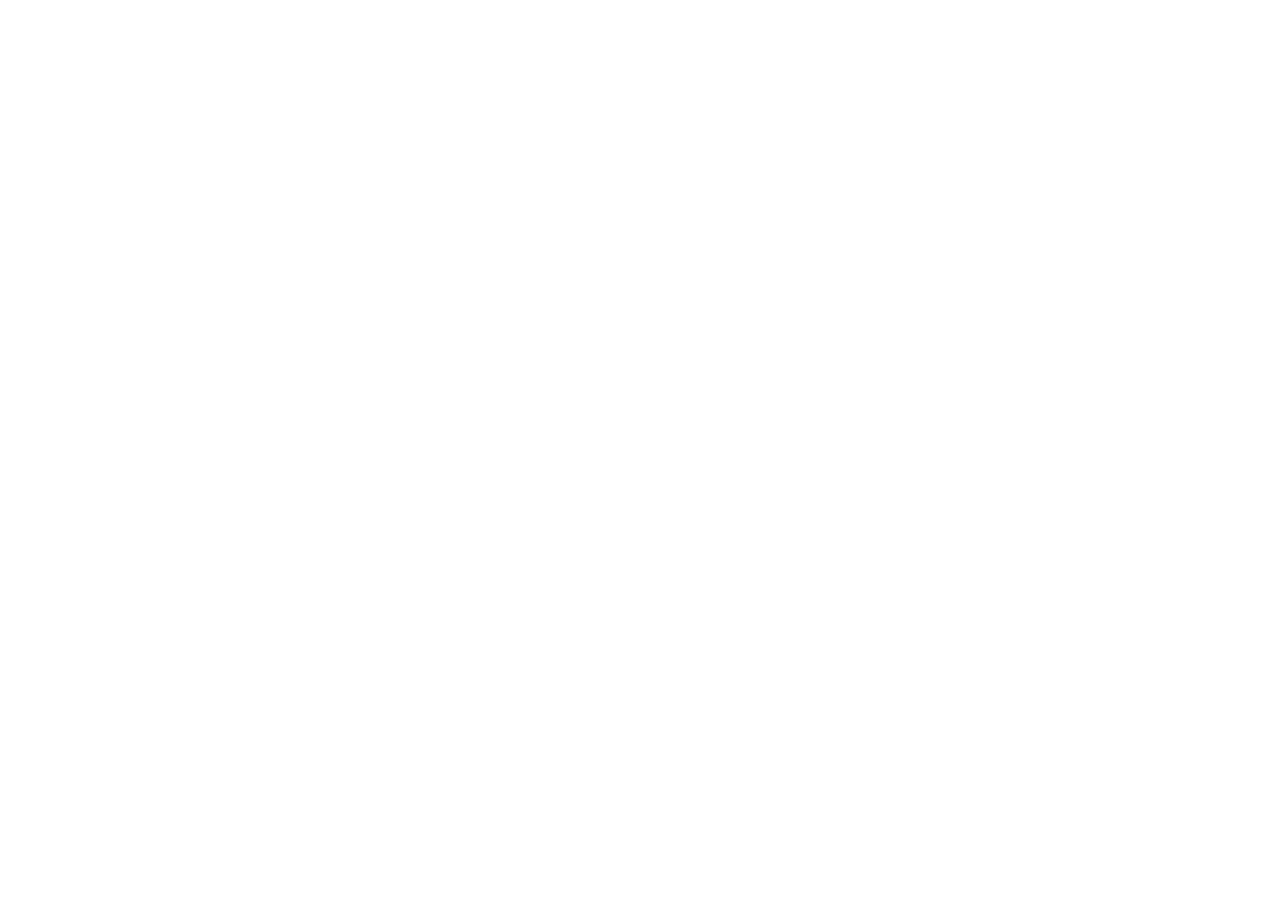
==== index.html @ a57d84e8 "Added client secret" ====
<!doctype html>
<html>

<head>
	<meta charset="utf-8">
	<meta name="viewport" content="width=device-width, initial-scale=1.0, maximum-scale=1.0, user-scalable=no">

	<title>Linux - Ophase WS 17/18</title>

	<link rel="stylesheet" href="css/reveal.css">
	<link rel="stylesheet" href="css/theme/black.css">

	<!-- Theme used for syntax highlighting of code -->
	<link rel="stylesheet" href="lib/css/zenburn.css">

	<!-- Printing and PDF exports -->
	<script>
		var link = document.createElement('link');
		link.rel = 'stylesheet';
		link.type = 'text/css';
		link.href = window.location.search.match(/print-pdf/gi) ? 'css/print/pdf.css' : 'css/print/paper.css';
		document.getElementsByTagName('head')[0].appendChild(link);
	</script>
</head>

<body>
	<div class="reveal">
		<div class="slides">
			<section data-markdown data-separator="^\n---\n$" data-separator-vertical="^\n--\n$">
				<script type="text/template">
				# Linux-Workshop
				#### Winterophase 17/18
				Heiko Carrasco

				---

				### About me
				+ Linux Nutzer seid ~2009
				+ Komplett umgestiegen ~2012

				---

				### Was ist Linux?
				> Als Linux oder GNU/Linux bezeichnet man in der Regel freie, unix-ähnliche Mehrbenutzer-Betriebssysteme, die auf dem Linux-Kernel und wesentlich auf GNU-Software basieren.

				Wikipedia, schlaues Internetzlexikon<!-- .element: class="fragment fade-up" data-fragment-index="1" -->

				--

				### Warum mit Linux beschäftigen?
				+ Es wird euch im Studium begegnen<!-- .element: class="fragment" data-fragment-index="1" -->
				+ Viele relevante Studiumsangelgenheiten werden leichter<!-- .element: class="fragment" data-fragment-index="2" -->

				--

				### Warum ein Vortrag und kein Workshop?
				+ Linux ist komplex<!-- .element: class="fragment" data-fragment-index="1" -->
				+ Einstieg ein bisschen erleichtern<!-- .element: class="fragment" data-fragment-index="2" -->

				---

				<!-- .slide: data-background-video="img/history.mp4"-->
				# Geschichte

				--

				### Wer hat es erfunden?

				![linus](img/linus.jpg)

				Linus Torvalds<!-- .element: class="fragment fade-up" data-fragment-index="1" -->

				Freundlicher Nerd in deiner Nachbarschaft<!-- .element: class="fragment fade-up" data-fragment-index="1" -->


				--

				### Geschichte
				+ 1980 nutzten die meisten Unis (unfreie) Unixderivate<!-- .element: class="fragment" data-fragment-index="1" -->
				+ Torvalds, damals Student ('91), wollte sich einen Client für den Server der Uni schreiben<!-- .element: class="fragment" data-fragment-index="2" -->
				+ "mist, das ist jetzt aus Versehen ein Betriebssystem geworden"<!-- .element: class="fragment" data-fragment-index="3" -->
				+ Linux als Kombi aus Torvalds Vornamen und "seinem" Wunschnamen freax<!-- .element: class="fragment" data-fragment-index="4" -->

				---

				<!-- .slide: data-background-video="img/matrix.mp4" data-background-video-loop="true"-->
				# Open Source

				--

				### Was ist Open Source?
				+ Der Quellcode ist öffentlich (damit ist das Programm meistens kostenlos :D )<!-- .element: class="fragment" data-fragment-index="1" -->
				+ Code steht unter einer OpenSource Lizenz (z.B. GNU, Apache, MIT, etc.)<!-- .element: class="fragment" data-fragment-index="2" -->
					+ Code darf modifiziert werden
					+ Regelungen was die Weiterverbreitung betrifft

				--

				### Bekanntere Projekte
				<img style="width:20%;" data-src="img/chromium.png"><!-- .element: class="fragment" data-fragment-index="1" -->
				<img style="width:20%;" data-src="img/android.svg"><!-- .element: class="fragment" data-fragment-index="2" -->
				<img style="width:20%;" data-src="img/thunderbird.png"><!-- .element: class="fragment" data-fragment-index="3" -->


				--

				<!-- .slide: data-background-image="img/gnu.png" -->
				## Warum ist das ziemlich cool?

				--

				## Vorteile

				+ Weniger Sicherheitslücken (Viele-Augen-Prinzip)<!-- .element: class="fragment" data-fragment-index="1" -->
				+ Lernen durch Code anderer<!-- .element: class="fragment" data-fragment-index="2" -->
				+ Keine versteckten Sicherheitslücken (Backdoors)<!-- .element: class="fragment" data-fragment-index="3" -->

				---

				<!-- .slide: data-background-image="img/wheatly.png" -->
				# Kernel

				--

				+ Kern des Betriebssystem <!-- .element: class="fragment" data-fragment-index="1" -->
				+ Schnittstelle zwischen Software und Hardware <!-- .element: class="fragment" data-fragment-index="2" -->
				+ Prozessverwaltung, Speicherverwaltung, Input/Output (IO), etc... <!-- .element: class="fragment" data-fragment-index="3" -->

				--

				<img style="width:70%;" data-src="img/kernel.png">

				--

				### GNU/Linux
				+ Linux nur der Kernel<!-- .element: class="fragment" data-fragment-index="1" -->

				+ Für funktionales System werden einige Tools benötigt (shell, compiler)<!-- .element: class="fragment" data-fragment-index="2" -->

				+ Stallman to the rescue<!-- .element: class="fragment" data-fragment-index="3" -->

				--

				<img style="width:30%;" data-src="img/stallman.jpg">

				*Richard Stallman*

				GNU-Frickler und Bartträger <!-- .element: class="fragment" data-fragment-index="1" -->

				--

				<!-- .slide: data-background-image="img/stallman.jpg" data-background-repeat: "space" -->
				### GNU Projekt
				+ GNU sollte ein freies Unix werden (Gnu is Not Unix)<!-- .element: class="fragment" data-fragment-index="1" -->

				+ Kernel hängt ein "bisschen" hinterher<!-- .element: class="fragment" data-fragment-index="2" -->

				+ Linux Kernel + GNU Software == Nice<!-- .element: class="fragment" data-fragment-index="3" -->

				---

				<!-- .slide: data-background-video="img/trumpdistribution.mp4" data-background-video-loop="true"-->
				# Distributionen

				--

				### Distros
				+ Fertige "Pakete" mit Kernel und Programmen<!-- .element: class="fragment" data-fragment-index="1" -->
				+ Meistens mit einer Paketverwaltung<!-- .element: class="fragment" data-fragment-index="2" -->

				+ Fertige installierbare Images<!-- .element: class="fragment" data-fragment-index="3" -->

				+ Meistens von Communities oder <!-- .element: class="fragment" data-fragment-index="4" -->
Firmen veröffentlicht

				--

				### Beispiele
				<img style="width:50%; background: white;" data-src="img/ubuntu.png">
				<img style="width:45%; background: white;" data-src="img/fedora.png">
				<img style="width:45%; background: white;" data-src="img/mint.png">
				<img style="width:45%;" data-src="img/arch.png">

				--

				<!-- .slide: data-background-image="img/xp-blur.jpg" -->
				# Desktop-Umgebungen

				--

				<!-- .slide: data-background-image="img/style.jpg" data-background-repeat: "space" -->
				### Style your Desktop
				+ Wahl zwischen verschiedenen Benutzerkonzepten<!-- .element: class="fragment" data-fragment-index="1" -->

				+ Design kann angepasst werden<!-- .element: class="fragment" data-fragment-index="2" -->

				+ Meistens mit Sammlungen von Programmen verbunden<!-- .element: class="fragment" data-fragment-index="3" -->

				--

				### Gnome
				<img style="width:90%;" data-src="img/gnome.jpg">

				--

				### KDE
				<img style="width:90%;" data-src="img/kde.png">

				--

				### Cinnamon
				<img style="width:90%;" data-src="img/cinnamon.jpg">

				---

				<!-- .slide: data-background-video="img/hackerman.mp4" data-background-video-loop="true"-->
				# Konsole

				--

				### Konsole
				+ Texteingaben<!-- .element: class="fragment" data-fragment-index="1" -->
				+ Direkter Zugang zum Betriebssystem<!-- .element: class="fragment" data-fragment-index="2" -->

				+ Nicht klicky-bunty, sehr hacky<!-- .element: class="fragment" data-fragment-index="3" -->

				---

				<!-- .slide: data-background-video="img/filesystem.mp4" data-background-video-loop="true"-->
				# Das Dateisystem

				--
				
				### Die Ordnerstruktur
				+ / \- oberstes (root) Verzeichnis<!-- .element: class="fragment" data-fragment-index="1" -->

				+ /boot \- beim Start benötigte Dateien<!-- .element: class="fragment" data-fragment-index="2" -->

				+ /etc \- Globale Einstellungen<!-- .element: class="fragment" data-fragment-index="3" -->

				+ /home \- Verzeichnisse der Nutzer*innen<!-- .element: class="fragment" data-fragment-index="4" -->

				+ /tmp \- temporäre Dateien<!-- .element: class="fragment" data-fragment-index="5" -->

				+ /usr \- Systemteile, Software, Bibliotheken<!-- .element: class="fragment" data-fragment-index="6" -->

				--

				### Wie funktioniert es?
				+ Dateien haben Attribute (read, write execute)<!-- .element: class="fragment" data-fragment-index="1" -->
				+ Dateien haben Eigentümer*innen und Gruppenzugehörigkeiten<!-- .element: class="fragment" data-fragment-index="2" -->

				--

				<!-- .slide: data-background-video="img/warning.mp4"-->
				### Achtung Verwechslungsgefahr

				--

				### Achtung Verwechslungsgefahr
				+ root Verzeichnis (/) nicht mit dem root-User verwechseln<!-- .element: class="fragment" data-fragment-index="1" -->

				+ Normale User können nur auf ihre eigenen Verzeichnisse zugreifen<!-- .element: class="fragment" data-fragment-index="2" -->

				+ für systembeinflussende Aktionen werden root-Rechte benötigt<!-- .element: class="fragment" data-fragment-index="3" -->

					+ Software installieren, systemweite Einstellungen vorn<!-- .element: class="fragment" data-fragment-index="4" -->
ehmen
				+ User können mit sudo Befehle als root ausführen<!-- .element: class="fragment" data-fragment-index="5" -->

				---

				<!-- .slide: data-background-video="img/package.mp4" data-background-video-loop="true"-->

				## Paketverwaltung
				Softwareinstallation in geil

				--

				### Wie kriege ich meine Linuxprogramme?
				+ Linuxdistributionen haben meistens eine Paketverwaltung<!-- .element: class="fragment" data-fragment-index="1" -->

				+ Damit lassen sich Programme mit einem Klick bzw. einem Kommando nachinstallieren<!-- .element: class="fragment" data-fragment-index="2" -->

				+ Abhängigkeiten werden intelligent gelöst<!-- .element: class="fragment" data-fragment-index="3" -->

				+ Anwendungen werden up-to-date gehalten<!-- .element: class="fragment" data-fragment-index="4" -->


				---

				<!-- .slide: data-background-video="img/security.mp4" -->
				## Sicherheitskonzept

				--

				### Linux ist sehr sicher
				![muchsecure](img/muchsecure.jpg)

				--

				### Warum?
				+ Wenig Verbreitung == weniger Viren<!-- .element: class="fragment" data-fragment-index="1" -->

				+ OpenSource-Software<!-- .element: class="fragment" data-fragment-index="2" -->

				+ schnelle Sicherheitsupdates in den Repositories<!-- .element: class="fragment" data-fragment-index="3" -->

				+ gute Rechteverwaltung<!-- .element: class="fragment" data-fragment-index="3" -->

				---

				<!-- .slide: data-background-video="img/windows.mp4" -->
				## Windowsprogramme

				--

				### "Aber ich brauche noch dieses Programm..."
				+ Linux kann parallel zu Windows installiert werden<!-- .element: class="fragment" data-fragment-index="1" -->

				+ Virtuelle Maschine mit Windows<!-- .element: class="fragment" data-fragment-index="2" -->

				+ Direkt unter Linux mit Wine laufen lassen<!-- .element: class="fragment" data-fragment-index="3" -->

				---

				<!-- .slide: data-background-video="img/summary.mp4" -->
				# Abschluss

				--

				### Verbreitung

				+ Sehr stark:<!-- .element: class="fragment" data-fragment-index="1" -->

				  + Server<!-- .element: class="fragment" data-fragment-index="2" -->

				  + Embedded Systems<!-- .element: class="fragment" data-fragment-index="3" -->

				  + Supercomputer<!-- .element: class="fragment" data-fragment-index="4" -->

				  + Smartphones<!-- .element: class="fragment" data-fragment-index="5" -->
				+ Noch sehr schwach:<!-- .element: class="fragment" data-fragment-index="6" -->
				  + Desktops

				--

				### Warum Linux?
				+ OpenSource<!-- .element: class="fragment" data-fragment-index="1" -->

				+ Paketverwaltung<!-- .element: class="fragment" data-fragment-index="2" -->

				+ mehr Auswahl<!-- .element: class="fragment" data-fragment-index="3" -->

				+ große Community<!-- .element: class="fragment" data-fragment-index="4" -->

				+ lernt viel über Betriebssysteme<!-- .element: class="fragment" data-fragment-index="5" -->

				+ etwas sicherer<!-- .element: class="fragment" data-fragment-index="6" -->


				--

				<!-- .slide: data-background-video="img/question.mp4" -->
				# Fragen

				</script>
			</section>
		</div>
	</div>

	<script src="lib/js/head.min.js"></script>
	<script src="js/reveal.js"></script>

	<script>
		// More info about config & dependencies:
		// - https://github.com/hakimel/reveal.js#configuration
		// - https://github.com/hakimel/reveal.js#dependencies
		Reveal.initialize({
			controls: false,
			history: true,
			multiplex: {
			// Example values. To generate your own, see the socket.io server instructions.
				secret: null, // Obtained from the socket.io server. Gives this (the master) control of the presentation
				id: 'af633e59f609bc70', // Obtained from socket.io server
				url: 'https://reveal-js-multiplex-ccjbegmaii.now.sh' // Location of socket.io server
			},
			dependencies: [{
					src: 'plugin/markdown/marked.js'
				},
				{
					src: 'plugin/markdown/markdown.js'
				},
				{
					src: 'plugin/notes/notes.js',
					async: true
				},
				{ src: '//cdn.socket.io/socket.io-1.3.5.js', async: true },
				{ src: 'plugin/multiplex/client.js', async: true },
				{
					src: 'plugin/highlight/highlight.js',
					async: true,
					callback: function() {
						hljs.initHighlightingOnLoad();
					}
				}
			]
		});
	</script>
</body>

</html>
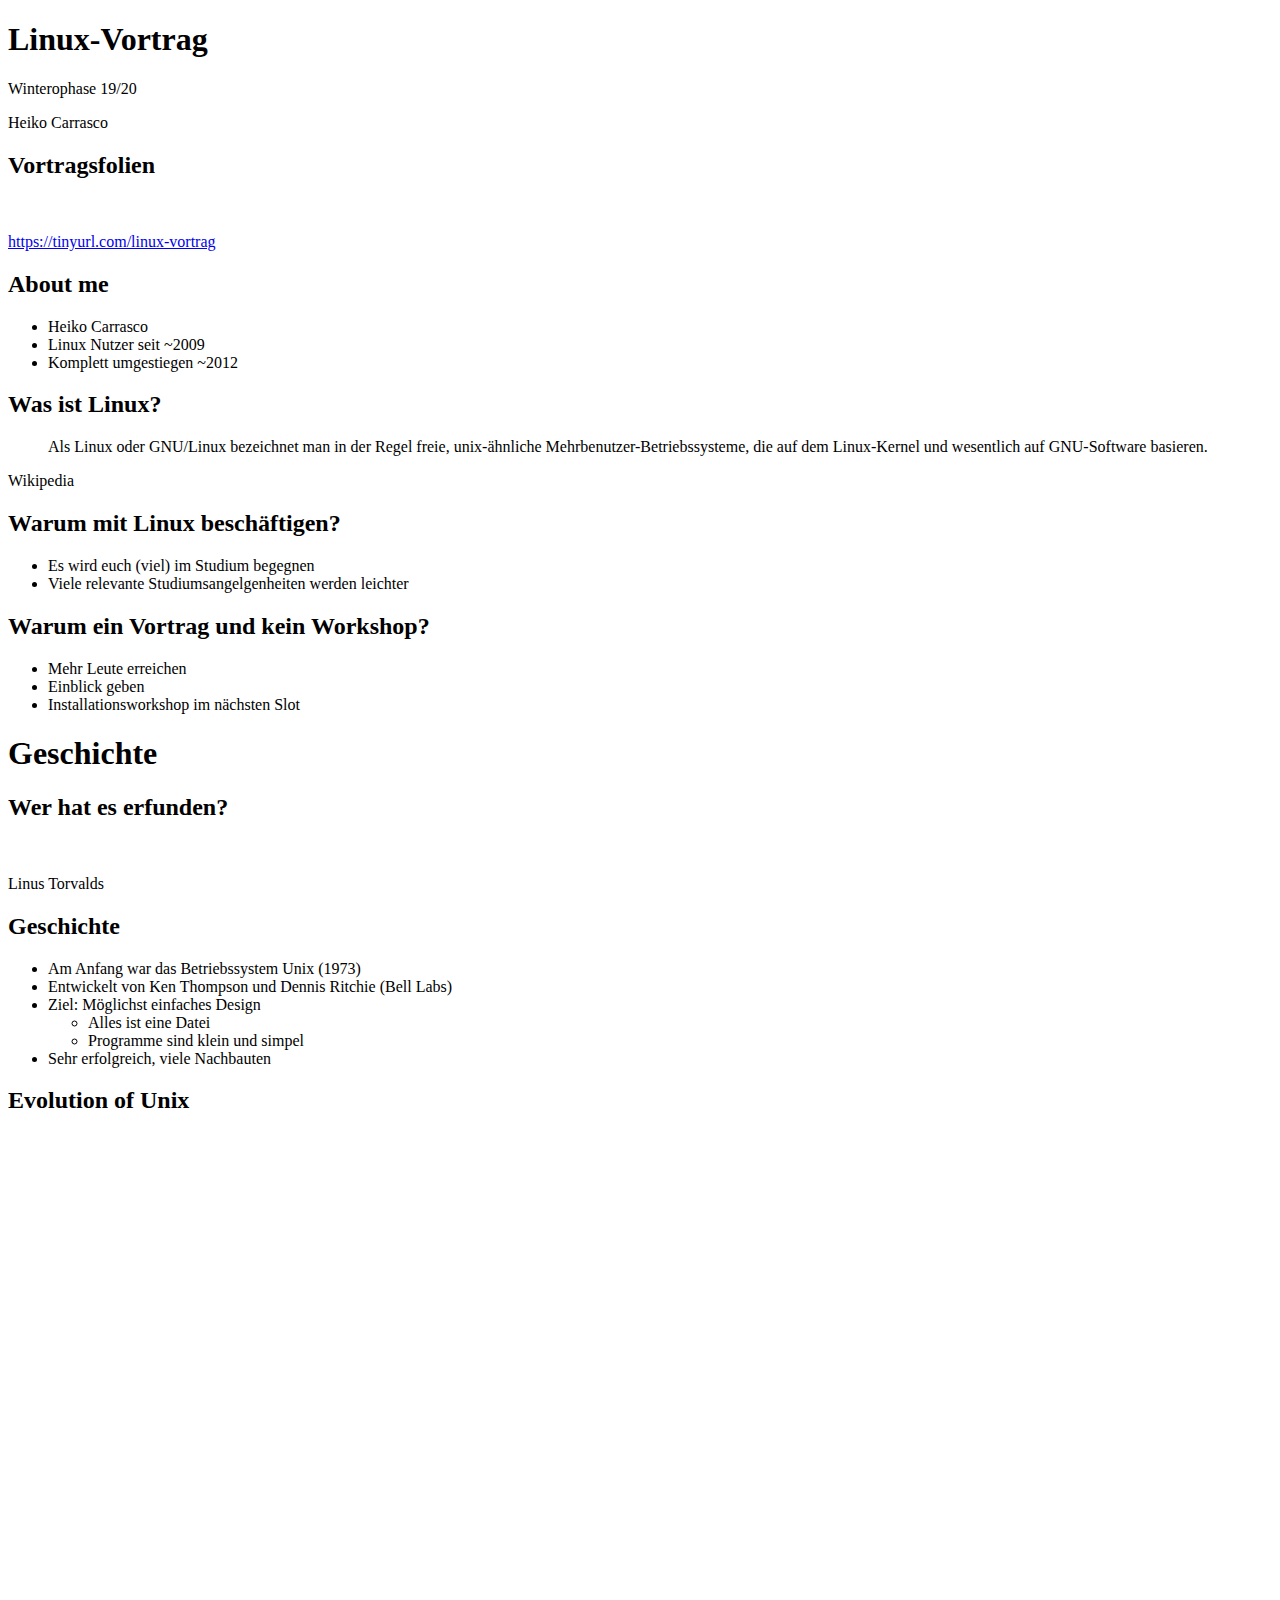
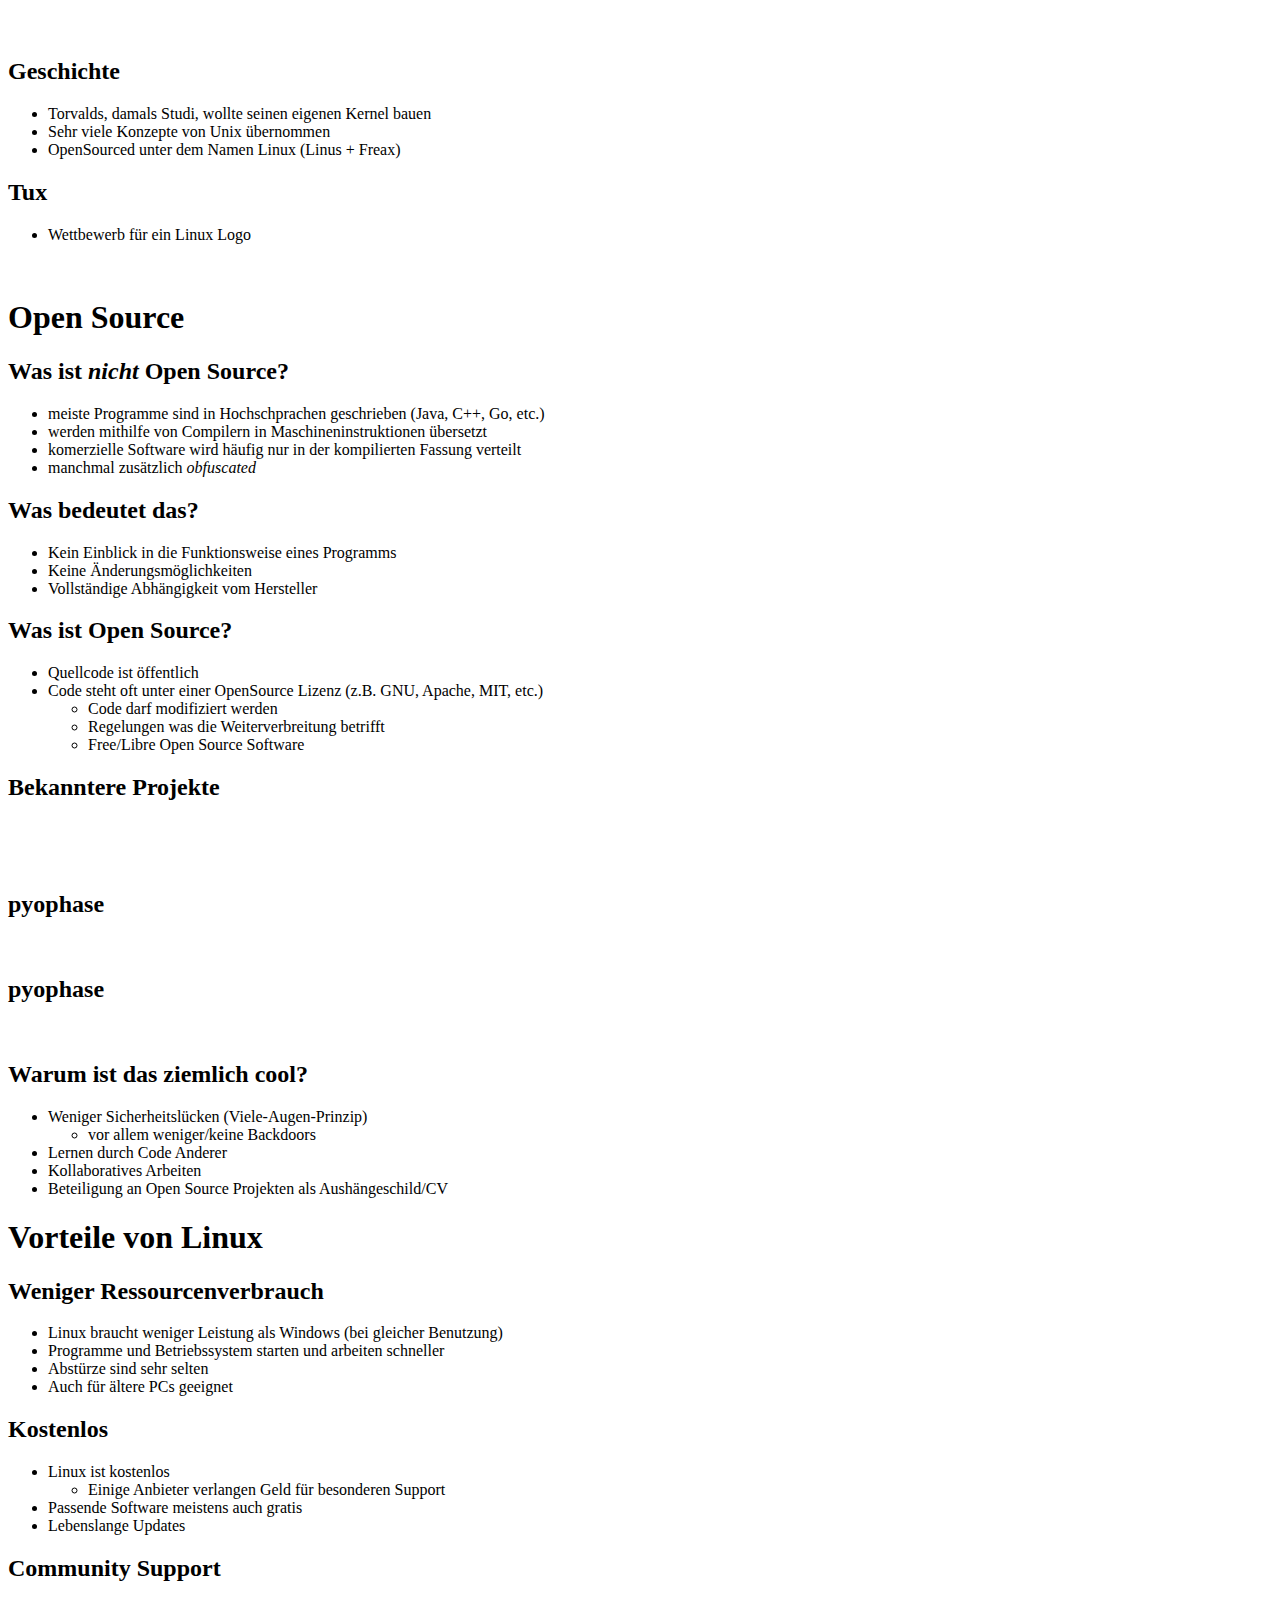
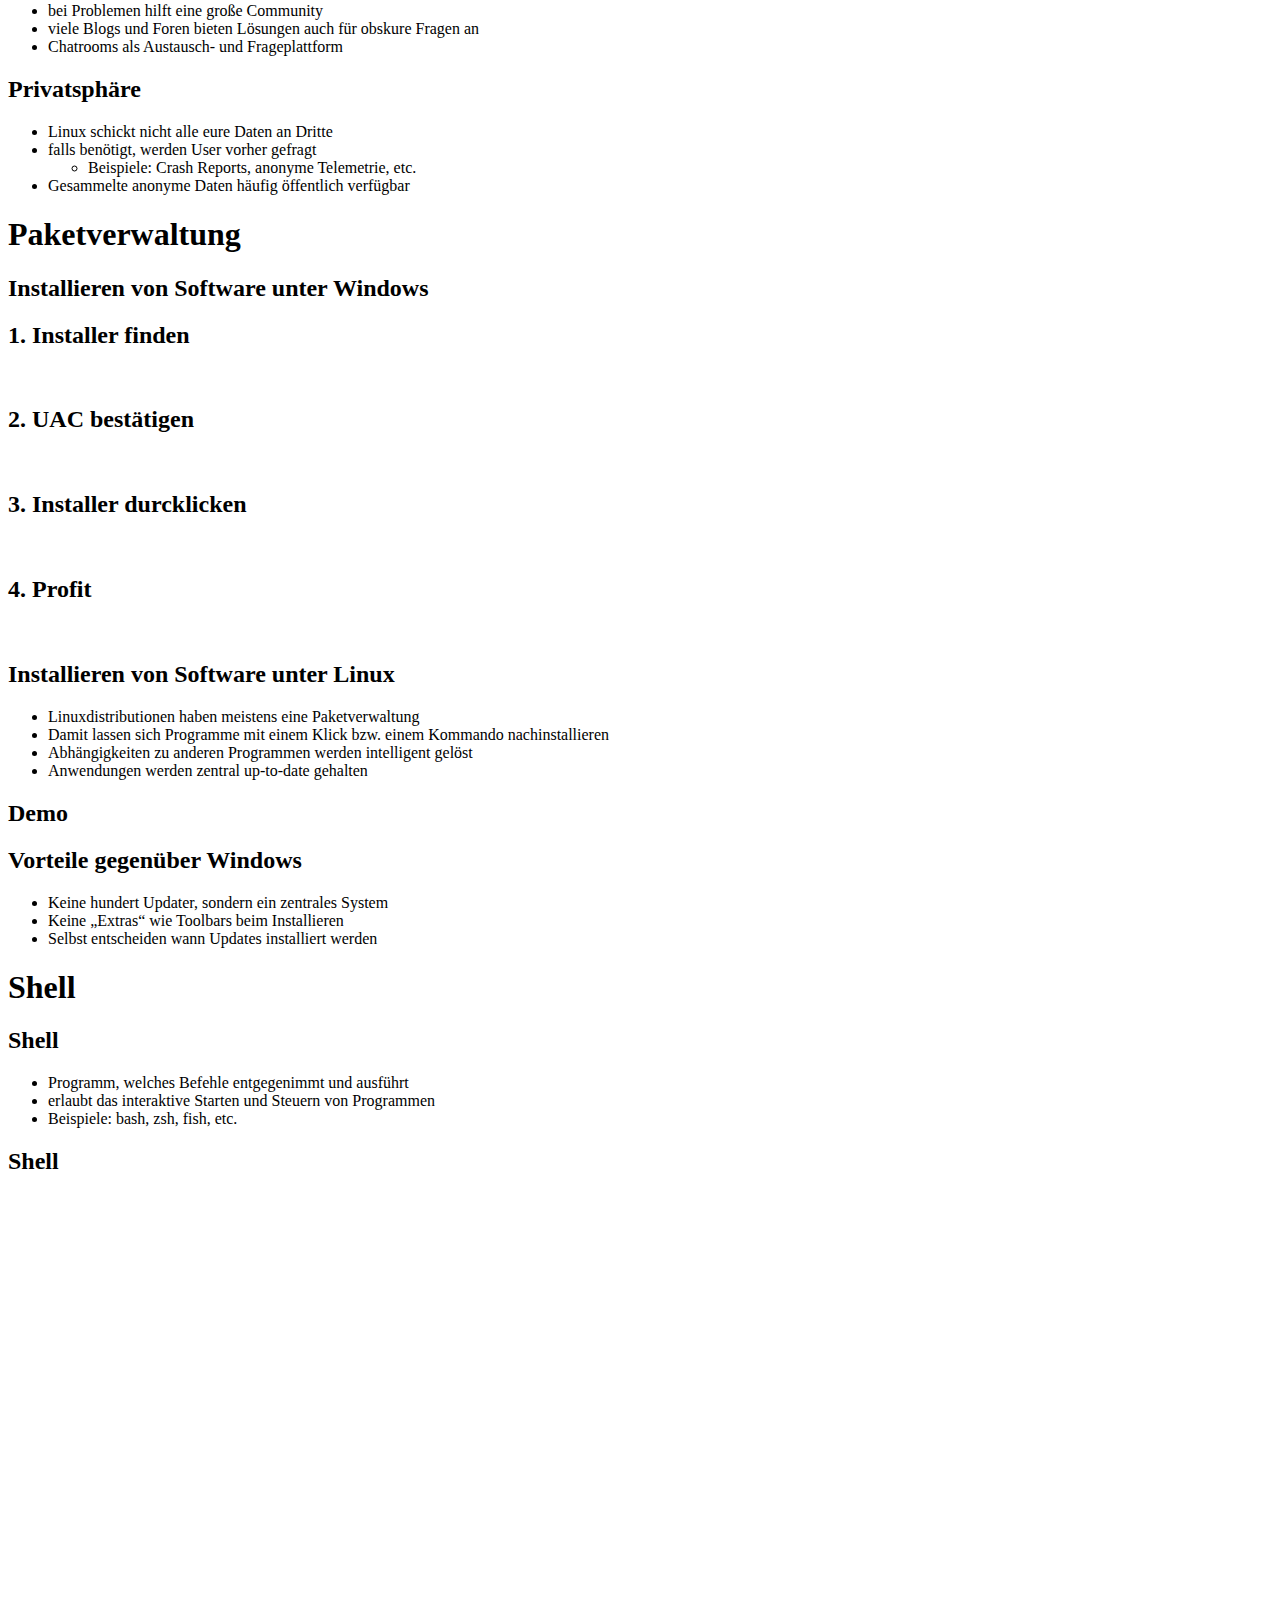
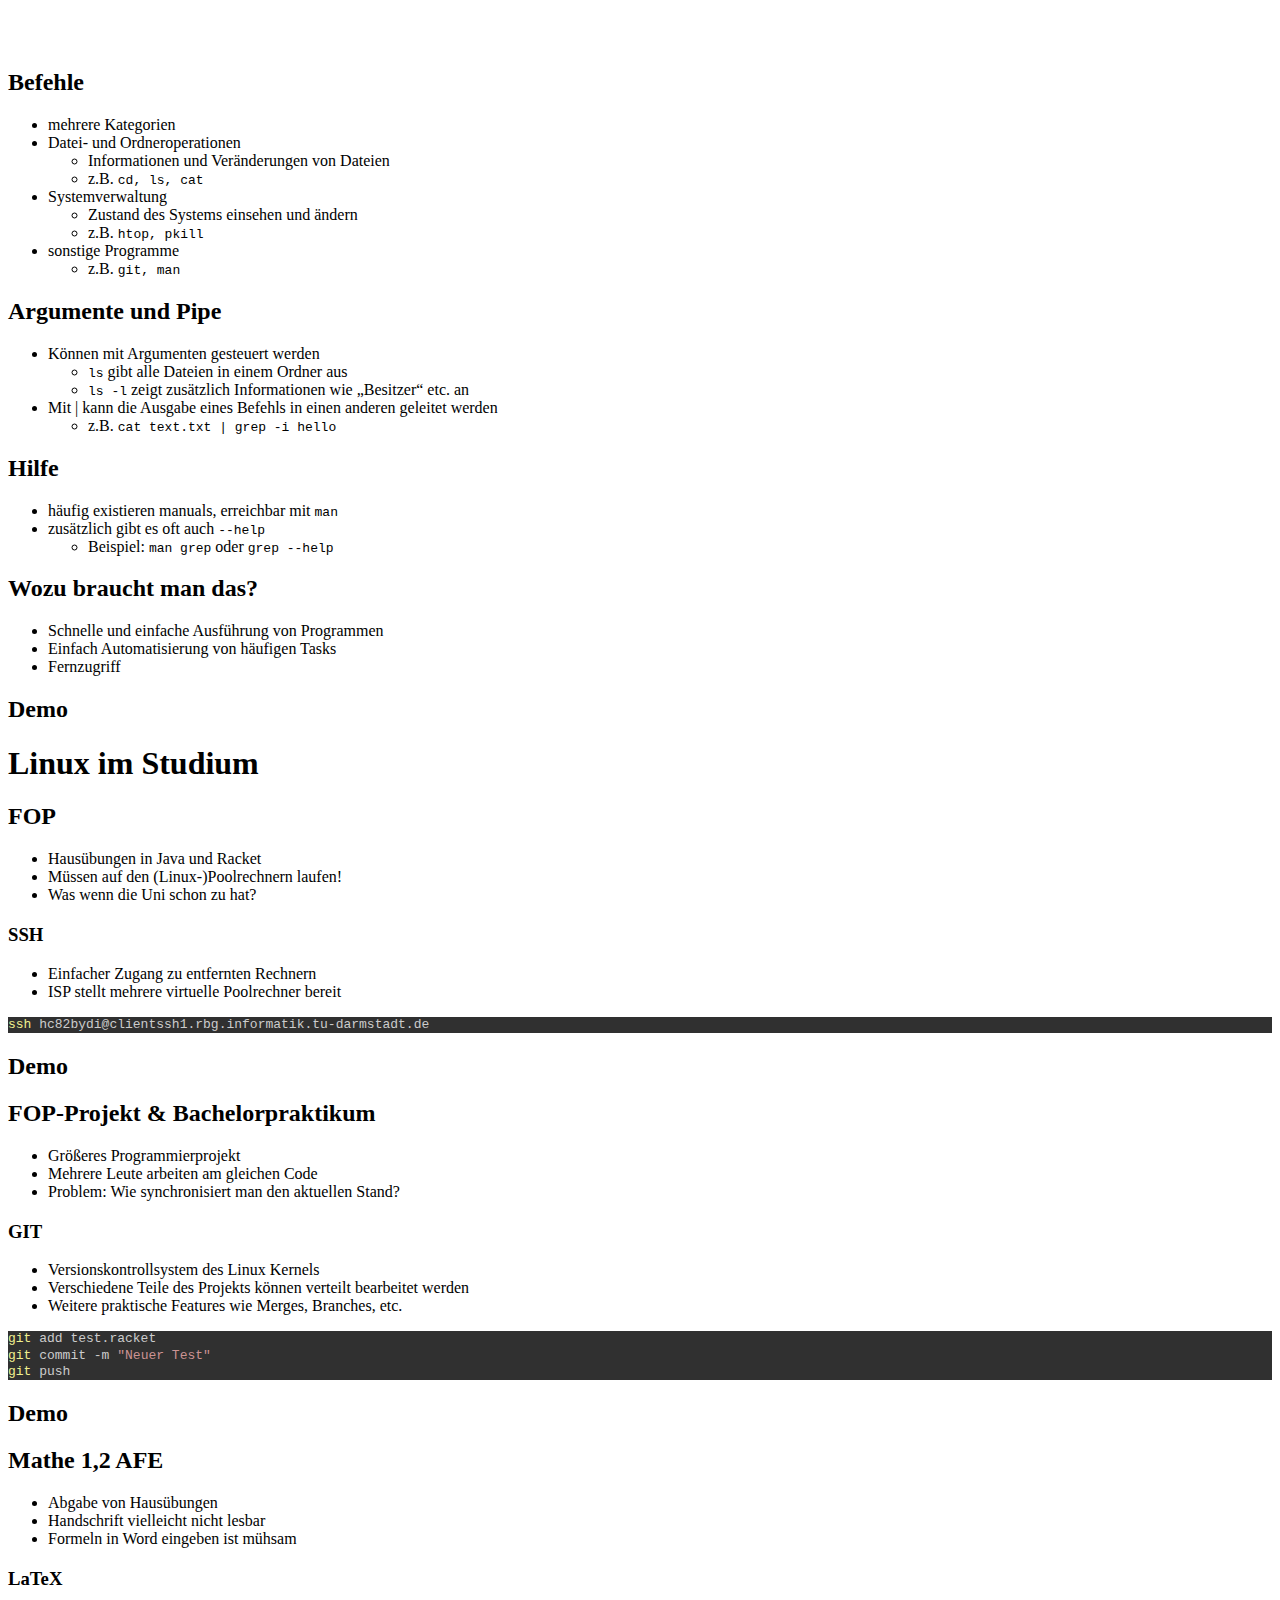
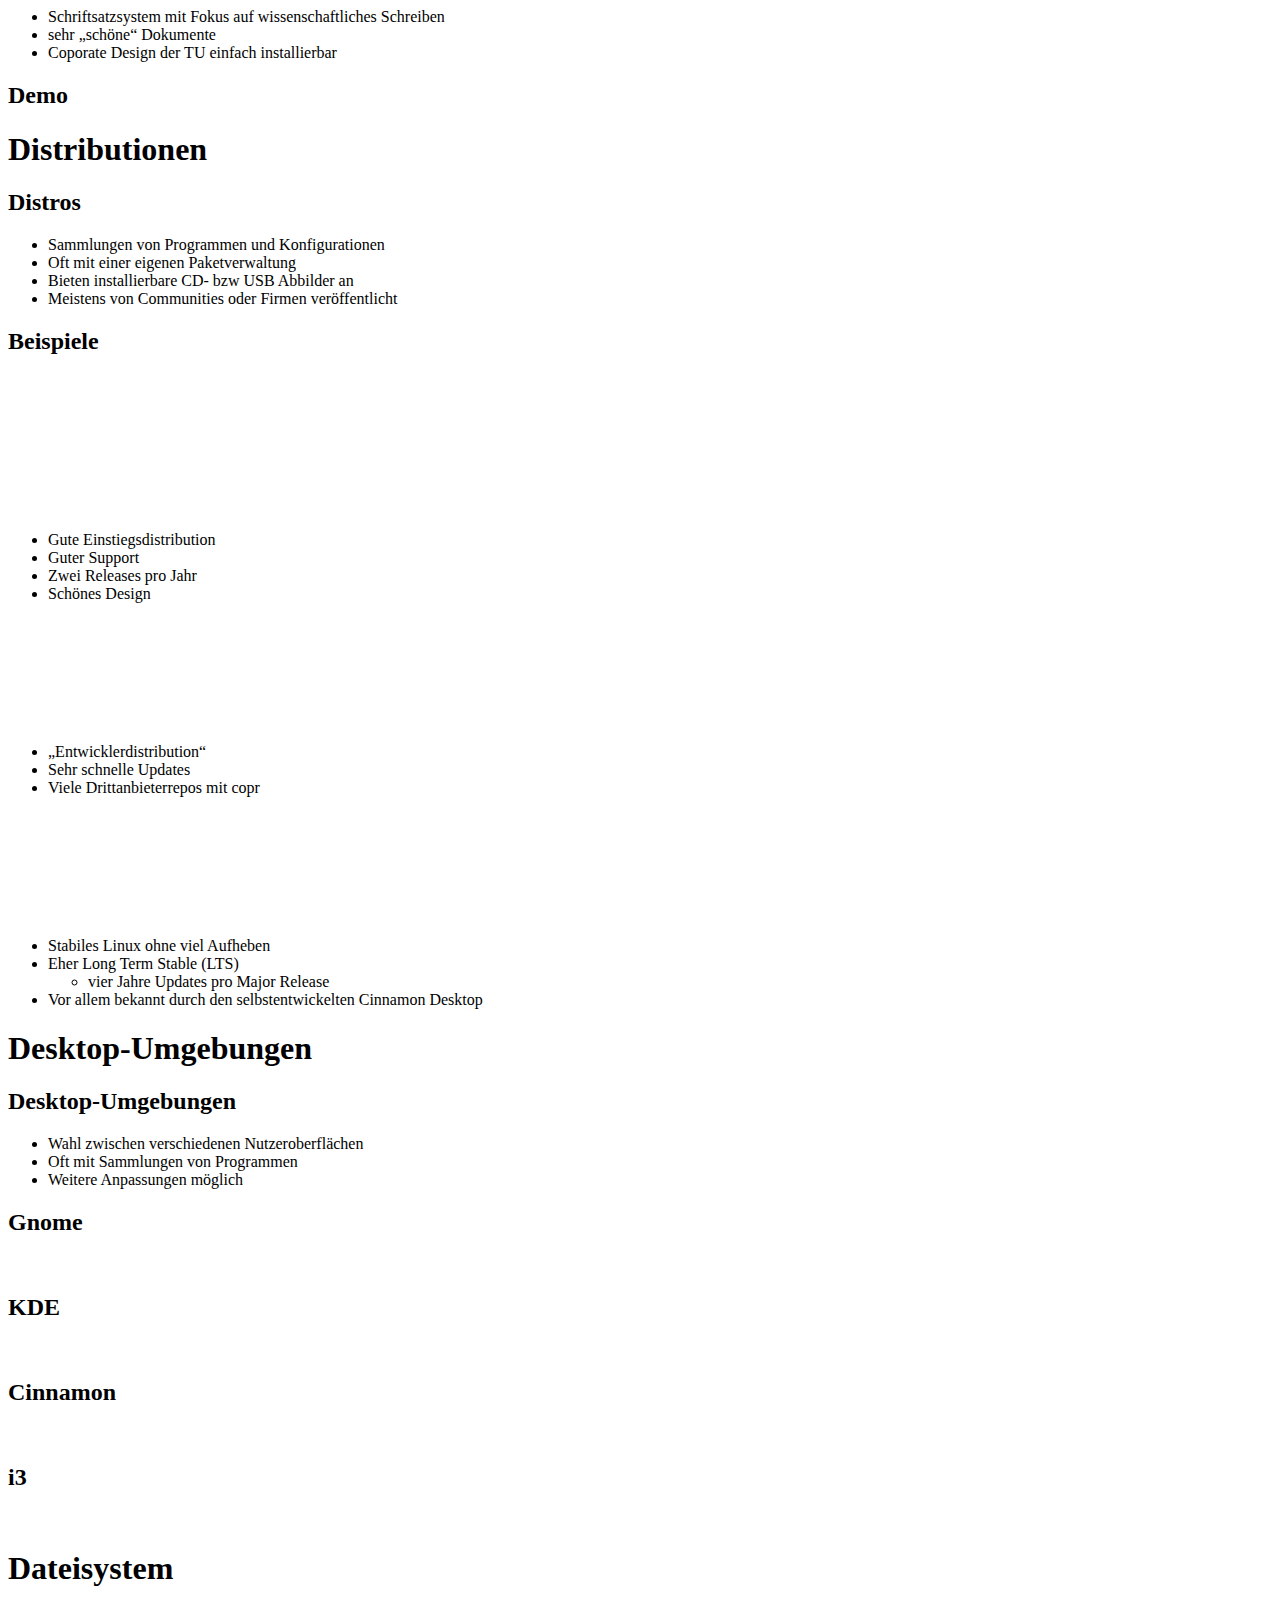
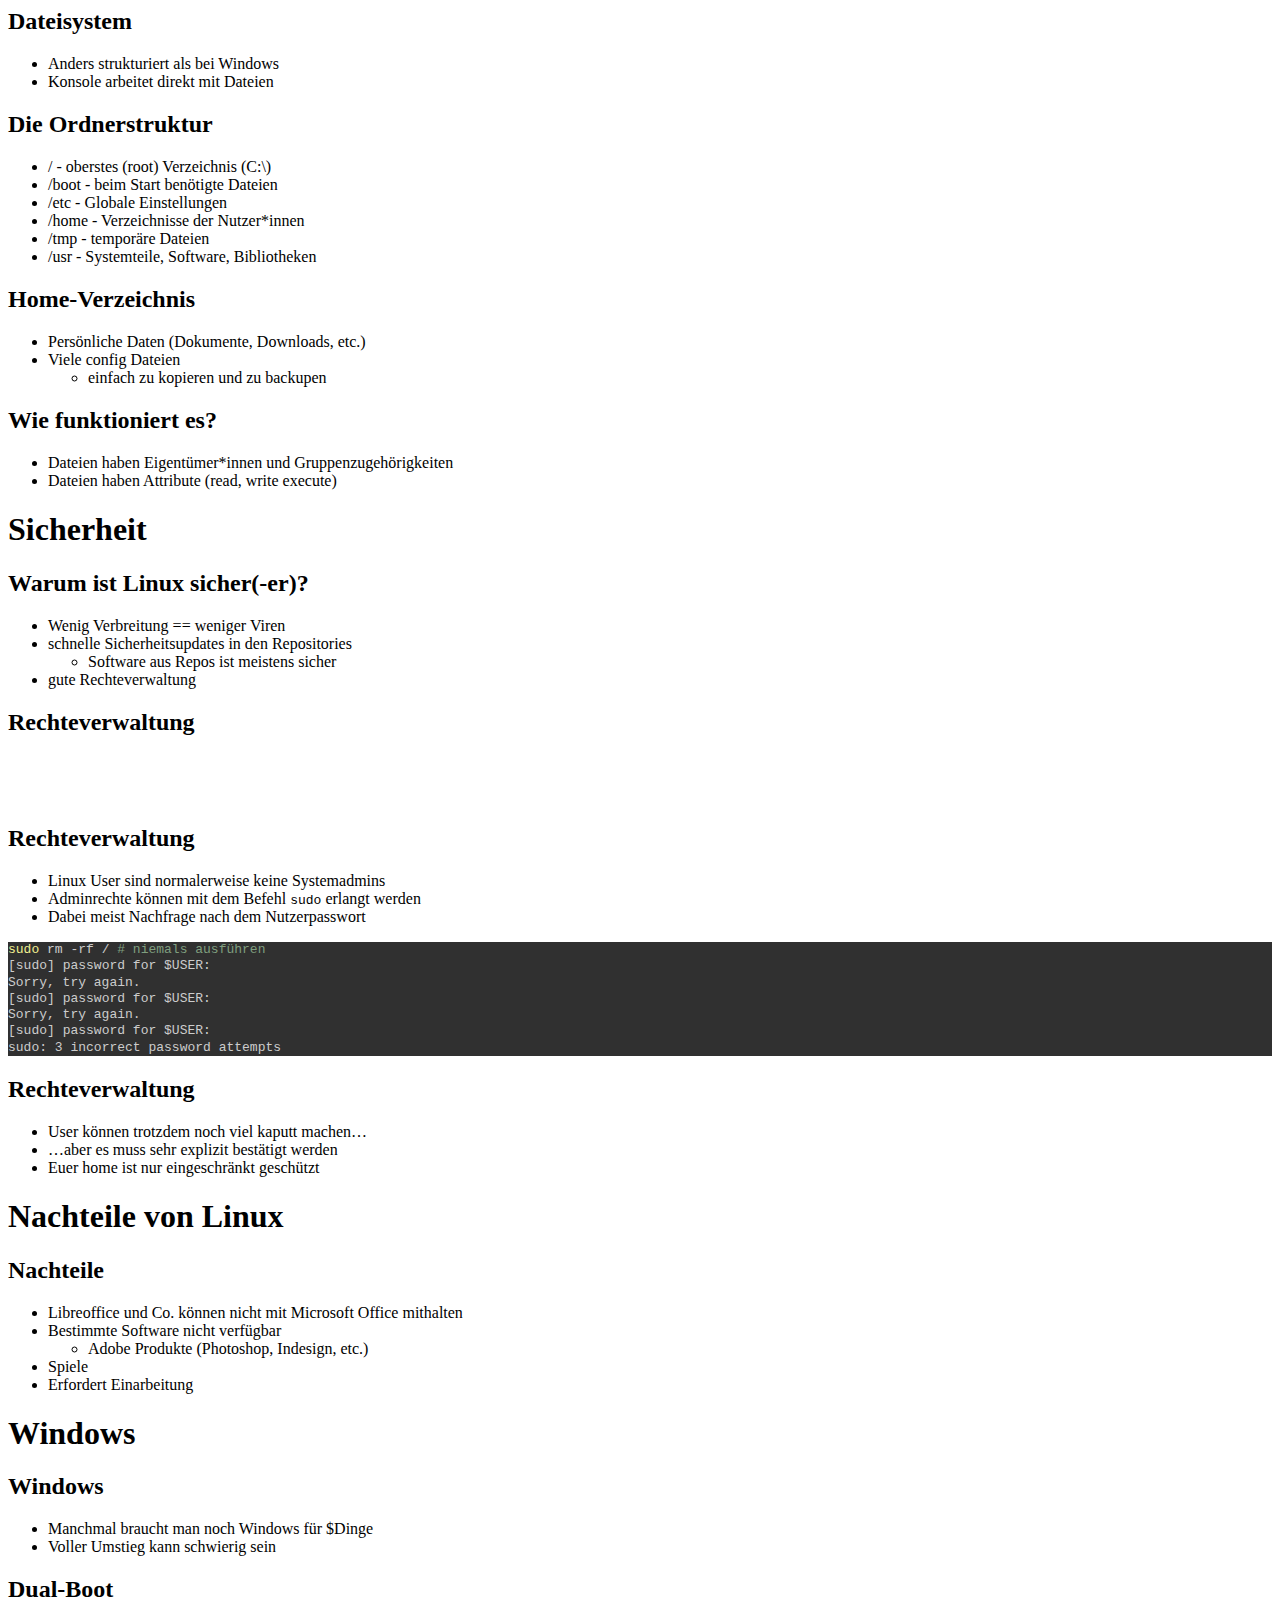
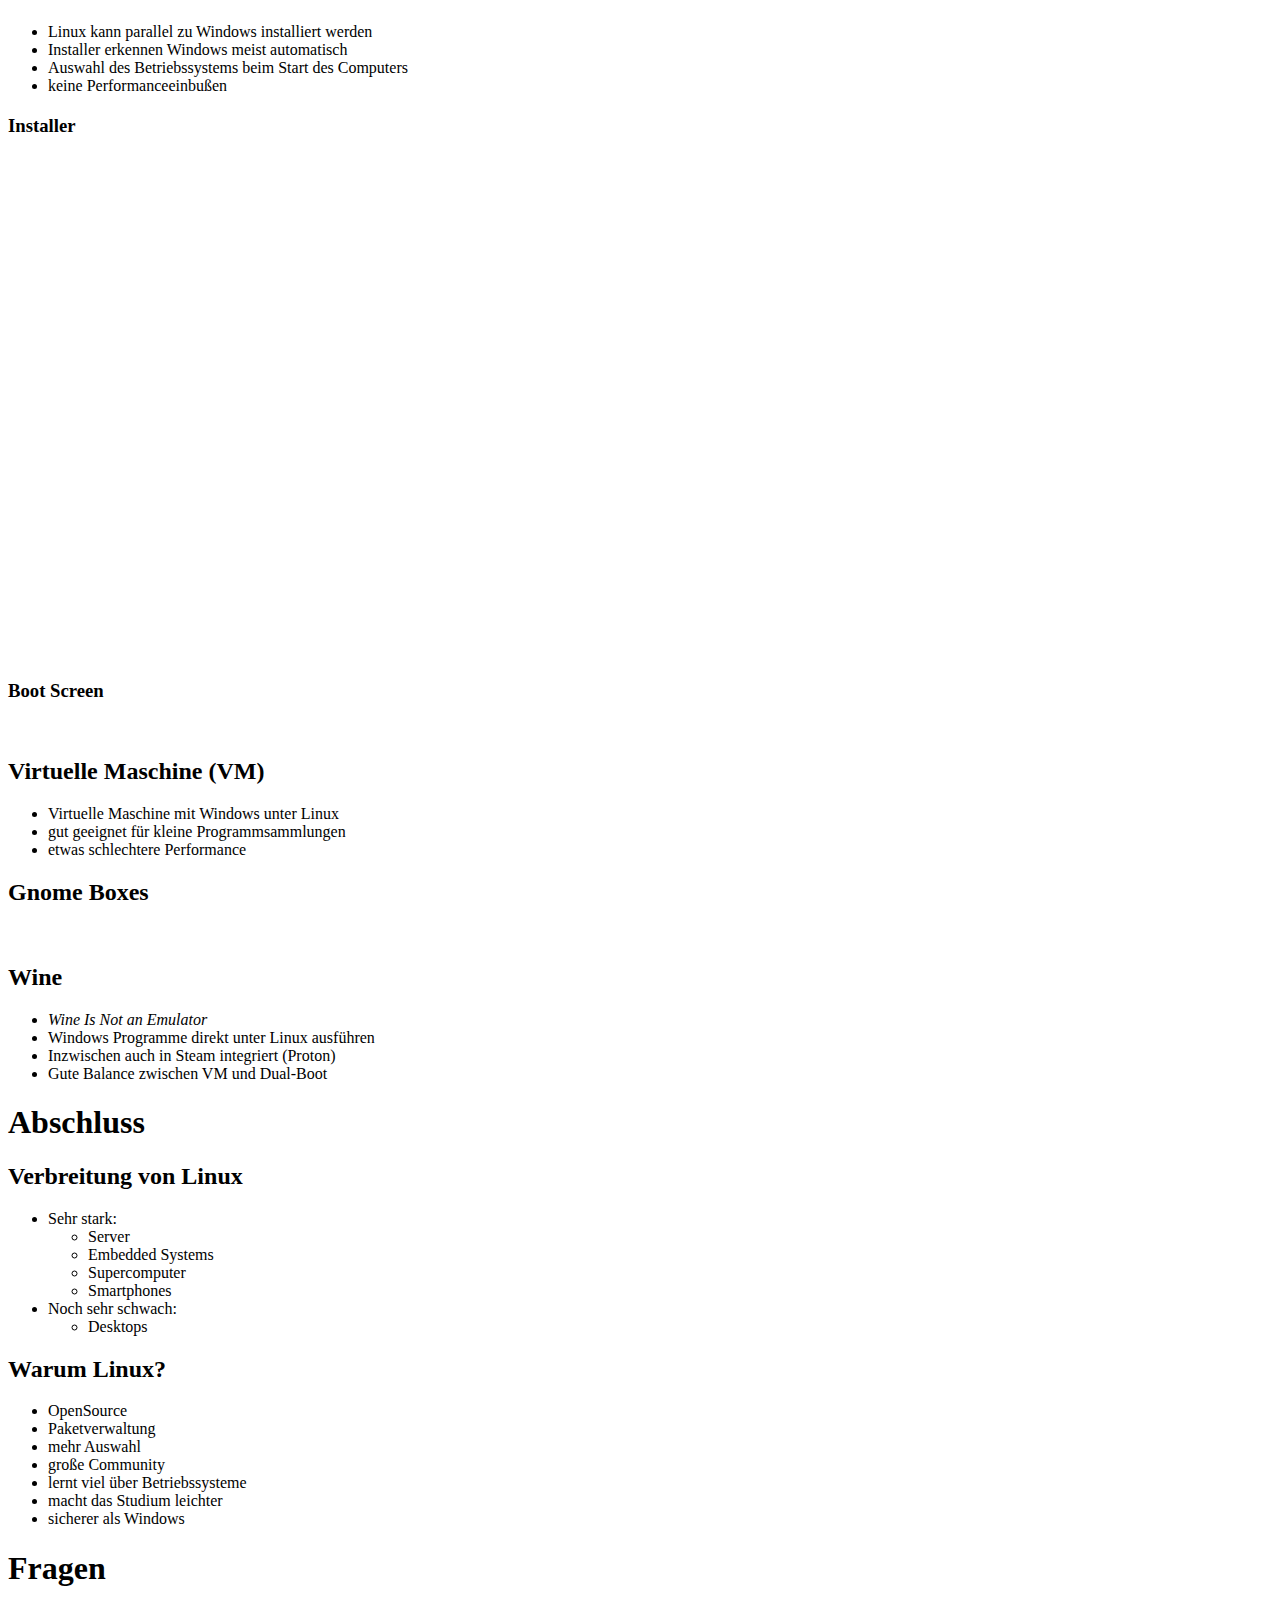
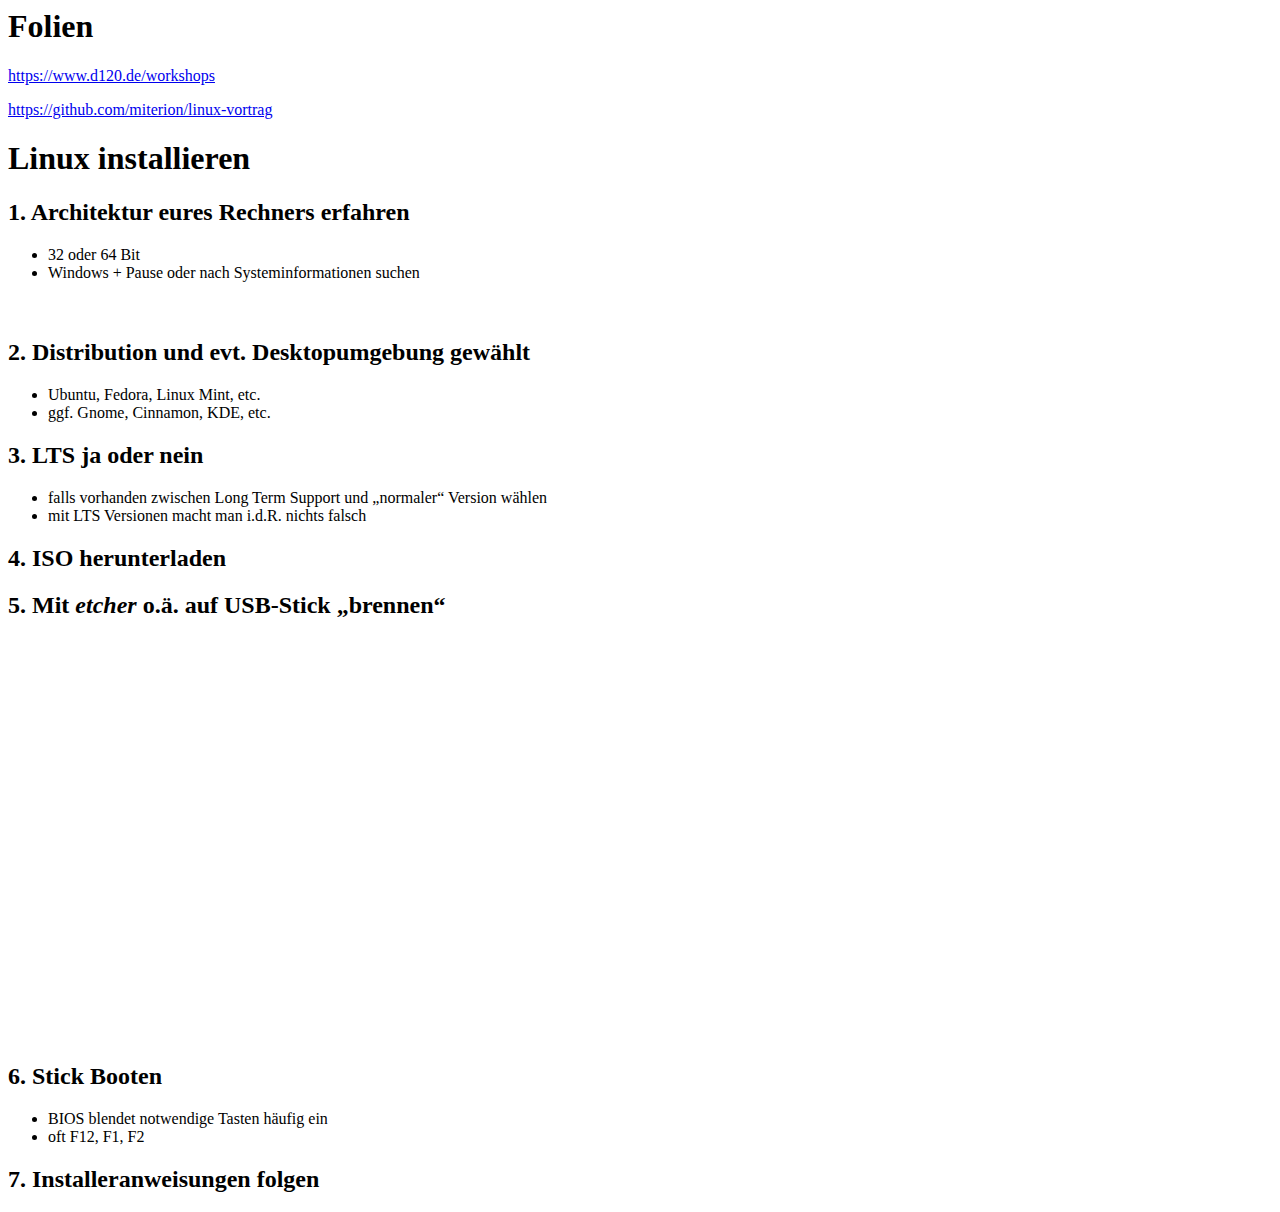
==== commit b9242b07: "Update slides for ophase 19/20" ====
--- a/index.html
+++ b/index.html
@@ -1,412 +1,688 @@
-<!doctype html>
+<!DOCTYPE html>
 <html>
-
 <head>
-	<meta charset="utf-8">
-	<meta name="viewport" content="width=device-width, initial-scale=1.0, maximum-scale=1.0, user-scalable=no">
-
-	<title>Linux - Ophase WS 17/18</title>
-
-	<link rel="stylesheet" href="css/reveal.css">
-	<link rel="stylesheet" href="css/theme/black.css">
-
-	<!-- Theme used for syntax highlighting of code -->
-	<link rel="stylesheet" href="lib/css/zenburn.css">
-
-	<!-- Printing and PDF exports -->
-	<script>
-		var link = document.createElement('link');
-		link.rel = 'stylesheet';
-		link.type = 'text/css';
-		link.href = window.location.search.match(/print-pdf/gi) ? 'css/print/pdf.css' : 'css/print/paper.css';
-		document.getElementsByTagName('head')[0].appendChild(link);
-	</script>
+  <meta charset="utf-8">
+  <meta name="generator" content="pandoc">
+  <title>Linux Vortrag</title>
+  <meta name="apple-mobile-web-app-capable" content="yes">
+  <meta name="apple-mobile-web-app-status-bar-style" content="black-translucent">
+  <meta name="viewport" content="width=device-width, initial-scale=1.0, maximum-scale=1.0, user-scalable=no, minimal-ui">
+  <link rel="stylesheet" href="reveal.js/css/reset.css">
+  <link rel="stylesheet" href="reveal.js/css/reveal.css">
+  <style>
+      code{white-space: pre-wrap;}
+      span.smallcaps{font-variant: small-caps;}
+      span.underline{text-decoration: underline;}
+      div.column{display: inline-block; vertical-align: top; width: 50%;}
+  </style>
+  <style>
+pre > code.sourceCode { white-space: pre; position: relative; }
+pre > code.sourceCode > span { display: inline-block; line-height: 1.25; }
+pre > code.sourceCode > span:empty { height: 1.2em; }
+code.sourceCode > span { color: inherit; text-decoration: inherit; }
+div.sourceCode { margin: 1em 0; }
+pre.sourceCode { margin: 0; }
+@media screen {
+div.sourceCode { overflow: auto; }
+}
+@media print {
+pre > code.sourceCode { white-space: pre-wrap; }
+pre > code.sourceCode > span { text-indent: -5em; padding-left: 5em; }
+}
+pre.numberSource code
+  { counter-reset: source-line 0; }
+pre.numberSource code > span
+  { position: relative; left: -4em; counter-increment: source-line; }
+pre.numberSource code > span > a:first-child::before
+  { content: counter(source-line);
+    position: relative; left: -1em; text-align: right; vertical-align: baseline;
+    border: none; display: inline-block;
+    -webkit-touch-callout: none; -webkit-user-select: none;
+    -khtml-user-select: none; -moz-user-select: none;
+    -ms-user-select: none; user-select: none;
+    padding: 0 4px; width: 4em;
+  }
+pre.numberSource { margin-left: 3em;  padding-left: 4px; }
+div.sourceCode
+  { color: #cccccc; background-color: #303030; }
+@media screen {
+pre > code.sourceCode > span > a:first-child::before { text-decoration: underline; }
+}
+code span.al { color: #ffcfaf; } /* Alert */
+code span.an { color: #7f9f7f; font-weight: bold; } /* Annotation */
+code span.at { } /* Attribute */
+code span.bn { color: #dca3a3; } /* BaseN */
+code span.bu { } /* BuiltIn */
+code span.cf { color: #f0dfaf; } /* ControlFlow */
+code span.ch { color: #dca3a3; } /* Char */
+code span.cn { color: #dca3a3; font-weight: bold; } /* Constant */
+code span.co { color: #7f9f7f; } /* Comment */
+code span.cv { color: #7f9f7f; font-weight: bold; } /* CommentVar */
+code span.do { color: #7f9f7f; } /* Documentation */
+code span.dt { color: #dfdfbf; } /* DataType */
+code span.dv { color: #dcdccc; } /* DecVal */
+code span.er { color: #c3bf9f; } /* Error */
+code span.ex { } /* Extension */
+code span.fl { color: #c0bed1; } /* Float */
+code span.fu { color: #efef8f; } /* Function */
+code span.im { } /* Import */
+code span.in { color: #7f9f7f; font-weight: bold; } /* Information */
+code span.kw { color: #f0dfaf; } /* Keyword */
+code span.op { color: #f0efd0; } /* Operator */
+code span.ot { color: #efef8f; } /* Other */
+code span.pp { color: #ffcfaf; font-weight: bold; } /* Preprocessor */
+code span.sc { color: #dca3a3; } /* SpecialChar */
+code span.ss { color: #cc9393; } /* SpecialString */
+code span.st { color: #cc9393; } /* String */
+code span.va { } /* Variable */
+code span.vs { color: #cc9393; } /* VerbatimString */
+code span.wa { color: #7f9f7f; font-weight: bold; } /* Warning */
+  </style>
+  <link rel="stylesheet" href="reveal.js/css/theme/black.css" id="theme">
+  <!-- Printing and PDF exports -->
+  <script>
+    var link = document.createElement( 'link' );
+    link.rel = 'stylesheet';
+    link.type = 'text/css';
+    link.href = window.location.search.match( /print-pdf/gi ) ? 'reveal.js/css/print/pdf.css' : 'reveal.js/css/print/paper.css';
+    document.getElementsByTagName( 'head' )[0].appendChild( link );
+  </script>
+  <!--[if lt IE 9]>
+  <script src="reveal.js/lib/js/html5shiv.js"></script>
+  <![endif]-->
 </head>
-
 <body>
-	<div class="reveal">
-		<div class="slides">
-			<section data-markdown data-separator="^\n---\n$" data-separator-vertical="^\n--\n$">
-				<script type="text/template">
-				# Linux-Workshop
-				#### Winterophase 17/18
-				Heiko Carrasco
-
-				---
-
-				### About me
-				+ Linux Nutzer seid ~2009
-				+ Komplett umgestiegen ~2012
-
-				---
-
-				### Was ist Linux?
-				> Als Linux oder GNU/Linux bezeichnet man in der Regel freie, unix-ähnliche Mehrbenutzer-Betriebssysteme, die auf dem Linux-Kernel und wesentlich auf GNU-Software basieren.
-
-				Wikipedia, schlaues Internetzlexikon<!-- .element: class="fragment fade-up" data-fragment-index="1" -->
-
-				--
-
-				### Warum mit Linux beschäftigen?
-				+ Es wird euch im Studium begegnen<!-- .element: class="fragment" data-fragment-index="1" -->
-				+ Viele relevante Studiumsangelgenheiten werden leichter<!-- .element: class="fragment" data-fragment-index="2" -->
-
-				--
-
-				### Warum ein Vortrag und kein Workshop?
-				+ Linux ist komplex<!-- .element: class="fragment" data-fragment-index="1" -->
-				+ Einstieg ein bisschen erleichtern<!-- .element: class="fragment" data-fragment-index="2" -->
-
-				---
-
-				<!-- .slide: data-background-video="img/history.mp4"-->
-				# Geschichte
-
-				--
-
-				### Wer hat es erfunden?
-
-				![linus](img/linus.jpg)
-
-				Linus Torvalds<!-- .element: class="fragment fade-up" data-fragment-index="1" -->
-
-				Freundlicher Nerd in deiner Nachbarschaft<!-- .element: class="fragment fade-up" data-fragment-index="1" -->
+  <div class="reveal">
+    <div class="slides">
 
 
-				--
+<section><section id="linux-vortrag" class="title-slide slide level1"><h1>Linux-Vortrag</h1><p>Winterophase 19/20</p>
+<p>Heiko Carrasco</p></section><section id="vortragsfolien" class="slide level2">
+<h2>Vortragsfolien</h2>
+<p><img data-src="img/qrcode.png" /></p>
+<p><a href="https://tinyurl.com/linux-vortrag">https://tinyurl.com/linux-vortrag</a></p>
+</section><section id="about-me" class="slide level2">
+<h2>About me</h2>
+<ul>
+<li class="fragment">Heiko Carrasco</li>
+<li class="fragment">Linux Nutzer seit ~2009</li>
+<li class="fragment">Komplett umgestiegen ~2012</li>
+</ul>
+</section><section id="was-ist-linux" class="slide level2">
+<h2>Was ist Linux?</h2>
+<blockquote>
+<p>Als Linux oder GNU/Linux bezeichnet man in der Regel freie, unix-ähnliche Mehrbenutzer-Betriebssysteme, die auf dem Linux-Kernel und wesentlich auf GNU-Software basieren.</p>
+</blockquote>
+<div class="fragment">
+<p>Wikipedia</p>
+</div>
+</section><section id="warum-mit-linux-beschäftigen" class="slide level2">
+<h2>Warum mit Linux beschäftigen?</h2>
+<ul>
+<li class="fragment">Es wird euch (viel) im Studium begegnen</li>
+<li class="fragment">Viele relevante Studiumsangelgenheiten werden leichter</li>
+</ul>
+</section><section id="warum-ein-vortrag-und-kein-workshop" class="slide level2">
+<h2>Warum ein Vortrag und kein Workshop?</h2>
+<ul>
+<li class="fragment">Mehr Leute erreichen</li>
+<li class="fragment">Einblick geben</li>
+<li class="fragment">Installationsworkshop im nächsten Slot</li>
+</ul>
+</section></section>
+<section><section id="geschichte" class="title-slide slide level1" data-background-video="img/history.mp4" data-background-video-loop="true"><h1>Geschichte</h1></section><section id="wer-hat-es-erfunden" class="slide level2">
+<h2>Wer hat es erfunden?</h2>
+<p><img data-src="img/linus.jpg" /></p>
+<div class="fragment">
+<p>Linus Torvalds</p>
+</div>
+</section><section id="geschichte-1" class="slide level2">
+<h2>Geschichte</h2>
+<ul>
+<li class="fragment">Am Anfang war das Betriebssystem Unix (1973)</li>
+<li class="fragment">Entwickelt von Ken Thompson und Dennis Ritchie (Bell Labs)</li>
+<li class="fragment">Ziel: Möglichst einfaches Design
+<ul>
+<li class="fragment">Alles ist eine Datei</li>
+<li class="fragment">Programme sind klein und simpel</li>
+</ul></li>
+<li class="fragment">Sehr erfolgreich, viele Nachbauten</li>
+</ul>
+</section><section id="evolution-of-unix" class="slide level2">
+<h2>Evolution of Unix</h2>
+<p><img data-src="img/1000px-Unix_history-simple.svg.png" style="background:white;" height="500" /></p>
+</section><section id="geschichte-2" class="slide level2">
+<h2>Geschichte</h2>
+<ul>
+<li class="fragment">Torvalds, damals Studi, wollte seinen eigenen Kernel bauen</li>
+<li class="fragment">Sehr viele Konzepte von Unix übernommen</li>
+<li class="fragment">OpenSourced unter dem Namen Linux (Linus + Freax)</li>
+</ul>
+</section><section id="tux" class="slide level2">
+<h2>Tux</h2>
+<ul>
+<li class="fragment">Wettbewerb für ein Linux Logo</li>
+</ul>
+<div class="fragment">
+<p><img data-src="img/Tux.svg" style="background:white;" /></p>
+</div>
+</section></section>
+<section><section id="open-source" class="title-slide slide level1" data-background-video="img/matrix.mp4" data-background-video-loop="true"><h1>Open Source</h1></section><section id="was-ist-nicht-open-source" class="slide level2">
+<h2>Was ist <em>nicht</em> Open Source?</h2>
+<ul>
+<li class="fragment">meiste Programme sind in Hochschprachen geschrieben (Java, C++, Go, etc.)</li>
+<li class="fragment">werden mithilfe von Compilern in Maschineninstruktionen übersetzt</li>
+<li class="fragment">komerzielle Software wird häufig nur in der kompilierten Fassung verteilt</li>
+<li class="fragment">manchmal zusätzlich <em>obfuscated</em></li>
+</ul>
+</section><section id="was-bedeutet-das" class="slide level2">
+<h2>Was bedeutet das?</h2>
+<ul>
+<li class="fragment">Kein Einblick in die Funktionsweise eines Programms</li>
+<li class="fragment">Keine Änderungsmöglichkeiten</li>
+<li class="fragment">Vollständige Abhängigkeit vom Hersteller</li>
+</ul>
+</section><section id="was-ist-open-source" class="slide level2">
+<h2>Was ist Open Source?</h2>
+<ul>
+<li class="fragment">Quellcode ist öffentlich</li>
+<li class="fragment">Code steht oft unter einer OpenSource Lizenz (z.B. GNU, Apache, MIT, etc.)
+<ul>
+<li class="fragment">Code darf modifiziert werden</li>
+<li class="fragment">Regelungen was die Weiterverbreitung betrifft</li>
+<li class="fragment">Free/Libre Open Source Software</li>
+</ul></li>
+</ul>
+</section><section id="bekanntere-projekte" class="slide level2">
+<h2>Bekanntere Projekte</h2>
+<div class="columns">
+<div class="column" style="width:30%;">
+<p><img data-src="img/chromium.png" /></p>
+</div><div class="column" style="width:30%;">
+<p><img data-src="img/android.svg" /></p>
+</div><div class="column" style="width:30%;">
+<p><img data-src="img/thunderbird.png" /></p>
+</div>
+</div>
+</section><section id="pyophase" class="slide level2">
+<h2>pyophase</h2>
+<p><img data-src="img/pyophase.png" /></p>
+</section><section id="pyophase-1" class="slide level2">
+<h2>pyophase</h2>
+<p><img data-src="img/github-pyophase.png" /></p>
+</section><section id="warum-ist-das-ziemlich-cool" class="slide level2">
+<h2>Warum ist das ziemlich cool?</h2>
+<ul>
+<li class="fragment">Weniger Sicherheitslücken (Viele-Augen-Prinzip)
+<ul>
+<li class="fragment">vor allem weniger/keine Backdoors</li>
+</ul></li>
+<li class="fragment">Lernen durch Code Anderer</li>
+<li class="fragment">Kollaboratives Arbeiten</li>
+<li class="fragment">Beteiligung an Open Source Projekten als Aushängeschild/CV</li>
+</ul>
+</section></section>
+<section><section id="vorteile-von-linux" class="title-slide slide level1" data-background-video="img/cute_pingu.mp4"><h1>Vorteile von Linux</h1></section><section id="weniger-ressourcenverbrauch" class="slide level2">
+<h2>Weniger Ressourcenverbrauch</h2>
+<ul>
+<li class="fragment">Linux braucht weniger Leistung als Windows (bei gleicher Benutzung)</li>
+<li class="fragment">Programme und Betriebssystem starten und arbeiten schneller</li>
+<li class="fragment">Abstürze sind sehr selten</li>
+<li class="fragment">Auch für ältere PCs geeignet</li>
+</ul>
+</section><section id="kostenlos" class="slide level2">
+<h2>Kostenlos</h2>
+<ul>
+<li class="fragment">Linux ist kostenlos
+<ul>
+<li class="fragment">Einige Anbieter verlangen Geld für besonderen Support</li>
+</ul></li>
+<li class="fragment">Passende Software meistens auch gratis</li>
+<li class="fragment">Lebenslange Updates</li>
+</ul>
+</section><section id="community-support" class="slide level2">
+<h2>Community Support</h2>
+<ul>
+<li class="fragment">bei Problemen hilft eine große Community</li>
+<li class="fragment">viele Blogs und Foren bieten Lösungen auch für obskure Fragen an</li>
+<li class="fragment">Chatrooms als Austausch- und Frageplattform</li>
+</ul>
+</section><section id="privatsphäre" class="slide level2">
+<h2>Privatsphäre</h2>
+<ul>
+<li class="fragment">Linux schickt nicht alle eure Daten an Dritte</li>
+<li class="fragment">falls benötigt, werden User vorher gefragt
+<ul>
+<li class="fragment">Beispiele: Crash Reports, anonyme Telemetrie, etc.</li>
+</ul></li>
+<li class="fragment">Gesammelte anonyme Daten häufig öffentlich verfügbar</li>
+</ul>
+</section></section>
+<section><section id="paketverwaltung" class="title-slide slide level1" data-background-video="img/package.mp4" data-background-video-loop="true"><h1>Paketverwaltung</h1></section><section id="installieren-von-software-unter-windows" class="slide level2">
+<h2>Installieren von Software unter Windows</h2>
+</section><section id="installer-finden" class="slide level2">
+<h2>1. Installer finden</h2>
+<p><img data-src="img/firefox_google.png" /></p>
+</section><section id="uac-bestätigen" class="slide level2">
+<h2>2. UAC bestätigen</h2>
+<p><img data-src="img/uac-prompt.png" /></p>
+</section><section id="installer-durcklicken" class="slide level2">
+<h2>3. Installer durcklicken</h2>
+<p><img data-src="img/firefox-install.png" /></p>
+</section><section id="profit" class="slide level2">
+<h2>4. Profit</h2>
+<p><img data-src="img/firefox-windows.jpg" /></p>
+</section><section id="installieren-von-software-unter-linux" class="slide level2">
+<h2>Installieren von Software unter Linux</h2>
+<ul>
+<li class="fragment">Linuxdistributionen haben meistens eine Paketverwaltung</li>
+<li class="fragment">Damit lassen sich Programme mit einem Klick bzw. einem Kommando nachinstallieren</li>
+<li class="fragment">Abhängigkeiten zu anderen Programmen werden intelligent gelöst</li>
+<li class="fragment">Anwendungen werden zentral up-to-date gehalten</li>
+</ul>
+</section><section id="demo" class="slide level2">
+<h2>Demo</h2>
+</section><section id="vorteile-gegenüber-windows" class="slide level2">
+<h2>Vorteile gegenüber Windows</h2>
+<ul>
+<li class="fragment">Keine hundert Updater, sondern ein zentrales System</li>
+<li class="fragment">Keine „Extras“ wie Toolbars beim Installieren</li>
+<li class="fragment">Selbst entscheiden wann Updates installiert werden</li>
+</ul>
+</section></section>
+<section><section id="shell" class="title-slide slide level1 slide:" data-background-video="img/hackerman.mp4" data-background-video-loop="true"><h1>Shell</h1></section><section id="shell-1" class="slide level2">
+<h2>Shell</h2>
+<ul>
+<li class="fragment">Programm, welches Befehle entgegenimmt und ausführt</li>
+<li class="fragment">erlaubt das interaktive Starten und Steuern von Programmen</li>
+<li class="fragment">Beispiele: bash, zsh, fish, etc.</li>
+</ul>
+</section><section id="shell-2" class="slide level2">
+<h2>Shell</h2>
+<p><img data-src="img/console.png" height="450" /></p>
+</section><section id="befehle" class="slide level2">
+<h2>Befehle</h2>
+<ul>
+<li class="fragment">mehrere Kategorien</li>
+<li class="fragment">Datei- und Ordneroperationen
+<ul>
+<li class="fragment">Informationen und Veränderungen von Dateien</li>
+<li class="fragment">z.B. <code>cd, ls, cat</code></li>
+</ul></li>
+<li class="fragment">Systemverwaltung
+<ul>
+<li class="fragment">Zustand des Systems einsehen und ändern</li>
+<li class="fragment">z.B. <code>htop, pkill</code></li>
+</ul></li>
+<li class="fragment">sonstige Programme
+<ul>
+<li class="fragment">z.B. <code>git, man</code></li>
+</ul></li>
+</ul>
+</section><section id="argumente-und-pipe" class="slide level2">
+<h2>Argumente und Pipe</h2>
+<ul>
+<li class="fragment">Können mit Argumenten gesteuert werden
+<ul>
+<li class="fragment"><code>ls</code> gibt alle Dateien in einem Ordner aus</li>
+<li class="fragment"><code>ls -l</code> zeigt zusätzlich Informationen wie „Besitzer“ etc. an</li>
+</ul></li>
+<li class="fragment">Mit | kann die Ausgabe eines Befehls in einen anderen geleitet werden
+<ul>
+<li class="fragment">z.B. <code>cat text.txt | grep -i hello</code></li>
+</ul></li>
+</ul>
+</section><section id="hilfe" class="slide level2">
+<h2>Hilfe</h2>
+<ul>
+<li class="fragment">häufig existieren manuals, erreichbar mit <code>man</code></li>
+<li class="fragment">zusätzlich gibt es oft auch <code>--help</code>
+<ul>
+<li class="fragment">Beispiel: <code>man grep</code> oder <code>grep --help</code></li>
+</ul></li>
+</ul>
+</section><section id="wozu-braucht-man-das" class="slide level2">
+<h2>Wozu braucht man das?</h2>
+<ul>
+<li class="fragment">Schnelle und einfache Ausführung von Programmen</li>
+<li class="fragment">Einfach Automatisierung von häufigen Tasks</li>
+<li class="fragment">Fernzugriff</li>
+</ul>
+</section><section id="demo-1" class="slide level2">
+<h2>Demo</h2>
+</section></section>
+<section><section id="linux-im-studium" class="title-slide slide level1" data-background-video="img/study.mp4"><h1>Linux im Studium</h1></section><section id="fop" class="slide level2">
+<h2>FOP</h2>
+<ul>
+<li class="fragment">Hausübungen in Java und Racket</li>
+<li class="fragment">Müssen auf den (Linux-)Poolrechnern laufen!</li>
+<li class="fragment">Was wenn die Uni schon zu hat?</li>
+</ul>
+</section><section id="section" class="slide level2">
+<h2></h2>
+<h3 id="ssh">SSH</h3>
+<ul>
+<li class="fragment">Einfacher Zugang zu entfernten Rechnern</li>
+<li class="fragment">ISP stellt mehrere virtuelle Poolrechner bereit</li>
+</ul>
+<div class="fragment">
+<div class="sourceCode" id="cb1"><pre class="sourceCode bash"><code class="sourceCode bash"><span id="cb1-1"><a href="#cb1-1"></a><span class="fu">ssh</span> hc82bydi@clientssh1.rbg.informatik.tu-darmstadt.de</span></code></pre></div>
+</div>
+</section><section id="demo-2" class="slide level2">
+<h2>Demo</h2>
+</section><section id="fop-projekt-bachelorpraktikum" class="slide level2">
+<h2>FOP-Projekt &amp; Bachelorpraktikum</h2>
+<ul>
+<li class="fragment">Größeres Programmierprojekt</li>
+<li class="fragment">Mehrere Leute arbeiten am gleichen Code</li>
+<li class="fragment">Problem: Wie synchronisiert man den aktuellen Stand?</li>
+</ul>
+</section><section id="section-1" class="slide level2">
+<h2></h2>
+<h3 id="git">GIT</h3>
+<ul>
+<li class="fragment">Versionskontrollsystem des Linux Kernels</li>
+<li class="fragment">Verschiedene Teile des Projekts können verteilt bearbeitet werden</li>
+<li class="fragment">Weitere praktische Features wie Merges, Branches, etc.</li>
+</ul>
+<div class="fragment">
+<div class="sourceCode" id="cb2"><pre class="sourceCode bash"><code class="sourceCode bash"><span id="cb2-1"><a href="#cb2-1"></a><span class="fu">git</span> add test.racket</span>
+<span id="cb2-2"><a href="#cb2-2"></a><span class="fu">git</span> commit -m <span class="st">&quot;Neuer Test&quot;</span></span>
+<span id="cb2-3"><a href="#cb2-3"></a><span class="fu">git</span> push</span></code></pre></div>
+</div>
+</section><section id="demo-3" class="slide level2">
+<h2>Demo</h2>
+</section><section id="mathe-12-afe" class="slide level2">
+<h2>Mathe 1,2 AFE</h2>
+<ul>
+<li class="fragment">Abgabe von Hausübungen</li>
+<li class="fragment">Handschrift vielleicht nicht lesbar</li>
+<li class="fragment">Formeln in Word eingeben ist mühsam</li>
+</ul>
+</section><section id="section-2" class="slide level2">
+<h2></h2>
+<h3 id="latex">LaTeX</h3>
+<ul>
+<li class="fragment">Schriftsatzsystem mit Fokus auf wissenschaftliches Schreiben</li>
+<li class="fragment">sehr „schöne“ Dokumente</li>
+<li class="fragment">Coporate Design der TU einfach installierbar</li>
+</ul>
+</section><section id="demo-4" class="slide level2">
+<h2>Demo</h2>
+</section></section>
+<section><section id="distributionen" class="title-slide slide level1" data-background-video="img/trumpdistribution.mp4" data-background-video-loop="true"><h1>Distributionen</h1></section><section id="distros" class="slide level2">
+<h2>Distros</h2>
+<ul>
+<li class="fragment">Sammlungen von Programmen und Konfigurationen</li>
+<li class="fragment">Oft mit einer eigenen Paketverwaltung</li>
+<li class="fragment">Bieten installierbare CD- bzw USB Abbilder an</li>
+<li class="fragment">Meistens von Communities oder Firmen veröffentlicht</li>
+</ul>
+</section><section id="beispiele" class="slide level2">
+<h2>Beispiele</h2>
+<p><img style="width:50%; background: white;" data-src="img/ubuntu.png"> <img style="width:45%; background: white;" data-src="img/fedora.png"> <img style="width:45%; background: white;" data-src="img/mint.png"> <img style="width:45%;" data-src="img/arch.png"></p>
+</section><section id="section-3" class="slide level2">
+<h2></h2>
+<p><img data-src="img/ubuntu.png" style="background:white" height="80" /></p>
+<ul>
+<li class="fragment">Gute Einstiegsdistribution</li>
+<li class="fragment">Guter Support</li>
+<li class="fragment">Zwei Releases pro Jahr</li>
+<li class="fragment">Schönes Design</li>
+</ul>
+</section><section id="section-4" class="slide level2">
+<h2></h2>
+<p><img data-src="img/fedora.png" style="background:white" height="100" /></p>
+<ul>
+<li class="fragment">„Entwicklerdistribution“</li>
+<li class="fragment">Sehr schnelle Updates</li>
+<li class="fragment">Viele Drittanbieterrepos mit copr</li>
+</ul>
+</section><section id="section-5" class="slide level2">
+<h2></h2>
+<p><img data-src="img/mint.png" style="background:white" height="100" /></p>
+<ul>
+<li class="fragment">Stabiles Linux ohne viel Aufheben</li>
+<li class="fragment">Eher Long Term Stable (LTS)
+<ul>
+<li class="fragment">vier Jahre Updates pro Major Release</li>
+</ul></li>
+<li class="fragment">Vor allem bekannt durch den selbstentwickelten Cinnamon Desktop</li>
+</ul>
+</section></section>
+<section><section id="desktop-umgebungen" class="title-slide slide level1 slide:" data-background-image="img/xp-blur.jpg"><h1>Desktop-Umgebungen</h1></section><section id="desktop-umgebungen-1" class="slide level2">
+<h2>Desktop-Umgebungen</h2>
+<ul>
+<li class="fragment">Wahl zwischen verschiedenen Nutzeroberflächen</li>
+<li class="fragment">Oft mit Sammlungen von Programmen</li>
+<li class="fragment">Weitere Anpassungen möglich</li>
+</ul>
+</section><section id="gnome" class="slide level2">
+<h2>Gnome</h2>
+<p><img style="width:90%;" data-src="img/gnome.jpg"></p>
+</section><section id="kde" class="slide level2">
+<h2>KDE</h2>
+<p><img style="width:90%;" data-src="img/kde.png"></p>
+</section><section id="cinnamon" class="slide level2">
+<h2>Cinnamon</h2>
+<p><img style="width:90%;" data-src="img/cinnamon.jpg"></p>
+</section><section id="i3" class="slide level2">
+<h2>i3</h2>
+<p><img data-src="img/i3.png" /></p>
+</section></section>
+<section><section id="dateisystem" class="title-slide slide level1" data-background-video="img/filesystem.mp4" data-background-video-loop="true"><h1>Dateisystem</h1></section><section id="dateisystem-1" class="slide level2">
+<h2>Dateisystem</h2>
+<ul>
+<li class="fragment">Anders strukturiert als bei Windows</li>
+<li class="fragment">Konsole arbeitet direkt mit Dateien</li>
+</ul>
+</section><section id="die-ordnerstruktur" class="slide level2">
+<h2>Die Ordnerstruktur</h2>
+<ul>
+<li class="fragment">/ - oberstes (root) Verzeichnis (C:\)</li>
+<li class="fragment">/boot - beim Start benötigte Dateien</li>
+<li class="fragment">/etc - Globale Einstellungen</li>
+<li class="fragment">/home - Verzeichnisse der Nutzer*innen</li>
+<li class="fragment">/tmp - temporäre Dateien</li>
+<li class="fragment">/usr - Systemteile, Software, Bibliotheken</li>
+</ul>
+</section><section id="home-verzeichnis" class="slide level2">
+<h2>Home-Verzeichnis</h2>
+<ul>
+<li class="fragment">Persönliche Daten (Dokumente, Downloads, etc.)</li>
+<li class="fragment">Viele config Dateien
+<ul>
+<li class="fragment">einfach zu kopieren und zu backupen</li>
+</ul></li>
+</ul>
+</section><section id="wie-funktioniert-es" class="slide level2">
+<h2>Wie funktioniert es?</h2>
+<ul>
+<li class="fragment">Dateien haben Eigentümer*innen und Gruppenzugehörigkeiten</li>
+<li class="fragment">Dateien haben Attribute (read, write execute)</li>
+</ul>
+</section></section>
+<section><section id="sicherheit" class="title-slide slide level1" data-background-video="img/secure-policy.mp4"><h1>Sicherheit</h1></section><section id="warum-ist-linux-sicher-er" class="slide level2">
+<h2>Warum ist Linux sicher(-er)?</h2>
+<ul>
+<li class="fragment">Wenig Verbreitung == weniger Viren</li>
+<li class="fragment">schnelle Sicherheitsupdates in den Repositories
+<ul>
+<li class="fragment">Software aus Repos ist meistens sicher</li>
+</ul></li>
+<li class="fragment">gute Rechteverwaltung</li>
+</ul>
+</section><section id="rechteverwaltung" class="slide level2">
+<h2>Rechteverwaltung</h2>
+<div class="columns">
+<div class="column" style="width:50%;">
+<p><img data-src="img/uac-prompt.png" class="fragment" /></p>
+</div><div class="column" style="width:50%;">
+<p><img data-src="img/sudo.png" class="fragment" /></p>
+</div>
+</div>
+</section><section id="rechteverwaltung-1" class="slide level2">
+<h2>Rechteverwaltung</h2>
+<ul>
+<li class="fragment">Linux User sind normalerweise keine Systemadmins</li>
+<li class="fragment">Adminrechte können mit dem Befehl <code>sudo</code> erlangt werden</li>
+<li class="fragment">Dabei meist Nachfrage nach dem Nutzerpasswort</li>
+</ul>
+<div class="fragment">
+<div class="sourceCode" id="cb3"><pre class="sourceCode bash"><code class="sourceCode bash"><span id="cb3-1"><a href="#cb3-1"></a><span class="fu">sudo</span> rm -rf / <span class="co"># niemals ausführen</span></span>
+<span id="cb3-2"><a href="#cb3-2"></a>[<span class="ex">sudo</span>] password for <span class="va">$USER</span>:</span>
+<span id="cb3-3"><a href="#cb3-3"></a><span class="ex">Sorry</span>, try again.</span>
+<span id="cb3-4"><a href="#cb3-4"></a>[<span class="ex">sudo</span>] password for <span class="va">$USER</span>:</span>
+<span id="cb3-5"><a href="#cb3-5"></a><span class="ex">Sorry</span>, try again.</span>
+<span id="cb3-6"><a href="#cb3-6"></a>[<span class="ex">sudo</span>] password for <span class="va">$USER</span>:</span>
+<span id="cb3-7"><a href="#cb3-7"></a><span class="ex">sudo</span>: 3 incorrect password attempts</span></code></pre></div>
+</div>
+</section><section id="rechteverwaltung-2" class="slide level2">
+<h2>Rechteverwaltung</h2>
+<ul>
+<li class="fragment">User können trotzdem noch viel kaputt machen…</li>
+<li class="fragment">…aber es muss sehr explizit bestätigt werden</li>
+<li class="fragment">Euer home ist nur eingeschränkt geschützt</li>
+</ul>
+</section></section>
+<section><section id="nachteile-von-linux" class="title-slide slide level1" data-background-video="img/penguin.mp4"><h1>Nachteile von Linux</h1></section><section id="nachteile" class="slide level2">
+<h2>Nachteile</h2>
+<ul>
+<li class="fragment">Libreoffice und Co. können nicht mit Microsoft Office mithalten</li>
+<li class="fragment">Bestimmte Software nicht verfügbar
+<ul>
+<li class="fragment">Adobe Produkte (Photoshop, Indesign, etc.)</li>
+</ul></li>
+<li class="fragment">Spiele</li>
+<li class="fragment">Erfordert Einarbeitung</li>
+</ul>
+</section></section>
+<section><section id="windows" class="title-slide slide level1" data-background-video="img/windows.mp4"><h1>Windows</h1></section><section id="windows-1" class="slide level2">
+<h2>Windows</h2>
+<ul>
+<li class="fragment">Manchmal braucht man noch Windows für $Dinge</li>
+<li class="fragment">Voller Umstieg kann schwierig sein</li>
+</ul>
+</section><section id="dual-boot" class="slide level2">
+<h2>Dual-Boot</h2>
+<ul>
+<li class="fragment">Linux kann parallel zu Windows installiert werden</li>
+<li class="fragment">Installer erkennen Windows meist automatisch</li>
+<li class="fragment">Auswahl des Betriebssystems beim Start des Computers</li>
+<li class="fragment">keine Performanceeinbußen</li>
+</ul>
+</section><section id="section-6" class="slide level2">
+<h2></h2>
+<h3 id="installer">Installer</h3>
+<p><img data-src="img/ubuntu_dualboot.png" height="500" /></p>
+</section><section id="section-7" class="slide level2">
+<h2></h2>
+<h3 id="boot-screen">Boot Screen</h3>
+<p><img data-src="img/grub_ubuntu.png" /></p>
+</section><section id="virtuelle-maschine-vm" class="slide level2">
+<h2>Virtuelle Maschine (VM)</h2>
+<ul>
+<li class="fragment">Virtuelle Maschine mit Windows unter Linux</li>
+<li class="fragment">gut geeignet für kleine Programmsammlungen</li>
+<li class="fragment">etwas schlechtere Performance</li>
+</ul>
+</section><section id="gnome-boxes" class="slide level2">
+<h2>Gnome Boxes</h2>
+<p><img data-src="img/windows_vm.png" /></p>
+</section><section id="wine" class="slide level2">
+<h2>Wine</h2>
+<ul>
+<li class="fragment"><em>Wine Is Not an Emulator</em></li>
+<li class="fragment">Windows Programme direkt unter Linux ausführen</li>
+<li class="fragment">Inzwischen auch in Steam integriert (Proton)</li>
+<li class="fragment">Gute Balance zwischen VM und Dual-Boot</li>
+</ul>
+</section></section>
+<section><section id="abschluss" class="title-slide slide level1" data-background-video="img/end.mp4"><h1>Abschluss</h1></section><section id="verbreitung-von-linux" class="slide level2">
+<h2>Verbreitung von Linux</h2>
+<ul>
+<li class="fragment">Sehr stark:
+<ul>
+<li class="fragment">Server</li>
+<li class="fragment">Embedded Systems</li>
+<li class="fragment">Supercomputer</li>
+<li class="fragment">Smartphones</li>
+</ul></li>
+<li class="fragment">Noch sehr schwach:
+<ul>
+<li class="fragment">Desktops</li>
+</ul></li>
+</ul>
+</section><section id="warum-linux" class="slide level2">
+<h2>Warum Linux?</h2>
+<ul>
+<li class="fragment">OpenSource</li>
+<li class="fragment">Paketverwaltung</li>
+<li class="fragment">mehr Auswahl</li>
+<li class="fragment">große Community</li>
+<li class="fragment">lernt viel über Betriebssysteme</li>
+<li class="fragment">macht das Studium leichter</li>
+<li class="fragment">sicherer als Windows</li>
+</ul>
+</section></section>
+<section id="fragen" class="title-slide slide level1" data-background-video="img/question.mp4"><h1>Fragen</h1></section>
+<section id="folien" class="title-slide slide level1"><h1>Folien</h1><p><a href="https://www.d120.de/workshops">https://www.d120.de/workshops</a></p>
+<p><a href="https://github.com/miterion/linux-vortrag">https://github.com/miterion/linux-vortrag</a></p></section>
+<section><section id="linux-installieren" class="title-slide slide level1"><h1>Linux installieren</h1></section><section id="architektur-eures-rechners-erfahren" class="slide level2">
+<h2>1. Architektur eures Rechners erfahren</h2>
+<ul>
+<li class="fragment">32 oder 64 Bit</li>
+<li class="fragment">Windows + Pause oder nach Systeminformationen suchen</li>
+</ul>
+</section><section id="section-8" class="slide level2">
+<h2></h2>
+<p><img data-src="img/windows-system-information.png" /></p>
+</section><section id="distribution-und-evt.-desktopumgebung-gewählt" class="slide level2">
+<h2>2. Distribution und evt. Desktopumgebung gewählt</h2>
+<ul>
+<li class="fragment">Ubuntu, Fedora, Linux Mint, etc.</li>
+<li class="fragment">ggf. Gnome, Cinnamon, KDE, etc.</li>
+</ul>
+</section><section id="lts-ja-oder-nein" class="slide level2">
+<h2>3. LTS ja oder nein</h2>
+<ul>
+<li class="fragment">falls vorhanden zwischen Long Term Support und „normaler“ Version wählen</li>
+<li class="fragment">mit LTS Versionen macht man i.d.R. nichts falsch</li>
+</ul>
+</section><section id="iso-herunterladen" class="slide level2">
+<h2>4. ISO herunterladen</h2>
+</section><section id="mit-etcher-o.ä.-auf-usb-stick-brennen" class="slide level2">
+<h2>5. Mit <em>etcher</em> o.ä. auf USB-Stick „brennen“</h2>
+<p><img data-src="img/etcher.png" height="400" /></p>
+</section><section id="stick-booten" class="slide level2">
+<h2>6. Stick Booten</h2>
+<ul>
+<li class="fragment">BIOS blendet notwendige Tasten häufig ein</li>
+<li class="fragment">oft F12, F1, F2</li>
+</ul>
+</section><section id="installeranweisungen-folgen" class="slide level2">
+<h2>7. Installeranweisungen folgen</h2>
+</section></section>
+    </div>
+  </div>
 
-				### Geschichte
-				+ 1980 nutzten die meisten Unis (unfreie) Unixderivate<!-- .element: class="fragment" data-fragment-index="1" -->
-				+ Torvalds, damals Student ('91), wollte sich einen Client für den Server der Uni schreiben<!-- .element: class="fragment" data-fragment-index="2" -->
-				+ "mist, das ist jetzt aus Versehen ein Betriebssystem geworden"<!-- .element: class="fragment" data-fragment-index="3" -->
-				+ Linux als Kombi aus Torvalds Vornamen und "seinem" Wunschnamen freax<!-- .element: class="fragment" data-fragment-index="4" -->
+  <script src="reveal.js/js/reveal.js"></script>
 
-				---
+  <script>
 
-				<!-- .slide: data-background-video="img/matrix.mp4" data-background-video-loop="true"-->
-				# Open Source
+      // Full list of configuration options available at:
+      // https://github.com/hakimel/reveal.js#configuration
+      Reveal.initialize({
+        // Push each slide change to the browser history
+        history: true,
 
-				--
-
-				### Was ist Open Source?
-				+ Der Quellcode ist öffentlich (damit ist das Programm meistens kostenlos :D )<!-- .element: class="fragment" data-fragment-index="1" -->
-				+ Code steht unter einer OpenSource Lizenz (z.B. GNU, Apache, MIT, etc.)<!-- .element: class="fragment" data-fragment-index="2" -->
-					+ Code darf modifiziert werden
-					+ Regelungen was die Weiterverbreitung betrifft
-
-				--
-
-				### Bekanntere Projekte
-				<img style="width:20%;" data-src="img/chromium.png"><!-- .element: class="fragment" data-fragment-index="1" -->
-				<img style="width:20%;" data-src="img/android.svg"><!-- .element: class="fragment" data-fragment-index="2" -->
-				<img style="width:20%;" data-src="img/thunderbird.png"><!-- .element: class="fragment" data-fragment-index="3" -->
-
-
-				--
-
-				<!-- .slide: data-background-image="img/gnu.png" -->
-				## Warum ist das ziemlich cool?
-
-				--
-
-				## Vorteile
-
-				+ Weniger Sicherheitslücken (Viele-Augen-Prinzip)<!-- .element: class="fragment" data-fragment-index="1" -->
-				+ Lernen durch Code anderer<!-- .element: class="fragment" data-fragment-index="2" -->
-				+ Keine versteckten Sicherheitslücken (Backdoors)<!-- .element: class="fragment" data-fragment-index="3" -->
-
-				---
-
-				<!-- .slide: data-background-image="img/wheatly.png" -->
-				# Kernel
-
-				--
-
-				+ Kern des Betriebssystem <!-- .element: class="fragment" data-fragment-index="1" -->
-				+ Schnittstelle zwischen Software und Hardware <!-- .element: class="fragment" data-fragment-index="2" -->
-				+ Prozessverwaltung, Speicherverwaltung, Input/Output (IO), etc... <!-- .element: class="fragment" data-fragment-index="3" -->
-
-				--
-
-				<img style="width:70%;" data-src="img/kernel.png">
-
-				--
-
-				### GNU/Linux
-				+ Linux nur der Kernel<!-- .element: class="fragment" data-fragment-index="1" -->
-
-				+ Für funktionales System werden einige Tools benötigt (shell, compiler)<!-- .element: class="fragment" data-fragment-index="2" -->
-
-				+ Stallman to the rescue<!-- .element: class="fragment" data-fragment-index="3" -->
-
-				--
-
-				<img style="width:30%;" data-src="img/stallman.jpg">
-
-				*Richard Stallman*
-
-				GNU-Frickler und Bartträger <!-- .element: class="fragment" data-fragment-index="1" -->
-
-				--
-
-				<!-- .slide: data-background-image="img/stallman.jpg" data-background-repeat: "space" -->
-				### GNU Projekt
-				+ GNU sollte ein freies Unix werden (Gnu is Not Unix)<!-- .element: class="fragment" data-fragment-index="1" -->
-
-				+ Kernel hängt ein "bisschen" hinterher<!-- .element: class="fragment" data-fragment-index="2" -->
-
-				+ Linux Kernel + GNU Software == Nice<!-- .element: class="fragment" data-fragment-index="3" -->
-
-				---
-
-				<!-- .slide: data-background-video="img/trumpdistribution.mp4" data-background-video-loop="true"-->
-				# Distributionen
-
-				--
-
-				### Distros
-				+ Fertige "Pakete" mit Kernel und Programmen<!-- .element: class="fragment" data-fragment-index="1" -->
-				+ Meistens mit einer Paketverwaltung<!-- .element: class="fragment" data-fragment-index="2" -->
-
-				+ Fertige installierbare Images<!-- .element: class="fragment" data-fragment-index="3" -->
-
-				+ Meistens von Communities oder <!-- .element: class="fragment" data-fragment-index="4" -->
-Firmen veröffentlicht
-
-				--
-
-				### Beispiele
-				<img style="width:50%; background: white;" data-src="img/ubuntu.png">
-				<img style="width:45%; background: white;" data-src="img/fedora.png">
-				<img style="width:45%; background: white;" data-src="img/mint.png">
-				<img style="width:45%;" data-src="img/arch.png">
-
-				--
-
-				<!-- .slide: data-background-image="img/xp-blur.jpg" -->
-				# Desktop-Umgebungen
-
-				--
-
-				<!-- .slide: data-background-image="img/style.jpg" data-background-repeat: "space" -->
-				### Style your Desktop
-				+ Wahl zwischen verschiedenen Benutzerkonzepten<!-- .element: class="fragment" data-fragment-index="1" -->
-
-				+ Design kann angepasst werden<!-- .element: class="fragment" data-fragment-index="2" -->
-
-				+ Meistens mit Sammlungen von Programmen verbunden<!-- .element: class="fragment" data-fragment-index="3" -->
-
-				--
-
-				### Gnome
-				<img style="width:90%;" data-src="img/gnome.jpg">
-
-				--
-
-				### KDE
-				<img style="width:90%;" data-src="img/kde.png">
-
-				--
-
-				### Cinnamon
-				<img style="width:90%;" data-src="img/cinnamon.jpg">
-
-				---
-
-				<!-- .slide: data-background-video="img/hackerman.mp4" data-background-video-loop="true"-->
-				# Konsole
-
-				--
-
-				### Konsole
-				+ Texteingaben<!-- .element: class="fragment" data-fragment-index="1" -->
-				+ Direkter Zugang zum Betriebssystem<!-- .element: class="fragment" data-fragment-index="2" -->
-
-				+ Nicht klicky-bunty, sehr hacky<!-- .element: class="fragment" data-fragment-index="3" -->
-
-				---
-
-				<!-- .slide: data-background-video="img/filesystem.mp4" data-background-video-loop="true"-->
-				# Das Dateisystem
-
-				--
-				
-				### Die Ordnerstruktur
-				+ / \- oberstes (root) Verzeichnis<!-- .element: class="fragment" data-fragment-index="1" -->
-
-				+ /boot \- beim Start benötigte Dateien<!-- .element: class="fragment" data-fragment-index="2" -->
-
-				+ /etc \- Globale Einstellungen<!-- .element: class="fragment" data-fragment-index="3" -->
-
-				+ /home \- Verzeichnisse der Nutzer*innen<!-- .element: class="fragment" data-fragment-index="4" -->
-
-				+ /tmp \- temporäre Dateien<!-- .element: class="fragment" data-fragment-index="5" -->
-
-				+ /usr \- Systemteile, Software, Bibliotheken<!-- .element: class="fragment" data-fragment-index="6" -->
-
-				--
-
-				### Wie funktioniert es?
-				+ Dateien haben Attribute (read, write execute)<!-- .element: class="fragment" data-fragment-index="1" -->
-				+ Dateien haben Eigentümer*innen und Gruppenzugehörigkeiten<!-- .element: class="fragment" data-fragment-index="2" -->
-
-				--
-
-				<!-- .slide: data-background-video="img/warning.mp4"-->
-				### Achtung Verwechslungsgefahr
-
-				--
-
-				### Achtung Verwechslungsgefahr
-				+ root Verzeichnis (/) nicht mit dem root-User verwechseln<!-- .element: class="fragment" data-fragment-index="1" -->
-
-				+ Normale User können nur auf ihre eigenen Verzeichnisse zugreifen<!-- .element: class="fragment" data-fragment-index="2" -->
-
-				+ für systembeinflussende Aktionen werden root-Rechte benötigt<!-- .element: class="fragment" data-fragment-index="3" -->
-
-					+ Software installieren, systemweite Einstellungen vorn<!-- .element: class="fragment" data-fragment-index="4" -->
-ehmen
-				+ User können mit sudo Befehle als root ausführen<!-- .element: class="fragment" data-fragment-index="5" -->
-
-				---
-
-				<!-- .slide: data-background-video="img/package.mp4" data-background-video-loop="true"-->
-
-				## Paketverwaltung
-				Softwareinstallation in geil
-
-				--
-
-				### Wie kriege ich meine Linuxprogramme?
-				+ Linuxdistributionen haben meistens eine Paketverwaltung<!-- .element: class="fragment" data-fragment-index="1" -->
-
-				+ Damit lassen sich Programme mit einem Klick bzw. einem Kommando nachinstallieren<!-- .element: class="fragment" data-fragment-index="2" -->
-
-				+ Abhängigkeiten werden intelligent gelöst<!-- .element: class="fragment" data-fragment-index="3" -->
-
-				+ Anwendungen werden up-to-date gehalten<!-- .element: class="fragment" data-fragment-index="4" -->
-
-
-				---
-
-				<!-- .slide: data-background-video="img/security.mp4" -->
-				## Sicherheitskonzept
-
-				--
-
-				### Linux ist sehr sicher
-				![muchsecure](img/muchsecure.jpg)
-
-				--
-
-				### Warum?
-				+ Wenig Verbreitung == weniger Viren<!-- .element: class="fragment" data-fragment-index="1" -->
-
-				+ OpenSource-Software<!-- .element: class="fragment" data-fragment-index="2" -->
-
-				+ schnelle Sicherheitsupdates in den Repositories<!-- .element: class="fragment" data-fragment-index="3" -->
-
-				+ gute Rechteverwaltung<!-- .element: class="fragment" data-fragment-index="3" -->
-
-				---
-
-				<!-- .slide: data-background-video="img/windows.mp4" -->
-				## Windowsprogramme
-
-				--
-
-				### "Aber ich brauche noch dieses Programm..."
-				+ Linux kann parallel zu Windows installiert werden<!-- .element: class="fragment" data-fragment-index="1" -->
-
-				+ Virtuelle Maschine mit Windows<!-- .element: class="fragment" data-fragment-index="2" -->
-
-				+ Direkt unter Linux mit Wine laufen lassen<!-- .element: class="fragment" data-fragment-index="3" -->
-
-				---
-
-				<!-- .slide: data-background-video="img/summary.mp4" -->
-				# Abschluss
-
-				--
-
-				### Verbreitung
-
-				+ Sehr stark:<!-- .element: class="fragment" data-fragment-index="1" -->
-
-				  + Server<!-- .element: class="fragment" data-fragment-index="2" -->
-
-				  + Embedded Systems<!-- .element: class="fragment" data-fragment-index="3" -->
-
-				  + Supercomputer<!-- .element: class="fragment" data-fragment-index="4" -->
-
-				  + Smartphones<!-- .element: class="fragment" data-fragment-index="5" -->
-				+ Noch sehr schwach:<!-- .element: class="fragment" data-fragment-index="6" -->
-				  + Desktops
-
-				--
-
-				### Warum Linux?
-				+ OpenSource<!-- .element: class="fragment" data-fragment-index="1" -->
-
-				+ Paketverwaltung<!-- .element: class="fragment" data-fragment-index="2" -->
-
-				+ mehr Auswahl<!-- .element: class="fragment" data-fragment-index="3" -->
-
-				+ große Community<!-- .element: class="fragment" data-fragment-index="4" -->
-
-				+ lernt viel über Betriebssysteme<!-- .element: class="fragment" data-fragment-index="5" -->
-
-				+ etwas sicherer<!-- .element: class="fragment" data-fragment-index="6" -->
-
-
-				--
-
-				<!-- .slide: data-background-video="img/question.mp4" -->
-				# Fragen
-
-				</script>
-			</section>
-		</div>
-	</div>
-
-	<script src="lib/js/head.min.js"></script>
-	<script src="js/reveal.js"></script>
-
-	<script>
-		// More info about config & dependencies:
-		// - https://github.com/hakimel/reveal.js#configuration
-		// - https://github.com/hakimel/reveal.js#dependencies
-		Reveal.initialize({
-			controls: false,
-			history: true,
-			multiplex: {
-			// Example values. To generate your own, see the socket.io server instructions.
-				secret: null, // Obtained from the socket.io server. Gives this (the master) control of the presentation
-				id: 'af633e59f609bc70', // Obtained from socket.io server
-				url: 'https://reveal-js-multiplex-ccjbegmaii.now.sh' // Location of socket.io server
-			},
-			dependencies: [{
-					src: 'plugin/markdown/marked.js'
-				},
-				{
-					src: 'plugin/markdown/markdown.js'
-				},
-				{
-					src: 'plugin/notes/notes.js',
-					async: true
-				},
-				{ src: '//cdn.socket.io/socket.io-1.3.5.js', async: true },
-				{ src: 'plugin/multiplex/client.js', async: true },
-				{
-					src: 'plugin/highlight/highlight.js',
-					async: true,
-					callback: function() {
-						hljs.initHighlightingOnLoad();
-					}
-				}
-			]
-		});
-	</script>
-</body>
-
+        // Optional reveal.js plugins
+        dependencies: [
+          { src: 'reveal.js/lib/js/classList.js', condition: function() { return !document.body.classList; } },
+          { src: 'reveal.js/plugin/zoom-js/zoom.js', async: true },
+          { src: 'reveal.js/plugin/notes/notes.js', async: true }
+        ]
+      });
+    </script>
+    </body>
 </html>
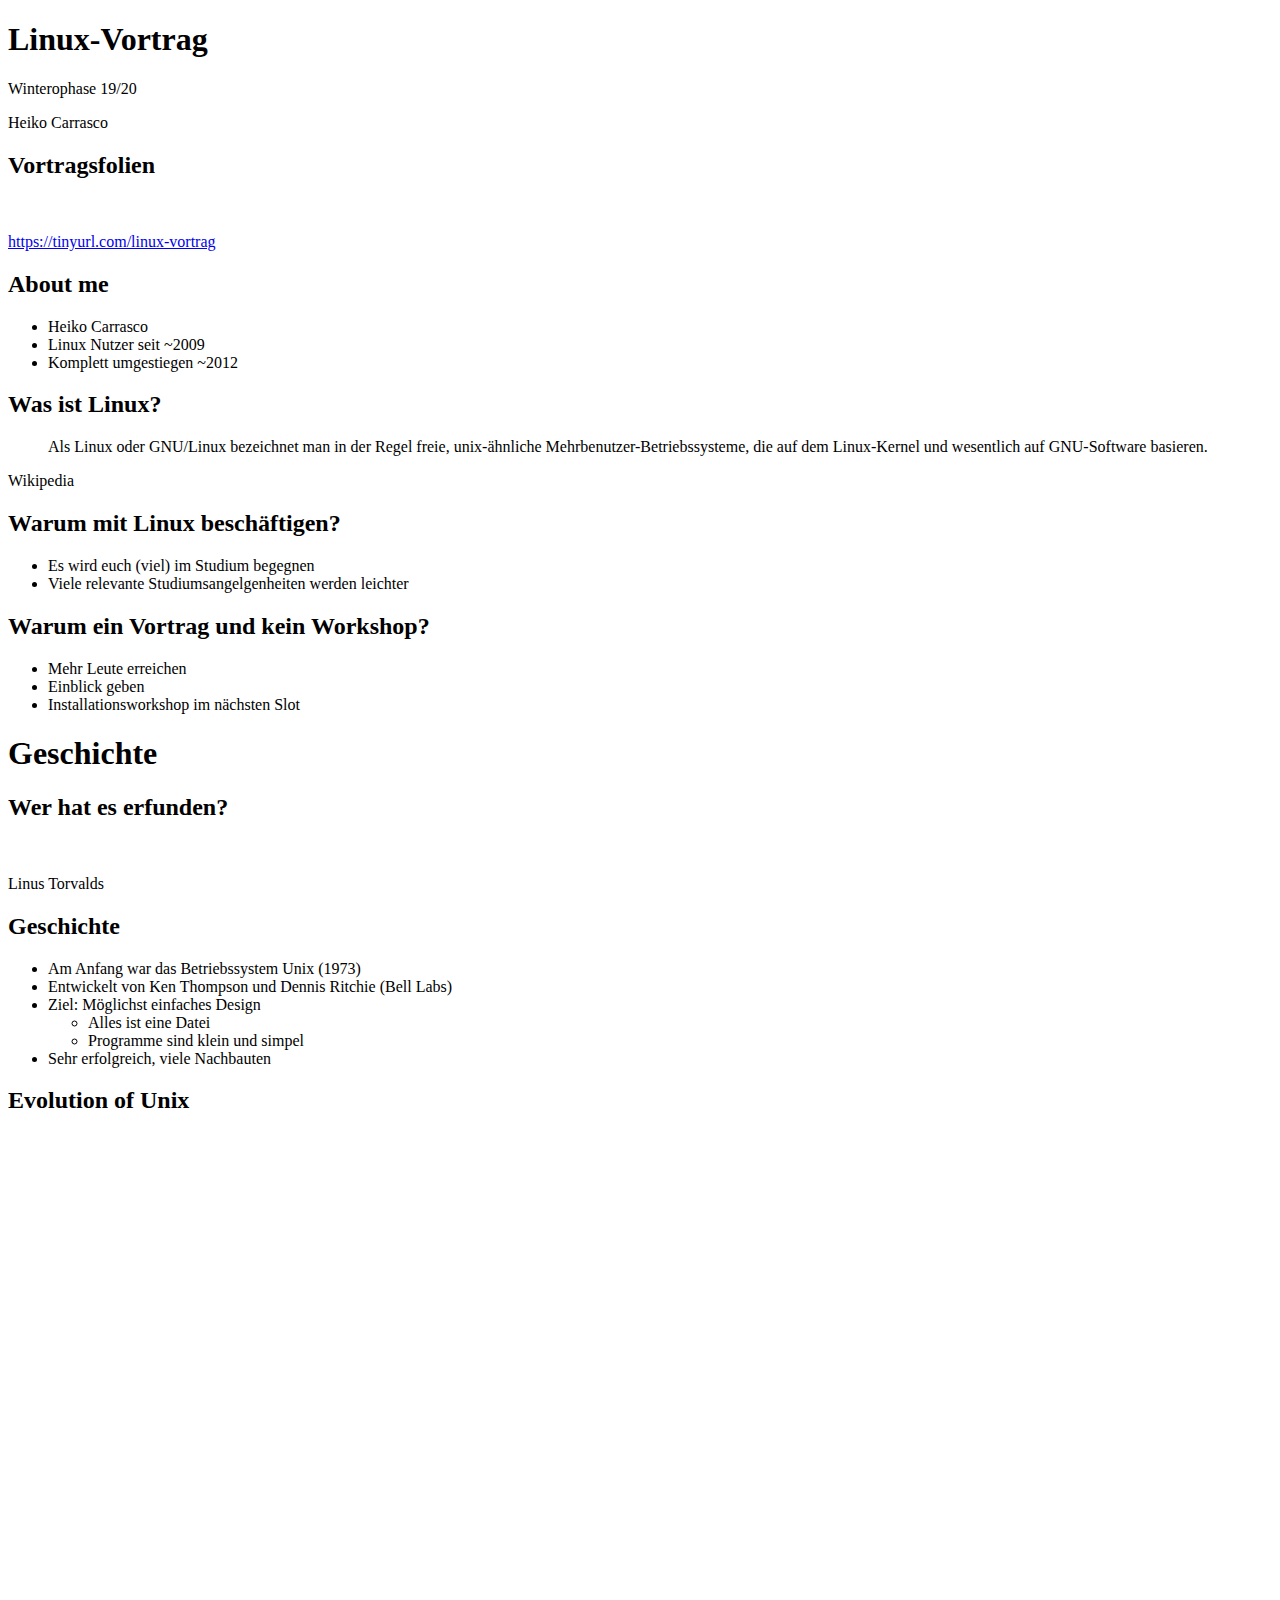
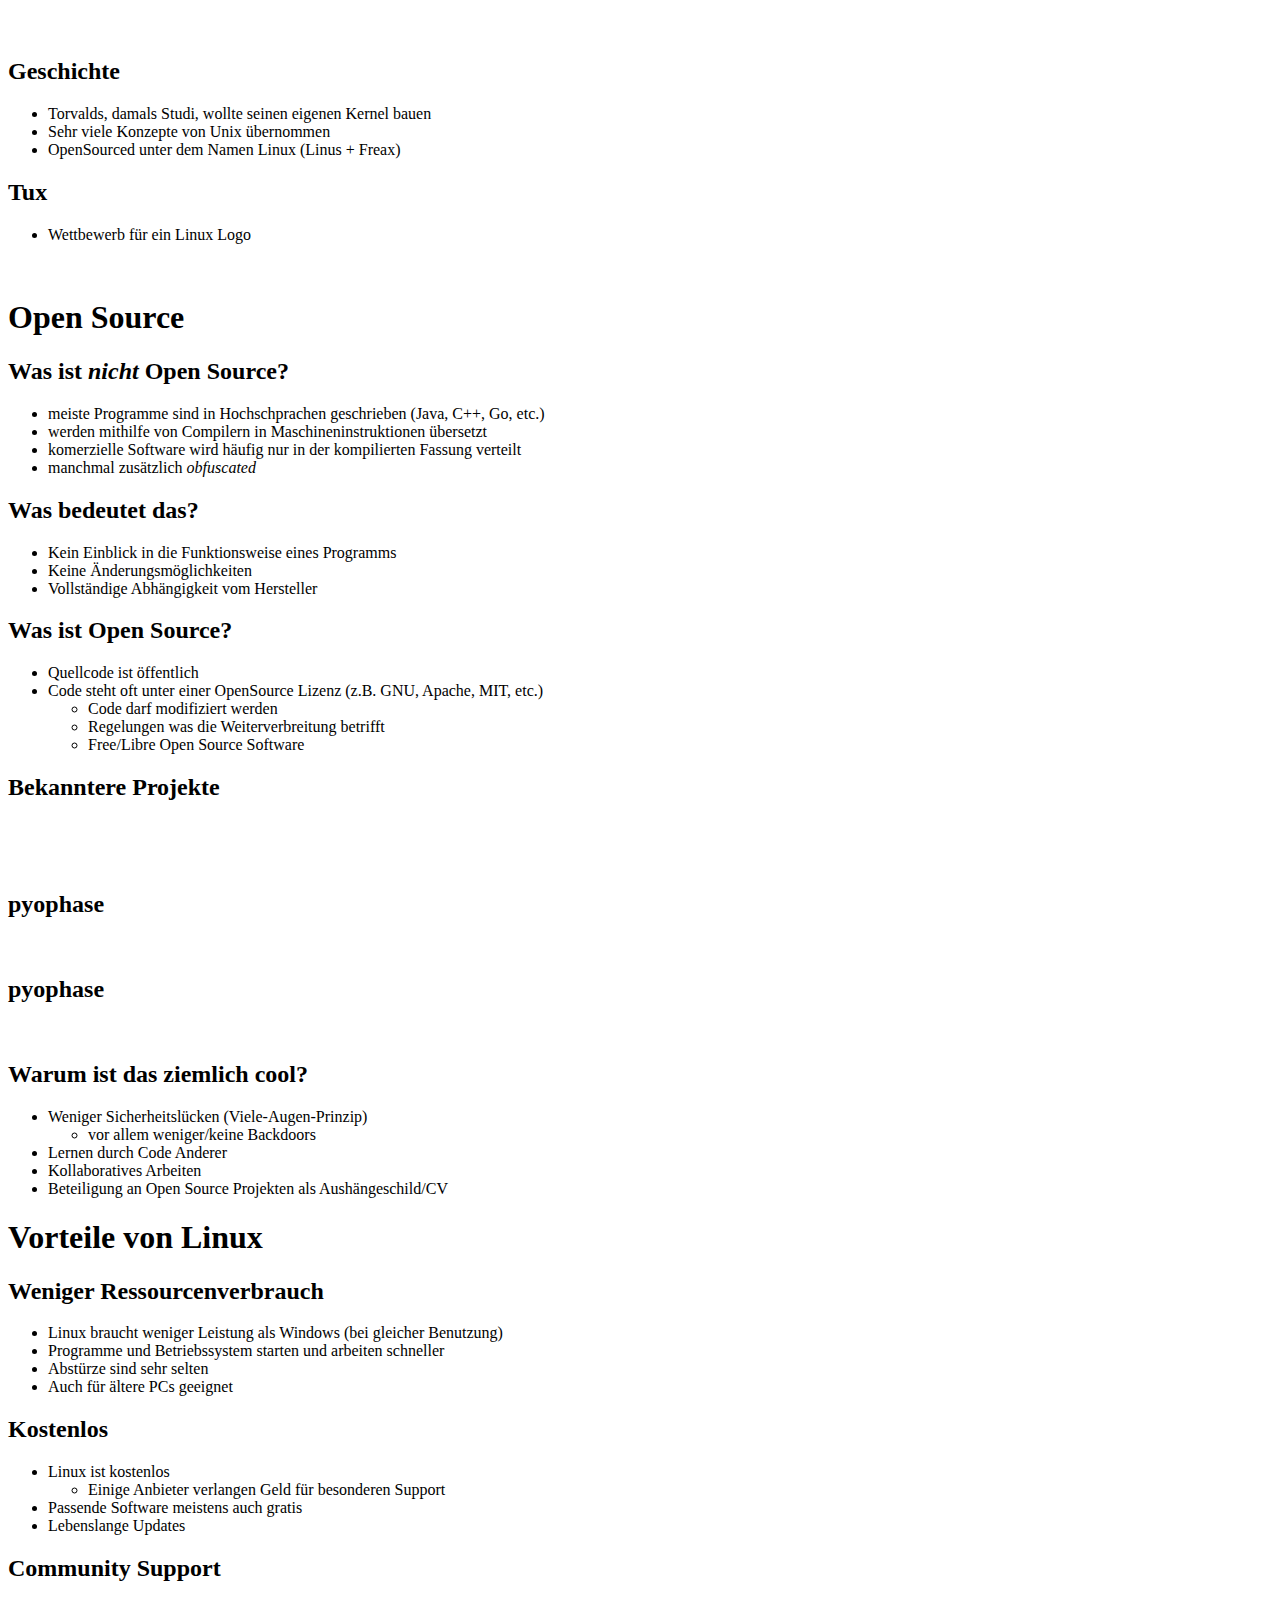
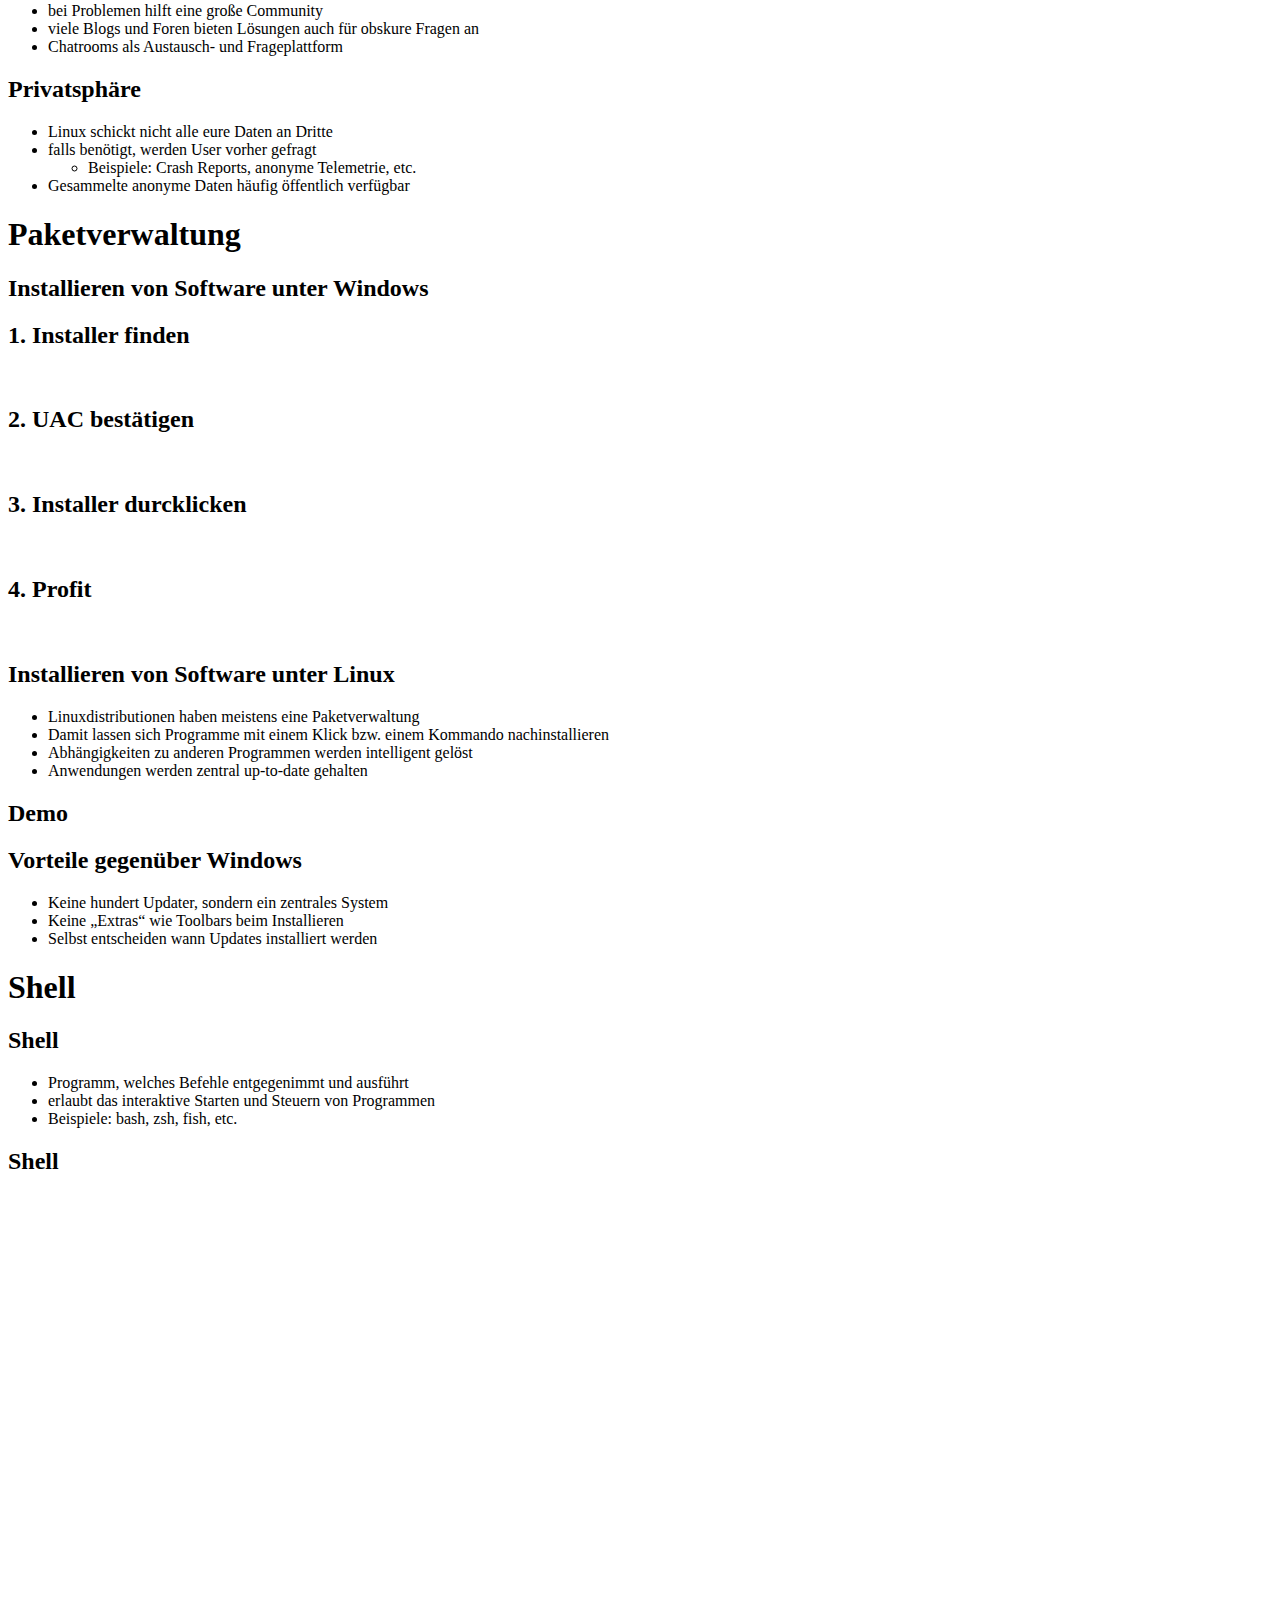
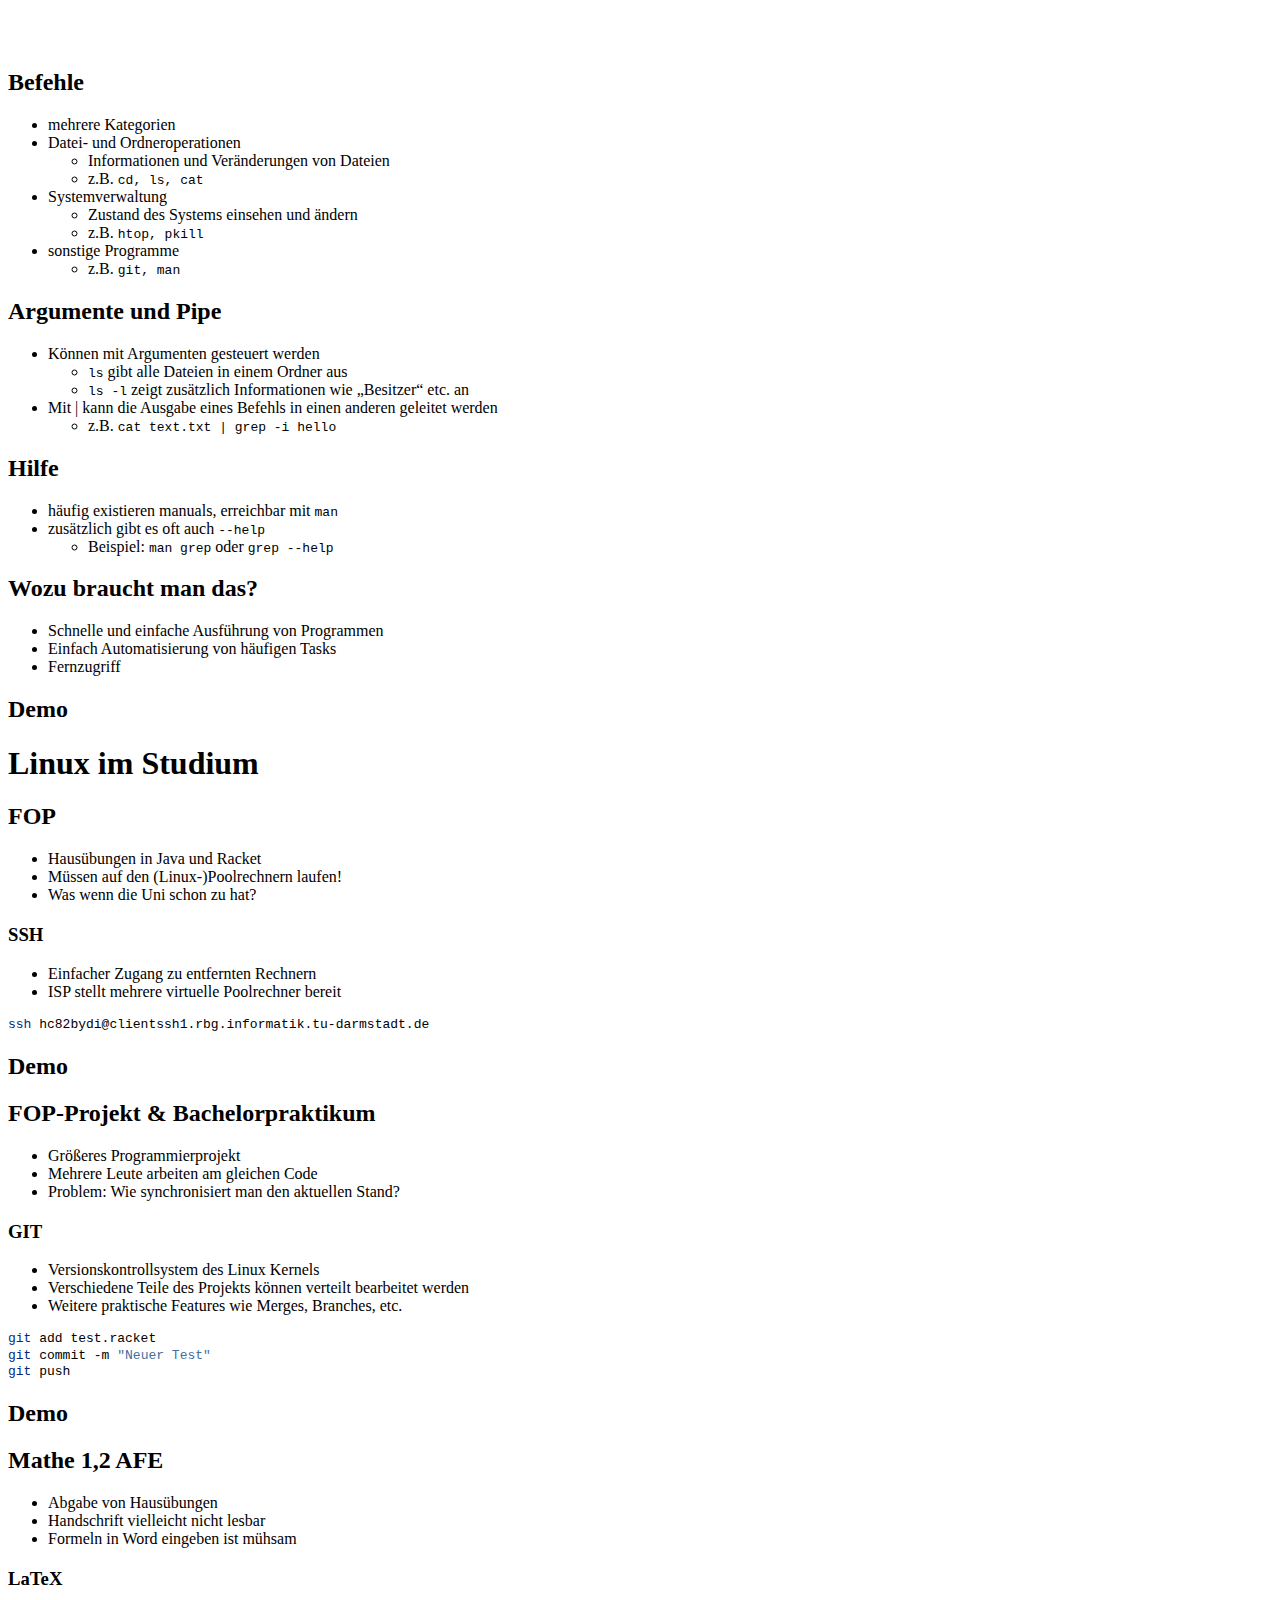
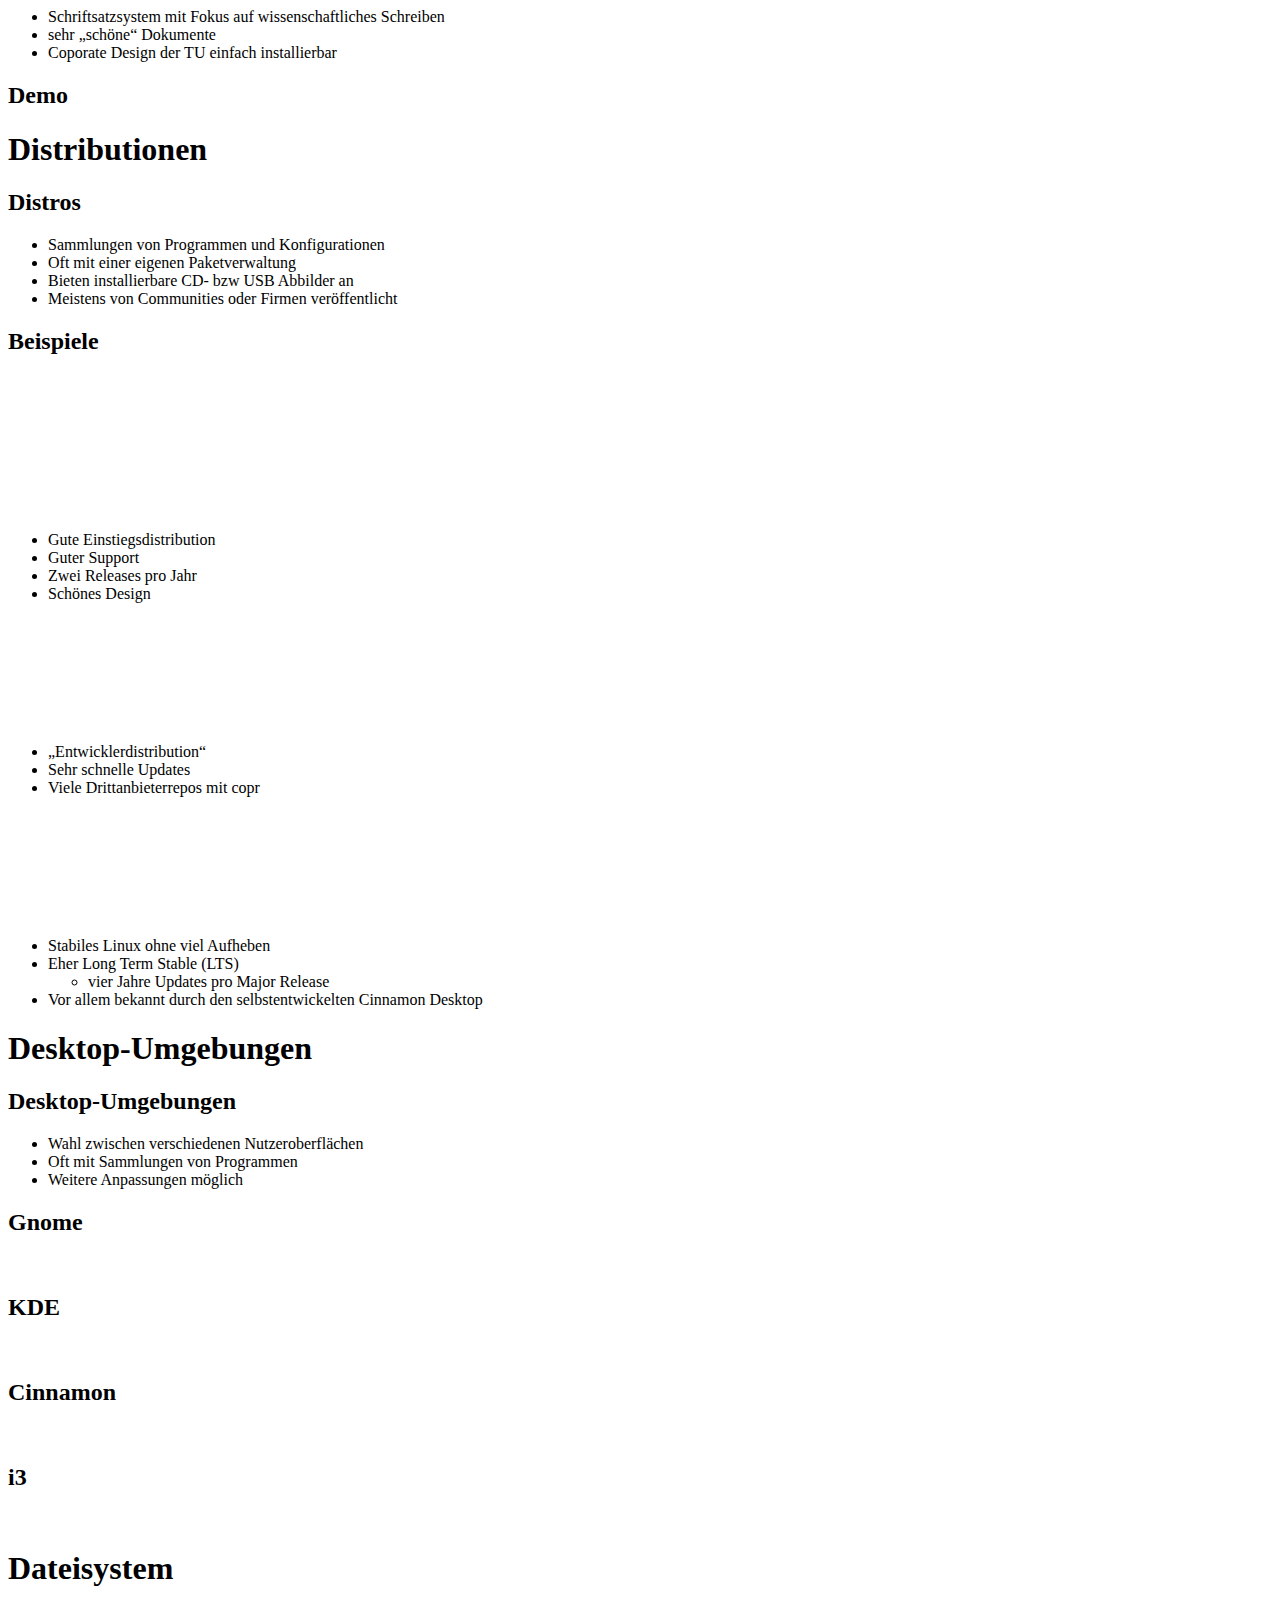
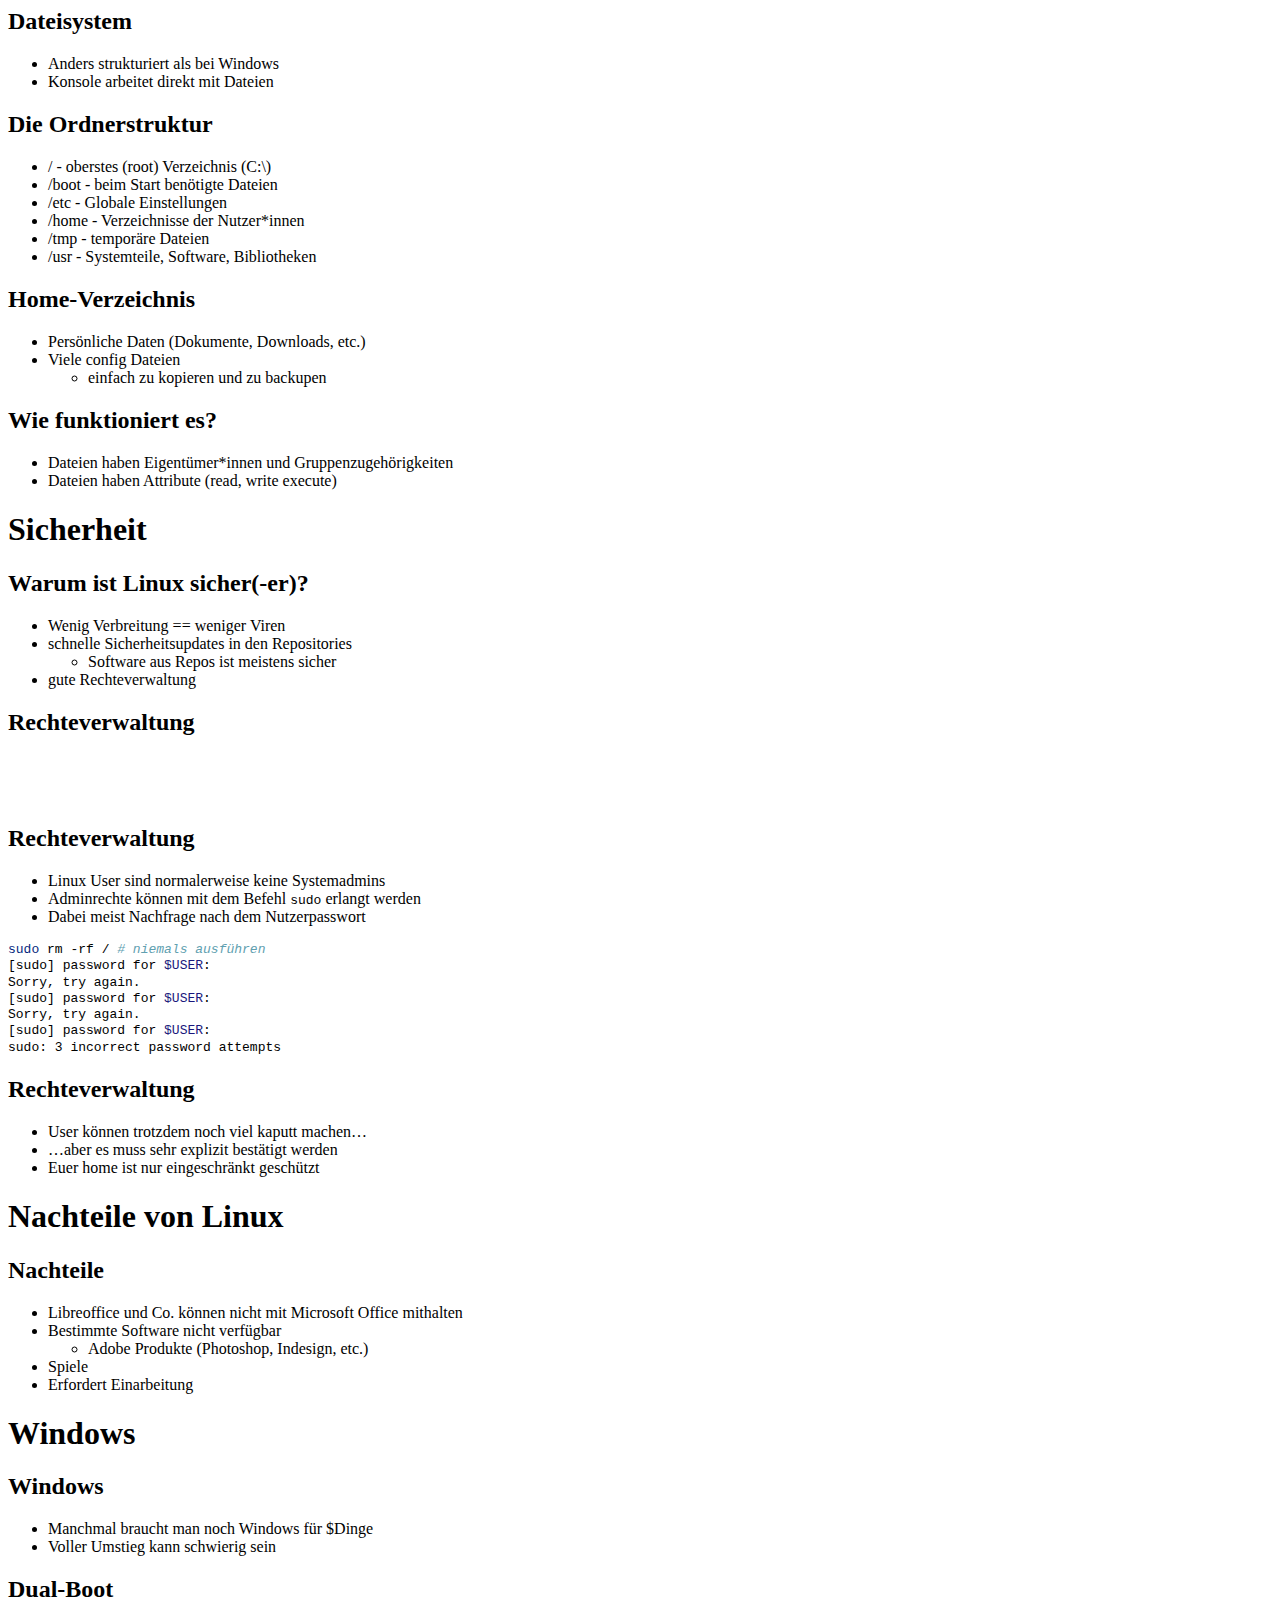
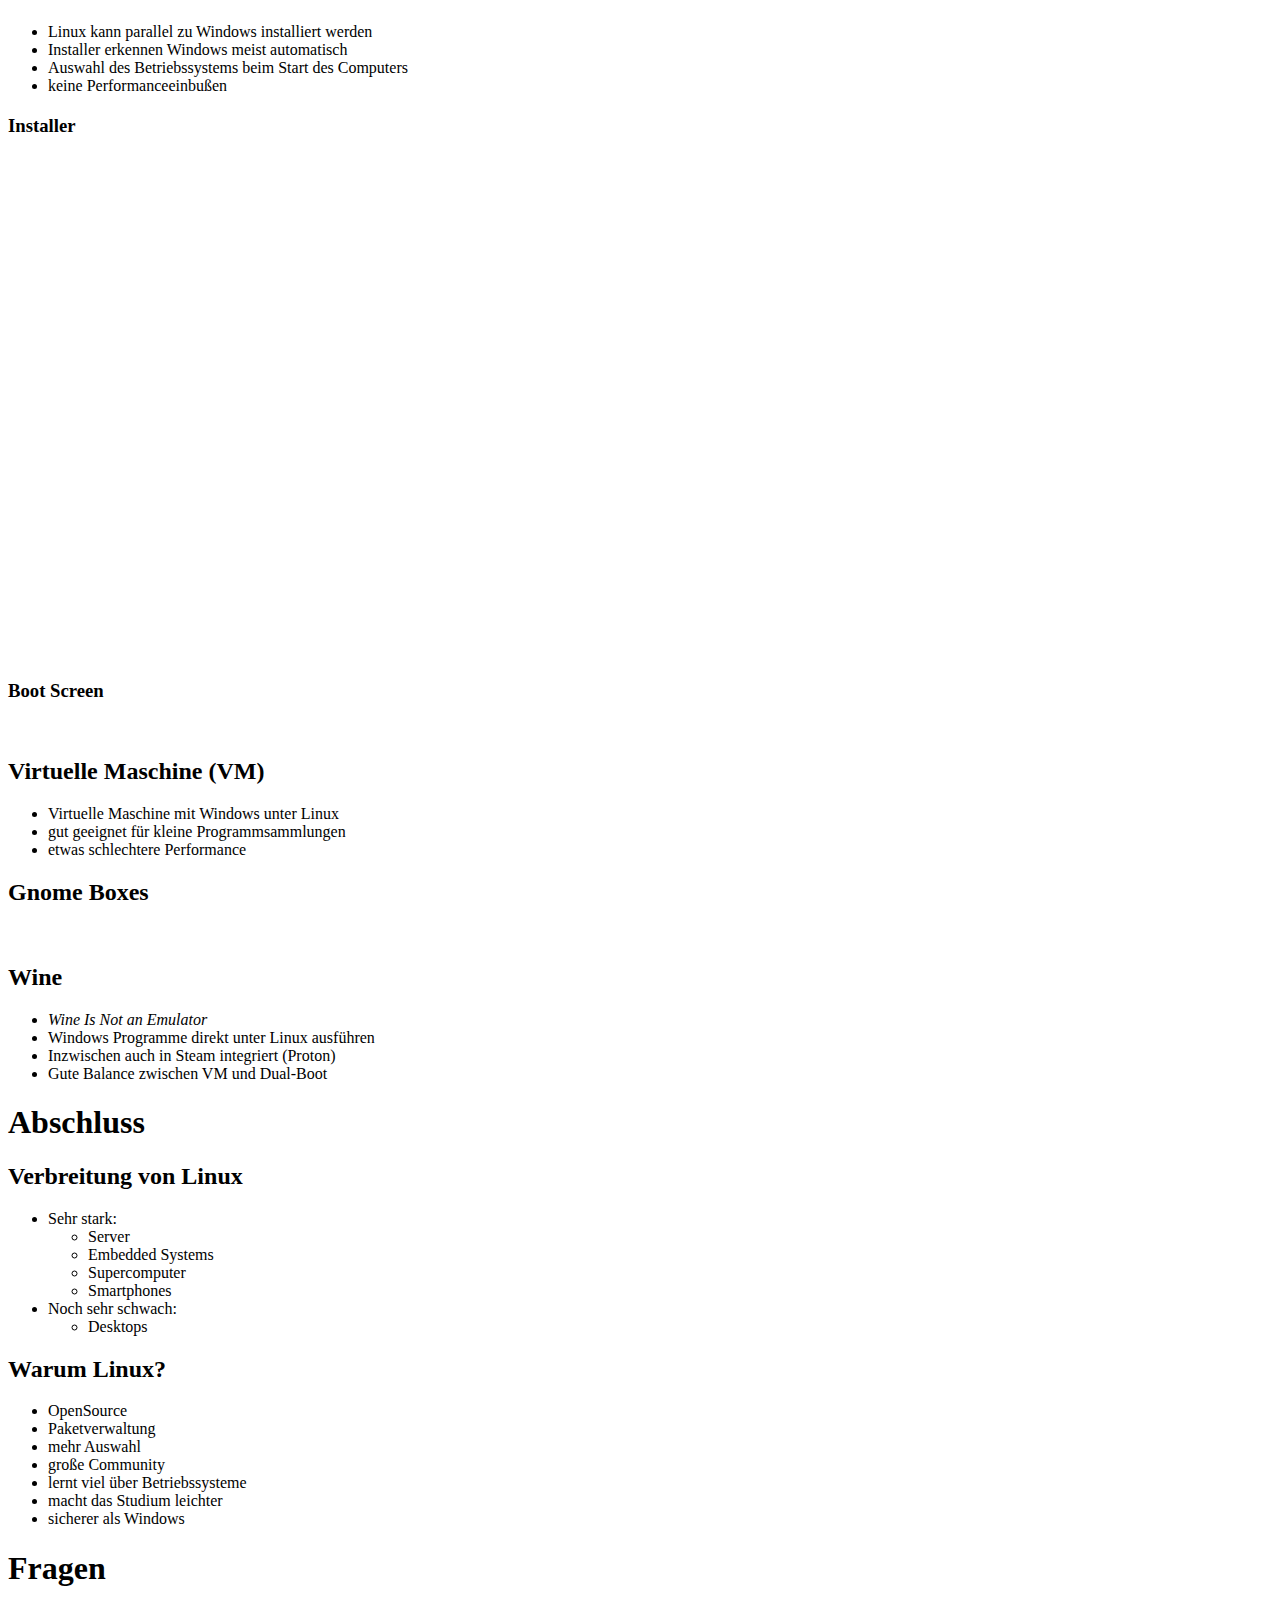
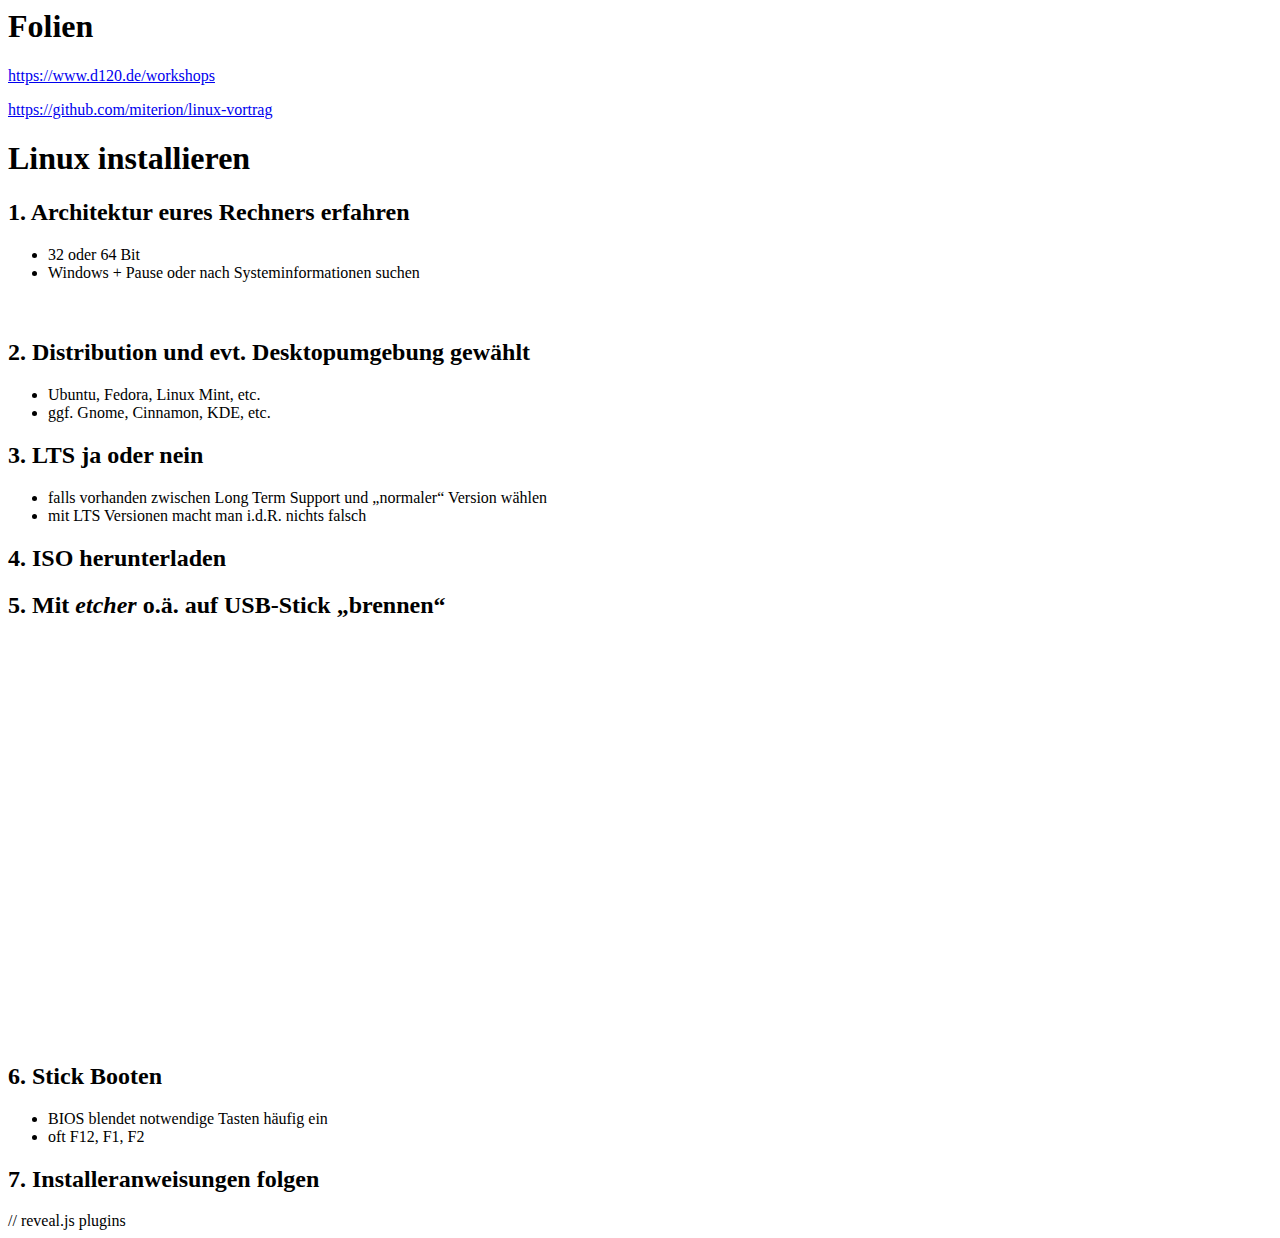
==== commit d4099919: "Upgrade to latest revealjs version" ====
--- a/index.html
+++ b/index.html
@@ -7,108 +7,106 @@
   <meta name="apple-mobile-web-app-capable" content="yes">
   <meta name="apple-mobile-web-app-status-bar-style" content="black-translucent">
   <meta name="viewport" content="width=device-width, initial-scale=1.0, maximum-scale=1.0, user-scalable=no, minimal-ui">
-  <link rel="stylesheet" href="reveal.js/css/reset.css">
-  <link rel="stylesheet" href="reveal.js/css/reveal.css">
+  <link rel="stylesheet" href="reveal.js/dist/reset.css">
+  <link rel="stylesheet" href="reveal.js/dist/reveal.css">
   <style>
-      code{white-space: pre-wrap;}
-      span.smallcaps{font-variant: small-caps;}
-      span.underline{text-decoration: underline;}
-      div.column{display: inline-block; vertical-align: top; width: 50%;}
+    code{white-space: pre-wrap;}
+    span.smallcaps{font-variant: small-caps;}
+    span.underline{text-decoration: underline;}
+    div.column{display: inline-block; vertical-align: top; width: 50%;}
+    div.hanging-indent{margin-left: 1.5em; text-indent: -1.5em;}
+    ul.task-list{list-style: none;}
+    pre > code.sourceCode { white-space: pre; position: relative; }
+    pre > code.sourceCode > span { display: inline-block; line-height: 1.25; }
+    pre > code.sourceCode > span:empty { height: 1.2em; }
+    code.sourceCode > span { color: inherit; text-decoration: inherit; }
+    div.sourceCode { margin: 1em 0; }
+    pre.sourceCode { margin: 0; }
+    @media screen {
+    div.sourceCode { overflow: auto; }
+    }
+    @media print {
+    pre > code.sourceCode { white-space: pre-wrap; }
+    pre > code.sourceCode > span { text-indent: -5em; padding-left: 5em; }
+    }
+    pre.numberSource code
+      { counter-reset: source-line 0; }
+    pre.numberSource code > span
+      { position: relative; left: -4em; counter-increment: source-line; }
+    pre.numberSource code > span > a:first-child::before
+      { content: counter(source-line);
+        position: relative; left: -1em; text-align: right; vertical-align: baseline;
+        border: none; display: inline-block;
+        -webkit-touch-callout: none; -webkit-user-select: none;
+        -khtml-user-select: none; -moz-user-select: none;
+        -ms-user-select: none; user-select: none;
+        padding: 0 4px; width: 4em;
+        color: #aaaaaa;
+      }
+    pre.numberSource { margin-left: 3em; border-left: 1px solid #aaaaaa;  padding-left: 4px; }
+    div.sourceCode
+      {   }
+    @media screen {
+    pre > code.sourceCode > span > a:first-child::before { text-decoration: underline; }
+    }
+    code span.al { color: #ff0000; font-weight: bold; } /* Alert */
+    code span.an { color: #60a0b0; font-weight: bold; font-style: italic; } /* Annotation */
+    code span.at { color: #7d9029; } /* Attribute */
+    code span.bn { color: #40a070; } /* BaseN */
+    code span.bu { } /* BuiltIn */
+    code span.cf { color: #007020; font-weight: bold; } /* ControlFlow */
+    code span.ch { color: #4070a0; } /* Char */
+    code span.cn { color: #880000; } /* Constant */
+    code span.co { color: #60a0b0; font-style: italic; } /* Comment */
+    code span.cv { color: #60a0b0; font-weight: bold; font-style: italic; } /* CommentVar */
+    code span.do { color: #ba2121; font-style: italic; } /* Documentation */
+    code span.dt { color: #902000; } /* DataType */
+    code span.dv { color: #40a070; } /* DecVal */
+    code span.er { color: #ff0000; font-weight: bold; } /* Error */
+    code span.ex { } /* Extension */
+    code span.fl { color: #40a070; } /* Float */
+    code span.fu { color: #06287e; } /* Function */
+    code span.im { } /* Import */
+    code span.in { color: #60a0b0; font-weight: bold; font-style: italic; } /* Information */
+    code span.kw { color: #007020; font-weight: bold; } /* Keyword */
+    code span.op { color: #666666; } /* Operator */
+    code span.ot { color: #007020; } /* Other */
+    code span.pp { color: #bc7a00; } /* Preprocessor */
+    code span.sc { color: #4070a0; } /* SpecialChar */
+    code span.ss { color: #bb6688; } /* SpecialString */
+    code span.st { color: #4070a0; } /* String */
+    code span.va { color: #19177c; } /* Variable */
+    code span.vs { color: #4070a0; } /* VerbatimString */
+    code span.wa { color: #60a0b0; font-weight: bold; font-style: italic; } /* Warning */
+    .display.math{display: block; text-align: center; margin: 0.5rem auto;}
   </style>
-  <style>
-pre > code.sourceCode { white-space: pre; position: relative; }
-pre > code.sourceCode > span { display: inline-block; line-height: 1.25; }
-pre > code.sourceCode > span:empty { height: 1.2em; }
-code.sourceCode > span { color: inherit; text-decoration: inherit; }
-div.sourceCode { margin: 1em 0; }
-pre.sourceCode { margin: 0; }
-@media screen {
-div.sourceCode { overflow: auto; }
-}
-@media print {
-pre > code.sourceCode { white-space: pre-wrap; }
-pre > code.sourceCode > span { text-indent: -5em; padding-left: 5em; }
-}
-pre.numberSource code
-  { counter-reset: source-line 0; }
-pre.numberSource code > span
-  { position: relative; left: -4em; counter-increment: source-line; }
-pre.numberSource code > span > a:first-child::before
-  { content: counter(source-line);
-    position: relative; left: -1em; text-align: right; vertical-align: baseline;
-    border: none; display: inline-block;
-    -webkit-touch-callout: none; -webkit-user-select: none;
-    -khtml-user-select: none; -moz-user-select: none;
-    -ms-user-select: none; user-select: none;
-    padding: 0 4px; width: 4em;
-  }
-pre.numberSource { margin-left: 3em;  padding-left: 4px; }
-div.sourceCode
-  { color: #cccccc; background-color: #303030; }
-@media screen {
-pre > code.sourceCode > span > a:first-child::before { text-decoration: underline; }
-}
-code span.al { color: #ffcfaf; } /* Alert */
-code span.an { color: #7f9f7f; font-weight: bold; } /* Annotation */
-code span.at { } /* Attribute */
-code span.bn { color: #dca3a3; } /* BaseN */
-code span.bu { } /* BuiltIn */
-code span.cf { color: #f0dfaf; } /* ControlFlow */
-code span.ch { color: #dca3a3; } /* Char */
-code span.cn { color: #dca3a3; font-weight: bold; } /* Constant */
-code span.co { color: #7f9f7f; } /* Comment */
-code span.cv { color: #7f9f7f; font-weight: bold; } /* CommentVar */
-code span.do { color: #7f9f7f; } /* Documentation */
-code span.dt { color: #dfdfbf; } /* DataType */
-code span.dv { color: #dcdccc; } /* DecVal */
-code span.er { color: #c3bf9f; } /* Error */
-code span.ex { } /* Extension */
-code span.fl { color: #c0bed1; } /* Float */
-code span.fu { color: #efef8f; } /* Function */
-code span.im { } /* Import */
-code span.in { color: #7f9f7f; font-weight: bold; } /* Information */
-code span.kw { color: #f0dfaf; } /* Keyword */
-code span.op { color: #f0efd0; } /* Operator */
-code span.ot { color: #efef8f; } /* Other */
-code span.pp { color: #ffcfaf; font-weight: bold; } /* Preprocessor */
-code span.sc { color: #dca3a3; } /* SpecialChar */
-code span.ss { color: #cc9393; } /* SpecialString */
-code span.st { color: #cc9393; } /* String */
-code span.va { } /* Variable */
-code span.vs { color: #cc9393; } /* VerbatimString */
-code span.wa { color: #7f9f7f; font-weight: bold; } /* Warning */
-  </style>
-  <link rel="stylesheet" href="reveal.js/css/theme/black.css" id="theme">
-  <!-- Printing and PDF exports -->
-  <script>
-    var link = document.createElement( 'link' );
-    link.rel = 'stylesheet';
-    link.type = 'text/css';
-    link.href = window.location.search.match( /print-pdf/gi ) ? 'reveal.js/css/print/pdf.css' : 'reveal.js/css/print/paper.css';
-    document.getElementsByTagName( 'head' )[0].appendChild( link );
-  </script>
-  <!--[if lt IE 9]>
-  <script src="reveal.js/lib/js/html5shiv.js"></script>
-  <![endif]-->
+  <link rel="stylesheet" href="reveal.js/dist/theme/black.css" id="theme">
 </head>
 <body>
   <div class="reveal">
     <div class="slides">
 
 
-<section><section id="linux-vortrag" class="title-slide slide level1"><h1>Linux-Vortrag</h1><p>Winterophase 19/20</p>
-<p>Heiko Carrasco</p></section><section id="vortragsfolien" class="slide level2">
+<section>
+<section id="linux-vortrag" class="title-slide slide level1">
+<h1>Linux-Vortrag</h1>
+<p>Winterophase 19/20</p>
+<p>Heiko Carrasco</p>
+</section>
+<section id="vortragsfolien" class="slide level2">
 <h2>Vortragsfolien</h2>
 <p><img data-src="img/qrcode.png" /></p>
 <p><a href="https://tinyurl.com/linux-vortrag">https://tinyurl.com/linux-vortrag</a></p>
-</section><section id="about-me" class="slide level2">
+</section>
+<section id="about-me" class="slide level2">
 <h2>About me</h2>
 <ul>
 <li class="fragment">Heiko Carrasco</li>
 <li class="fragment">Linux Nutzer seit ~2009</li>
 <li class="fragment">Komplett umgestiegen ~2012</li>
 </ul>
-</section><section id="was-ist-linux" class="slide level2">
+</section>
+<section id="was-ist-linux" class="slide level2">
 <h2>Was ist Linux?</h2>
 <blockquote>
 <p>Als Linux oder GNU/Linux bezeichnet man in der Regel freie, unix-ähnliche Mehrbenutzer-Betriebssysteme, die auf dem Linux-Kernel und wesentlich auf GNU-Software basieren.</p>
@@ -116,13 +114,15 @@
 <div class="fragment">
 <p>Wikipedia</p>
 </div>
-</section><section id="warum-mit-linux-beschäftigen" class="slide level2">
+</section>
+<section id="warum-mit-linux-beschäftigen" class="slide level2">
 <h2>Warum mit Linux beschäftigen?</h2>
 <ul>
 <li class="fragment">Es wird euch (viel) im Studium begegnen</li>
 <li class="fragment">Viele relevante Studiumsangelgenheiten werden leichter</li>
 </ul>
-</section><section id="warum-ein-vortrag-und-kein-workshop" class="slide level2">
+</section>
+<section id="warum-ein-vortrag-und-kein-workshop" class="slide level2">
 <h2>Warum ein Vortrag und kein Workshop?</h2>
 <ul>
 <li class="fragment">Mehr Leute erreichen</li>
@@ -130,13 +130,19 @@
 <li class="fragment">Installationsworkshop im nächsten Slot</li>
 </ul>
 </section></section>
-<section><section id="geschichte" class="title-slide slide level1" data-background-video="img/history.mp4" data-background-video-loop="true"><h1>Geschichte</h1></section><section id="wer-hat-es-erfunden" class="slide level2">
+<section>
+<section id="geschichte" class="title-slide slide level1" data-background-video="img/history.mp4" data-background-video-loop="true">
+<h1 data-background-video="img/history.mp4" data-background-video-loop="true">Geschichte</h1>
+
+</section>
+<section id="wer-hat-es-erfunden" class="slide level2">
 <h2>Wer hat es erfunden?</h2>
 <p><img data-src="img/linus.jpg" /></p>
 <div class="fragment">
 <p>Linus Torvalds</p>
 </div>
-</section><section id="geschichte-1" class="slide level2">
+</section>
+<section id="geschichte-1" class="slide level2">
 <h2>Geschichte</h2>
 <ul>
 <li class="fragment">Am Anfang war das Betriebssystem Unix (1973)</li>
@@ -148,17 +154,20 @@
 </ul></li>
 <li class="fragment">Sehr erfolgreich, viele Nachbauten</li>
 </ul>
-</section><section id="evolution-of-unix" class="slide level2">
+</section>
+<section id="evolution-of-unix" class="slide level2">
 <h2>Evolution of Unix</h2>
 <p><img data-src="img/1000px-Unix_history-simple.svg.png" style="background:white;" height="500" /></p>
-</section><section id="geschichte-2" class="slide level2">
+</section>
+<section id="geschichte-2" class="slide level2">
 <h2>Geschichte</h2>
 <ul>
 <li class="fragment">Torvalds, damals Studi, wollte seinen eigenen Kernel bauen</li>
 <li class="fragment">Sehr viele Konzepte von Unix übernommen</li>
 <li class="fragment">OpenSourced unter dem Namen Linux (Linus + Freax)</li>
 </ul>
-</section><section id="tux" class="slide level2">
+</section>
+<section id="tux" class="slide level2">
 <h2>Tux</h2>
 <ul>
 <li class="fragment">Wettbewerb für ein Linux Logo</li>
@@ -167,7 +176,12 @@
 <p><img data-src="img/Tux.svg" style="background:white;" /></p>
 </div>
 </section></section>
-<section><section id="open-source" class="title-slide slide level1" data-background-video="img/matrix.mp4" data-background-video-loop="true"><h1>Open Source</h1></section><section id="was-ist-nicht-open-source" class="slide level2">
+<section>
+<section id="open-source" class="title-slide slide level1" data-background-video="img/matrix.mp4" data-background-video-loop="true">
+<h1 data-background-video="img/matrix.mp4" data-background-video-loop="true">Open Source</h1>
+
+</section>
+<section id="was-ist-nicht-open-source" class="slide level2">
 <h2>Was ist <em>nicht</em> Open Source?</h2>
 <ul>
 <li class="fragment">meiste Programme sind in Hochschprachen geschrieben (Java, C++, Go, etc.)</li>
@@ -175,14 +189,16 @@
 <li class="fragment">komerzielle Software wird häufig nur in der kompilierten Fassung verteilt</li>
 <li class="fragment">manchmal zusätzlich <em>obfuscated</em></li>
 </ul>
-</section><section id="was-bedeutet-das" class="slide level2">
+</section>
+<section id="was-bedeutet-das" class="slide level2">
 <h2>Was bedeutet das?</h2>
 <ul>
 <li class="fragment">Kein Einblick in die Funktionsweise eines Programms</li>
 <li class="fragment">Keine Änderungsmöglichkeiten</li>
 <li class="fragment">Vollständige Abhängigkeit vom Hersteller</li>
 </ul>
-</section><section id="was-ist-open-source" class="slide level2">
+</section>
+<section id="was-ist-open-source" class="slide level2">
 <h2>Was ist Open Source?</h2>
 <ul>
 <li class="fragment">Quellcode ist öffentlich</li>
@@ -193,7 +209,8 @@
 <li class="fragment">Free/Libre Open Source Software</li>
 </ul></li>
 </ul>
-</section><section id="bekanntere-projekte" class="slide level2">
+</section>
+<section id="bekanntere-projekte" class="slide level2">
 <h2>Bekanntere Projekte</h2>
 <div class="columns">
 <div class="column" style="width:30%;">
@@ -204,13 +221,16 @@
 <p><img data-src="img/thunderbird.png" /></p>
 </div>
 </div>
-</section><section id="pyophase" class="slide level2">
+</section>
+<section id="pyophase" class="slide level2">
 <h2>pyophase</h2>
 <p><img data-src="img/pyophase.png" /></p>
-</section><section id="pyophase-1" class="slide level2">
+</section>
+<section id="pyophase-1" class="slide level2">
 <h2>pyophase</h2>
 <p><img data-src="img/github-pyophase.png" /></p>
-</section><section id="warum-ist-das-ziemlich-cool" class="slide level2">
+</section>
+<section id="warum-ist-das-ziemlich-cool" class="slide level2">
 <h2>Warum ist das ziemlich cool?</h2>
 <ul>
 <li class="fragment">Weniger Sicherheitslücken (Viele-Augen-Prinzip)
@@ -222,7 +242,12 @@
 <li class="fragment">Beteiligung an Open Source Projekten als Aushängeschild/CV</li>
 </ul>
 </section></section>
-<section><section id="vorteile-von-linux" class="title-slide slide level1" data-background-video="img/cute_pingu.mp4"><h1>Vorteile von Linux</h1></section><section id="weniger-ressourcenverbrauch" class="slide level2">
+<section>
+<section id="vorteile-von-linux" class="title-slide slide level1" data-background-video="img/cute_pingu.mp4">
+<h1 data-background-video="img/cute_pingu.mp4">Vorteile von Linux</h1>
+
+</section>
+<section id="weniger-ressourcenverbrauch" class="slide level2">
 <h2>Weniger Ressourcenverbrauch</h2>
 <ul>
 <li class="fragment">Linux braucht weniger Leistung als Windows (bei gleicher Benutzung)</li>
@@ -230,7 +255,8 @@
 <li class="fragment">Abstürze sind sehr selten</li>
 <li class="fragment">Auch für ältere PCs geeignet</li>
 </ul>
-</section><section id="kostenlos" class="slide level2">
+</section>
+<section id="kostenlos" class="slide level2">
 <h2>Kostenlos</h2>
 <ul>
 <li class="fragment">Linux ist kostenlos
@@ -240,14 +266,16 @@
 <li class="fragment">Passende Software meistens auch gratis</li>
 <li class="fragment">Lebenslange Updates</li>
 </ul>
-</section><section id="community-support" class="slide level2">
+</section>
+<section id="community-support" class="slide level2">
 <h2>Community Support</h2>
 <ul>
 <li class="fragment">bei Problemen hilft eine große Community</li>
 <li class="fragment">viele Blogs und Foren bieten Lösungen auch für obskure Fragen an</li>
 <li class="fragment">Chatrooms als Austausch- und Frageplattform</li>
 </ul>
-</section><section id="privatsphäre" class="slide level2">
+</section>
+<section id="privatsphäre" class="slide level2">
 <h2>Privatsphäre</h2>
 <ul>
 <li class="fragment">Linux schickt nicht alle eure Daten an Dritte</li>
@@ -258,21 +286,31 @@
 <li class="fragment">Gesammelte anonyme Daten häufig öffentlich verfügbar</li>
 </ul>
 </section></section>
-<section><section id="paketverwaltung" class="title-slide slide level1" data-background-video="img/package.mp4" data-background-video-loop="true"><h1>Paketverwaltung</h1></section><section id="installieren-von-software-unter-windows" class="slide level2">
+<section>
+<section id="paketverwaltung" class="title-slide slide level1" data-background-video="img/package.mp4" data-background-video-loop="true">
+<h1 data-background-video="img/package.mp4" data-background-video-loop="true">Paketverwaltung</h1>
+
+</section>
+<section id="installieren-von-software-unter-windows" class="slide level2">
 <h2>Installieren von Software unter Windows</h2>
-</section><section id="installer-finden" class="slide level2">
+</section>
+<section id="installer-finden" class="slide level2">
 <h2>1. Installer finden</h2>
 <p><img data-src="img/firefox_google.png" /></p>
-</section><section id="uac-bestätigen" class="slide level2">
+</section>
+<section id="uac-bestätigen" class="slide level2">
 <h2>2. UAC bestätigen</h2>
 <p><img data-src="img/uac-prompt.png" /></p>
-</section><section id="installer-durcklicken" class="slide level2">
+</section>
+<section id="installer-durcklicken" class="slide level2">
 <h2>3. Installer durcklicken</h2>
 <p><img data-src="img/firefox-install.png" /></p>
-</section><section id="profit" class="slide level2">
+</section>
+<section id="profit" class="slide level2">
 <h2>4. Profit</h2>
 <p><img data-src="img/firefox-windows.jpg" /></p>
-</section><section id="installieren-von-software-unter-linux" class="slide level2">
+</section>
+<section id="installieren-von-software-unter-linux" class="slide level2">
 <h2>Installieren von Software unter Linux</h2>
 <ul>
 <li class="fragment">Linuxdistributionen haben meistens eine Paketverwaltung</li>
@@ -280,9 +318,11 @@
 <li class="fragment">Abhängigkeiten zu anderen Programmen werden intelligent gelöst</li>
 <li class="fragment">Anwendungen werden zentral up-to-date gehalten</li>
 </ul>
-</section><section id="demo" class="slide level2">
+</section>
+<section id="demo" class="slide level2">
 <h2>Demo</h2>
-</section><section id="vorteile-gegenüber-windows" class="slide level2">
+</section>
+<section id="vorteile-gegenüber-windows" class="slide level2">
 <h2>Vorteile gegenüber Windows</h2>
 <ul>
 <li class="fragment">Keine hundert Updater, sondern ein zentrales System</li>
@@ -290,17 +330,24 @@
 <li class="fragment">Selbst entscheiden wann Updates installiert werden</li>
 </ul>
 </section></section>
-<section><section id="shell" class="title-slide slide level1 slide:" data-background-video="img/hackerman.mp4" data-background-video-loop="true"><h1>Shell</h1></section><section id="shell-1" class="slide level2">
+<section>
+<section id="shell" class="title-slide slide level1 slide:" data-background-video="img/hackerman.mp4" data-background-video-loop="true">
+<h1 class="slide:" data-background-video="img/hackerman.mp4" data-background-video-loop="true">Shell</h1>
+
+</section>
+<section id="shell-1" class="slide level2">
 <h2>Shell</h2>
 <ul>
 <li class="fragment">Programm, welches Befehle entgegenimmt und ausführt</li>
 <li class="fragment">erlaubt das interaktive Starten und Steuern von Programmen</li>
 <li class="fragment">Beispiele: bash, zsh, fish, etc.</li>
 </ul>
-</section><section id="shell-2" class="slide level2">
+</section>
+<section id="shell-2" class="slide level2">
 <h2>Shell</h2>
 <p><img data-src="img/console.png" height="450" /></p>
-</section><section id="befehle" class="slide level2">
+</section>
+<section id="befehle" class="slide level2">
 <h2>Befehle</h2>
 <ul>
 <li class="fragment">mehrere Kategorien</li>
@@ -319,7 +366,8 @@
 <li class="fragment">z.B. <code>git, man</code></li>
 </ul></li>
 </ul>
-</section><section id="argumente-und-pipe" class="slide level2">
+</section>
+<section id="argumente-und-pipe" class="slide level2">
 <h2>Argumente und Pipe</h2>
 <ul>
 <li class="fragment">Können mit Argumenten gesteuert werden
@@ -332,7 +380,8 @@
 <li class="fragment">z.B. <code>cat text.txt | grep -i hello</code></li>
 </ul></li>
 </ul>
-</section><section id="hilfe" class="slide level2">
+</section>
+<section id="hilfe" class="slide level2">
 <h2>Hilfe</h2>
 <ul>
 <li class="fragment">häufig existieren manuals, erreichbar mit <code>man</code></li>
@@ -341,24 +390,32 @@
 <li class="fragment">Beispiel: <code>man grep</code> oder <code>grep --help</code></li>
 </ul></li>
 </ul>
-</section><section id="wozu-braucht-man-das" class="slide level2">
+</section>
+<section id="wozu-braucht-man-das" class="slide level2">
 <h2>Wozu braucht man das?</h2>
 <ul>
 <li class="fragment">Schnelle und einfache Ausführung von Programmen</li>
 <li class="fragment">Einfach Automatisierung von häufigen Tasks</li>
 <li class="fragment">Fernzugriff</li>
 </ul>
-</section><section id="demo-1" class="slide level2">
+</section>
+<section id="demo-1" class="slide level2">
 <h2>Demo</h2>
 </section></section>
-<section><section id="linux-im-studium" class="title-slide slide level1" data-background-video="img/study.mp4"><h1>Linux im Studium</h1></section><section id="fop" class="slide level2">
+<section>
+<section id="linux-im-studium" class="title-slide slide level1" data-background-video="img/study.mp4">
+<h1 data-background-video="img/study.mp4">Linux im Studium</h1>
+
+</section>
+<section id="fop" class="slide level2">
 <h2>FOP</h2>
 <ul>
 <li class="fragment">Hausübungen in Java und Racket</li>
 <li class="fragment">Müssen auf den (Linux-)Poolrechnern laufen!</li>
 <li class="fragment">Was wenn die Uni schon zu hat?</li>
 </ul>
-</section><section id="section" class="slide level2">
+</section>
+<section id="section" class="slide level2">
 <h2></h2>
 <h3 id="ssh">SSH</h3>
 <ul>
@@ -366,18 +423,21 @@
 <li class="fragment">ISP stellt mehrere virtuelle Poolrechner bereit</li>
 </ul>
 <div class="fragment">
-<div class="sourceCode" id="cb1"><pre class="sourceCode bash"><code class="sourceCode bash"><span id="cb1-1"><a href="#cb1-1"></a><span class="fu">ssh</span> hc82bydi@clientssh1.rbg.informatik.tu-darmstadt.de</span></code></pre></div>
-</div>
-</section><section id="demo-2" class="slide level2">
+<div class="sourceCode" id="cb1"><pre class="sourceCode bash"><code class="sourceCode bash"><span id="cb1-1"><a href="#cb1-1" aria-hidden="true"></a><span class="fu">ssh</span> hc82bydi@clientssh1.rbg.informatik.tu-darmstadt.de</span></code></pre></div>
+</div>
+</section>
+<section id="demo-2" class="slide level2">
 <h2>Demo</h2>
-</section><section id="fop-projekt-bachelorpraktikum" class="slide level2">
+</section>
+<section id="fop-projekt-bachelorpraktikum" class="slide level2">
 <h2>FOP-Projekt &amp; Bachelorpraktikum</h2>
 <ul>
 <li class="fragment">Größeres Programmierprojekt</li>
 <li class="fragment">Mehrere Leute arbeiten am gleichen Code</li>
 <li class="fragment">Problem: Wie synchronisiert man den aktuellen Stand?</li>
 </ul>
-</section><section id="section-1" class="slide level2">
+</section>
+<section id="section-1" class="slide level2">
 <h2></h2>
 <h3 id="git">GIT</h3>
 <ul>
@@ -386,20 +446,23 @@
 <li class="fragment">Weitere praktische Features wie Merges, Branches, etc.</li>
 </ul>
 <div class="fragment">
-<div class="sourceCode" id="cb2"><pre class="sourceCode bash"><code class="sourceCode bash"><span id="cb2-1"><a href="#cb2-1"></a><span class="fu">git</span> add test.racket</span>
-<span id="cb2-2"><a href="#cb2-2"></a><span class="fu">git</span> commit -m <span class="st">&quot;Neuer Test&quot;</span></span>
-<span id="cb2-3"><a href="#cb2-3"></a><span class="fu">git</span> push</span></code></pre></div>
-</div>
-</section><section id="demo-3" class="slide level2">
+<div class="sourceCode" id="cb2"><pre class="sourceCode bash"><code class="sourceCode bash"><span id="cb2-1"><a href="#cb2-1" aria-hidden="true"></a><span class="fu">git</span> add test.racket</span>
+<span id="cb2-2"><a href="#cb2-2" aria-hidden="true"></a><span class="fu">git</span> commit -m <span class="st">&quot;Neuer Test&quot;</span></span>
+<span id="cb2-3"><a href="#cb2-3" aria-hidden="true"></a><span class="fu">git</span> push</span></code></pre></div>
+</div>
+</section>
+<section id="demo-3" class="slide level2">
 <h2>Demo</h2>
-</section><section id="mathe-12-afe" class="slide level2">
+</section>
+<section id="mathe-12-afe" class="slide level2">
 <h2>Mathe 1,2 AFE</h2>
 <ul>
 <li class="fragment">Abgabe von Hausübungen</li>
 <li class="fragment">Handschrift vielleicht nicht lesbar</li>
 <li class="fragment">Formeln in Word eingeben ist mühsam</li>
 </ul>
-</section><section id="section-2" class="slide level2">
+</section>
+<section id="section-2" class="slide level2">
 <h2></h2>
 <h3 id="latex">LaTeX</h3>
 <ul>
@@ -407,10 +470,16 @@
 <li class="fragment">sehr „schöne“ Dokumente</li>
 <li class="fragment">Coporate Design der TU einfach installierbar</li>
 </ul>
-</section><section id="demo-4" class="slide level2">
+</section>
+<section id="demo-4" class="slide level2">
 <h2>Demo</h2>
 </section></section>
-<section><section id="distributionen" class="title-slide slide level1" data-background-video="img/trumpdistribution.mp4" data-background-video-loop="true"><h1>Distributionen</h1></section><section id="distros" class="slide level2">
+<section>
+<section id="distributionen" class="title-slide slide level1" data-background-video="img/trumpdistribution.mp4" data-background-video-loop="true">
+<h1 data-background-video="img/trumpdistribution.mp4" data-background-video-loop="true">Distributionen</h1>
+
+</section>
+<section id="distros" class="slide level2">
 <h2>Distros</h2>
 <ul>
 <li class="fragment">Sammlungen von Programmen und Konfigurationen</li>
@@ -418,10 +487,12 @@
 <li class="fragment">Bieten installierbare CD- bzw USB Abbilder an</li>
 <li class="fragment">Meistens von Communities oder Firmen veröffentlicht</li>
 </ul>
-</section><section id="beispiele" class="slide level2">
+</section>
+<section id="beispiele" class="slide level2">
 <h2>Beispiele</h2>
 <p><img style="width:50%; background: white;" data-src="img/ubuntu.png"> <img style="width:45%; background: white;" data-src="img/fedora.png"> <img style="width:45%; background: white;" data-src="img/mint.png"> <img style="width:45%;" data-src="img/arch.png"></p>
-</section><section id="section-3" class="slide level2">
+</section>
+<section id="section-3" class="slide level2">
 <h2></h2>
 <p><img data-src="img/ubuntu.png" style="background:white" height="80" /></p>
 <ul>
@@ -430,7 +501,8 @@
 <li class="fragment">Zwei Releases pro Jahr</li>
 <li class="fragment">Schönes Design</li>
 </ul>
-</section><section id="section-4" class="slide level2">
+</section>
+<section id="section-4" class="slide level2">
 <h2></h2>
 <p><img data-src="img/fedora.png" style="background:white" height="100" /></p>
 <ul>
@@ -438,7 +510,8 @@
 <li class="fragment">Sehr schnelle Updates</li>
 <li class="fragment">Viele Drittanbieterrepos mit copr</li>
 </ul>
-</section><section id="section-5" class="slide level2">
+</section>
+<section id="section-5" class="slide level2">
 <h2></h2>
 <p><img data-src="img/mint.png" style="background:white" height="100" /></p>
 <ul>
@@ -450,33 +523,48 @@
 <li class="fragment">Vor allem bekannt durch den selbstentwickelten Cinnamon Desktop</li>
 </ul>
 </section></section>
-<section><section id="desktop-umgebungen" class="title-slide slide level1 slide:" data-background-image="img/xp-blur.jpg"><h1>Desktop-Umgebungen</h1></section><section id="desktop-umgebungen-1" class="slide level2">
+<section>
+<section id="desktop-umgebungen" class="title-slide slide level1 slide:" data-background-image="img/xp-blur.jpg">
+<h1 class="slide:" data-background-image="img/xp-blur.jpg">Desktop-Umgebungen</h1>
+
+</section>
+<section id="desktop-umgebungen-1" class="slide level2">
 <h2>Desktop-Umgebungen</h2>
 <ul>
 <li class="fragment">Wahl zwischen verschiedenen Nutzeroberflächen</li>
 <li class="fragment">Oft mit Sammlungen von Programmen</li>
 <li class="fragment">Weitere Anpassungen möglich</li>
 </ul>
-</section><section id="gnome" class="slide level2">
+</section>
+<section id="gnome" class="slide level2">
 <h2>Gnome</h2>
 <p><img style="width:90%;" data-src="img/gnome.jpg"></p>
-</section><section id="kde" class="slide level2">
+</section>
+<section id="kde" class="slide level2">
 <h2>KDE</h2>
 <p><img style="width:90%;" data-src="img/kde.png"></p>
-</section><section id="cinnamon" class="slide level2">
+</section>
+<section id="cinnamon" class="slide level2">
 <h2>Cinnamon</h2>
 <p><img style="width:90%;" data-src="img/cinnamon.jpg"></p>
-</section><section id="i3" class="slide level2">
+</section>
+<section id="i3" class="slide level2">
 <h2>i3</h2>
 <p><img data-src="img/i3.png" /></p>
 </section></section>
-<section><section id="dateisystem" class="title-slide slide level1" data-background-video="img/filesystem.mp4" data-background-video-loop="true"><h1>Dateisystem</h1></section><section id="dateisystem-1" class="slide level2">
+<section>
+<section id="dateisystem" class="title-slide slide level1" data-background-video="img/filesystem.mp4" data-background-video-loop="true">
+<h1 data-background-video="img/filesystem.mp4" data-background-video-loop="true">Dateisystem</h1>
+
+</section>
+<section id="dateisystem-1" class="slide level2">
 <h2>Dateisystem</h2>
 <ul>
 <li class="fragment">Anders strukturiert als bei Windows</li>
 <li class="fragment">Konsole arbeitet direkt mit Dateien</li>
 </ul>
-</section><section id="die-ordnerstruktur" class="slide level2">
+</section>
+<section id="die-ordnerstruktur" class="slide level2">
 <h2>Die Ordnerstruktur</h2>
 <ul>
 <li class="fragment">/ - oberstes (root) Verzeichnis (C:\)</li>
@@ -486,7 +574,8 @@
 <li class="fragment">/tmp - temporäre Dateien</li>
 <li class="fragment">/usr - Systemteile, Software, Bibliotheken</li>
 </ul>
-</section><section id="home-verzeichnis" class="slide level2">
+</section>
+<section id="home-verzeichnis" class="slide level2">
 <h2>Home-Verzeichnis</h2>
 <ul>
 <li class="fragment">Persönliche Daten (Dokumente, Downloads, etc.)</li>
@@ -495,14 +584,20 @@
 <li class="fragment">einfach zu kopieren und zu backupen</li>
 </ul></li>
 </ul>
-</section><section id="wie-funktioniert-es" class="slide level2">
+</section>
+<section id="wie-funktioniert-es" class="slide level2">
 <h2>Wie funktioniert es?</h2>
 <ul>
 <li class="fragment">Dateien haben Eigentümer*innen und Gruppenzugehörigkeiten</li>
 <li class="fragment">Dateien haben Attribute (read, write execute)</li>
 </ul>
 </section></section>
-<section><section id="sicherheit" class="title-slide slide level1" data-background-video="img/secure-policy.mp4"><h1>Sicherheit</h1></section><section id="warum-ist-linux-sicher-er" class="slide level2">
+<section>
+<section id="sicherheit" class="title-slide slide level1" data-background-video="img/secure-policy.mp4">
+<h1 data-background-video="img/secure-policy.mp4">Sicherheit</h1>
+
+</section>
+<section id="warum-ist-linux-sicher-er" class="slide level2">
 <h2>Warum ist Linux sicher(-er)?</h2>
 <ul>
 <li class="fragment">Wenig Verbreitung == weniger Viren</li>
@@ -512,7 +607,8 @@
 </ul></li>
 <li class="fragment">gute Rechteverwaltung</li>
 </ul>
-</section><section id="rechteverwaltung" class="slide level2">
+</section>
+<section id="rechteverwaltung" class="slide level2">
 <h2>Rechteverwaltung</h2>
 <div class="columns">
 <div class="column" style="width:50%;">
@@ -521,7 +617,8 @@
 <p><img data-src="img/sudo.png" class="fragment" /></p>
 </div>
 </div>
-</section><section id="rechteverwaltung-1" class="slide level2">
+</section>
+<section id="rechteverwaltung-1" class="slide level2">
 <h2>Rechteverwaltung</h2>
 <ul>
 <li class="fragment">Linux User sind normalerweise keine Systemadmins</li>
@@ -529,15 +626,16 @@
 <li class="fragment">Dabei meist Nachfrage nach dem Nutzerpasswort</li>
 </ul>
 <div class="fragment">
-<div class="sourceCode" id="cb3"><pre class="sourceCode bash"><code class="sourceCode bash"><span id="cb3-1"><a href="#cb3-1"></a><span class="fu">sudo</span> rm -rf / <span class="co"># niemals ausführen</span></span>
-<span id="cb3-2"><a href="#cb3-2"></a>[<span class="ex">sudo</span>] password for <span class="va">$USER</span>:</span>
-<span id="cb3-3"><a href="#cb3-3"></a><span class="ex">Sorry</span>, try again.</span>
-<span id="cb3-4"><a href="#cb3-4"></a>[<span class="ex">sudo</span>] password for <span class="va">$USER</span>:</span>
-<span id="cb3-5"><a href="#cb3-5"></a><span class="ex">Sorry</span>, try again.</span>
-<span id="cb3-6"><a href="#cb3-6"></a>[<span class="ex">sudo</span>] password for <span class="va">$USER</span>:</span>
-<span id="cb3-7"><a href="#cb3-7"></a><span class="ex">sudo</span>: 3 incorrect password attempts</span></code></pre></div>
-</div>
-</section><section id="rechteverwaltung-2" class="slide level2">
+<div class="sourceCode" id="cb3"><pre class="sourceCode bash"><code class="sourceCode bash"><span id="cb3-1"><a href="#cb3-1" aria-hidden="true"></a><span class="fu">sudo</span> rm -rf / <span class="co"># niemals ausführen</span></span>
+<span id="cb3-2"><a href="#cb3-2" aria-hidden="true"></a>[<span class="ex">sudo</span>] password for <span class="va">$USER</span>:</span>
+<span id="cb3-3"><a href="#cb3-3" aria-hidden="true"></a><span class="ex">Sorry</span>, try again.</span>
+<span id="cb3-4"><a href="#cb3-4" aria-hidden="true"></a>[<span class="ex">sudo</span>] password for <span class="va">$USER</span>:</span>
+<span id="cb3-5"><a href="#cb3-5" aria-hidden="true"></a><span class="ex">Sorry</span>, try again.</span>
+<span id="cb3-6"><a href="#cb3-6" aria-hidden="true"></a>[<span class="ex">sudo</span>] password for <span class="va">$USER</span>:</span>
+<span id="cb3-7"><a href="#cb3-7" aria-hidden="true"></a><span class="ex">sudo</span>: 3 incorrect password attempts</span></code></pre></div>
+</div>
+</section>
+<section id="rechteverwaltung-2" class="slide level2">
 <h2>Rechteverwaltung</h2>
 <ul>
 <li class="fragment">User können trotzdem noch viel kaputt machen…</li>
@@ -545,7 +643,12 @@
 <li class="fragment">Euer home ist nur eingeschränkt geschützt</li>
 </ul>
 </section></section>
-<section><section id="nachteile-von-linux" class="title-slide slide level1" data-background-video="img/penguin.mp4"><h1>Nachteile von Linux</h1></section><section id="nachteile" class="slide level2">
+<section>
+<section id="nachteile-von-linux" class="title-slide slide level1" data-background-video="img/penguin.mp4">
+<h1 data-background-video="img/penguin.mp4">Nachteile von Linux</h1>
+
+</section>
+<section id="nachteile" class="slide level2">
 <h2>Nachteile</h2>
 <ul>
 <li class="fragment">Libreoffice und Co. können nicht mit Microsoft Office mithalten</li>
@@ -557,13 +660,19 @@
 <li class="fragment">Erfordert Einarbeitung</li>
 </ul>
 </section></section>
-<section><section id="windows" class="title-slide slide level1" data-background-video="img/windows.mp4"><h1>Windows</h1></section><section id="windows-1" class="slide level2">
+<section>
+<section id="windows" class="title-slide slide level1" data-background-video="img/windows.mp4">
+<h1 data-background-video="img/windows.mp4">Windows</h1>
+
+</section>
+<section id="windows-1" class="slide level2">
 <h2>Windows</h2>
 <ul>
 <li class="fragment">Manchmal braucht man noch Windows für $Dinge</li>
 <li class="fragment">Voller Umstieg kann schwierig sein</li>
 </ul>
-</section><section id="dual-boot" class="slide level2">
+</section>
+<section id="dual-boot" class="slide level2">
 <h2>Dual-Boot</h2>
 <ul>
 <li class="fragment">Linux kann parallel zu Windows installiert werden</li>
@@ -571,25 +680,30 @@
 <li class="fragment">Auswahl des Betriebssystems beim Start des Computers</li>
 <li class="fragment">keine Performanceeinbußen</li>
 </ul>
-</section><section id="section-6" class="slide level2">
+</section>
+<section id="section-6" class="slide level2">
 <h2></h2>
 <h3 id="installer">Installer</h3>
 <p><img data-src="img/ubuntu_dualboot.png" height="500" /></p>
-</section><section id="section-7" class="slide level2">
+</section>
+<section id="section-7" class="slide level2">
 <h2></h2>
 <h3 id="boot-screen">Boot Screen</h3>
 <p><img data-src="img/grub_ubuntu.png" /></p>
-</section><section id="virtuelle-maschine-vm" class="slide level2">
+</section>
+<section id="virtuelle-maschine-vm" class="slide level2">
 <h2>Virtuelle Maschine (VM)</h2>
 <ul>
 <li class="fragment">Virtuelle Maschine mit Windows unter Linux</li>
 <li class="fragment">gut geeignet für kleine Programmsammlungen</li>
 <li class="fragment">etwas schlechtere Performance</li>
 </ul>
-</section><section id="gnome-boxes" class="slide level2">
+</section>
+<section id="gnome-boxes" class="slide level2">
 <h2>Gnome Boxes</h2>
 <p><img data-src="img/windows_vm.png" /></p>
-</section><section id="wine" class="slide level2">
+</section>
+<section id="wine" class="slide level2">
 <h2>Wine</h2>
 <ul>
 <li class="fragment"><em>Wine Is Not an Emulator</em></li>
@@ -598,7 +712,12 @@
 <li class="fragment">Gute Balance zwischen VM und Dual-Boot</li>
 </ul>
 </section></section>
-<section><section id="abschluss" class="title-slide slide level1" data-background-video="img/end.mp4"><h1>Abschluss</h1></section><section id="verbreitung-von-linux" class="slide level2">
+<section>
+<section id="abschluss" class="title-slide slide level1" data-background-video="img/end.mp4">
+<h1 data-background-video="img/end.mp4">Abschluss</h1>
+
+</section>
+<section id="verbreitung-von-linux" class="slide level2">
 <h2>Verbreitung von Linux</h2>
 <ul>
 <li class="fragment">Sehr stark:
@@ -613,7 +732,8 @@
 <li class="fragment">Desktops</li>
 </ul></li>
 </ul>
-</section><section id="warum-linux" class="slide level2">
+</section>
+<section id="warum-linux" class="slide level2">
 <h2>Warum Linux?</h2>
 <ul>
 <li class="fragment">OpenSource</li>
@@ -625,62 +745,87 @@
 <li class="fragment">sicherer als Windows</li>
 </ul>
 </section></section>
-<section id="fragen" class="title-slide slide level1" data-background-video="img/question.mp4"><h1>Fragen</h1></section>
-<section id="folien" class="title-slide slide level1"><h1>Folien</h1><p><a href="https://www.d120.de/workshops">https://www.d120.de/workshops</a></p>
-<p><a href="https://github.com/miterion/linux-vortrag">https://github.com/miterion/linux-vortrag</a></p></section>
-<section><section id="linux-installieren" class="title-slide slide level1"><h1>Linux installieren</h1></section><section id="architektur-eures-rechners-erfahren" class="slide level2">
+<section id="fragen" class="title-slide slide level1" data-background-video="img/question.mp4">
+<h1 data-background-video="img/question.mp4">Fragen</h1>
+
+</section>
+
+<section id="folien" class="title-slide slide level1">
+<h1>Folien</h1>
+<p><a href="https://www.d120.de/workshops">https://www.d120.de/workshops</a></p>
+<p><a href="https://github.com/miterion/linux-vortrag">https://github.com/miterion/linux-vortrag</a></p>
+</section>
+
+<section>
+<section id="linux-installieren" class="title-slide slide level1">
+<h1>Linux installieren</h1>
+
+</section>
+<section id="architektur-eures-rechners-erfahren" class="slide level2">
 <h2>1. Architektur eures Rechners erfahren</h2>
 <ul>
 <li class="fragment">32 oder 64 Bit</li>
 <li class="fragment">Windows + Pause oder nach Systeminformationen suchen</li>
 </ul>
-</section><section id="section-8" class="slide level2">
+</section>
+<section id="section-8" class="slide level2">
 <h2></h2>
 <p><img data-src="img/windows-system-information.png" /></p>
-</section><section id="distribution-und-evt.-desktopumgebung-gewählt" class="slide level2">
+</section>
+<section id="distribution-und-evt.-desktopumgebung-gewählt" class="slide level2">
 <h2>2. Distribution und evt. Desktopumgebung gewählt</h2>
 <ul>
 <li class="fragment">Ubuntu, Fedora, Linux Mint, etc.</li>
 <li class="fragment">ggf. Gnome, Cinnamon, KDE, etc.</li>
 </ul>
-</section><section id="lts-ja-oder-nein" class="slide level2">
+</section>
+<section id="lts-ja-oder-nein" class="slide level2">
 <h2>3. LTS ja oder nein</h2>
 <ul>
 <li class="fragment">falls vorhanden zwischen Long Term Support und „normaler“ Version wählen</li>
 <li class="fragment">mit LTS Versionen macht man i.d.R. nichts falsch</li>
 </ul>
-</section><section id="iso-herunterladen" class="slide level2">
+</section>
+<section id="iso-herunterladen" class="slide level2">
 <h2>4. ISO herunterladen</h2>
-</section><section id="mit-etcher-o.ä.-auf-usb-stick-brennen" class="slide level2">
+</section>
+<section id="mit-etcher-o.ä.-auf-usb-stick-brennen" class="slide level2">
 <h2>5. Mit <em>etcher</em> o.ä. auf USB-Stick „brennen“</h2>
 <p><img data-src="img/etcher.png" height="400" /></p>
-</section><section id="stick-booten" class="slide level2">
+</section>
+<section id="stick-booten" class="slide level2">
 <h2>6. Stick Booten</h2>
 <ul>
 <li class="fragment">BIOS blendet notwendige Tasten häufig ein</li>
 <li class="fragment">oft F12, F1, F2</li>
 </ul>
-</section><section id="installeranweisungen-folgen" class="slide level2">
+</section>
+<section id="installeranweisungen-folgen" class="slide level2">
 <h2>7. Installeranweisungen folgen</h2>
 </section></section>
     </div>
   </div>
 
-  <script src="reveal.js/js/reveal.js"></script>
+  <script src="reveal.js/dist/reveal.js"></script>
+
+  // reveal.js plugins
+  <script src="reveal.js/plugin/notes/notes.js"></script>
+  <script src="reveal.js/plugin/search/search.js"></script>
+  <script src="reveal.js/plugin/zoom/zoom.js"></script>
 
   <script>
 
       // Full list of configuration options available at:
-      // https://github.com/hakimel/reveal.js#configuration
+      // https://revealjs.com/config/
       Reveal.initialize({
         // Push each slide change to the browser history
         history: true,
 
-        // Optional reveal.js plugins
-        dependencies: [
-          { src: 'reveal.js/lib/js/classList.js', condition: function() { return !document.body.classList; } },
-          { src: 'reveal.js/plugin/zoom-js/zoom.js', async: true },
-          { src: 'reveal.js/plugin/notes/notes.js', async: true }
+        // reveal.js plugins
+        plugins: [
+          RevealNotes,
+          RevealSearch,
+          RevealZoom
         ]
       });
     </script>
